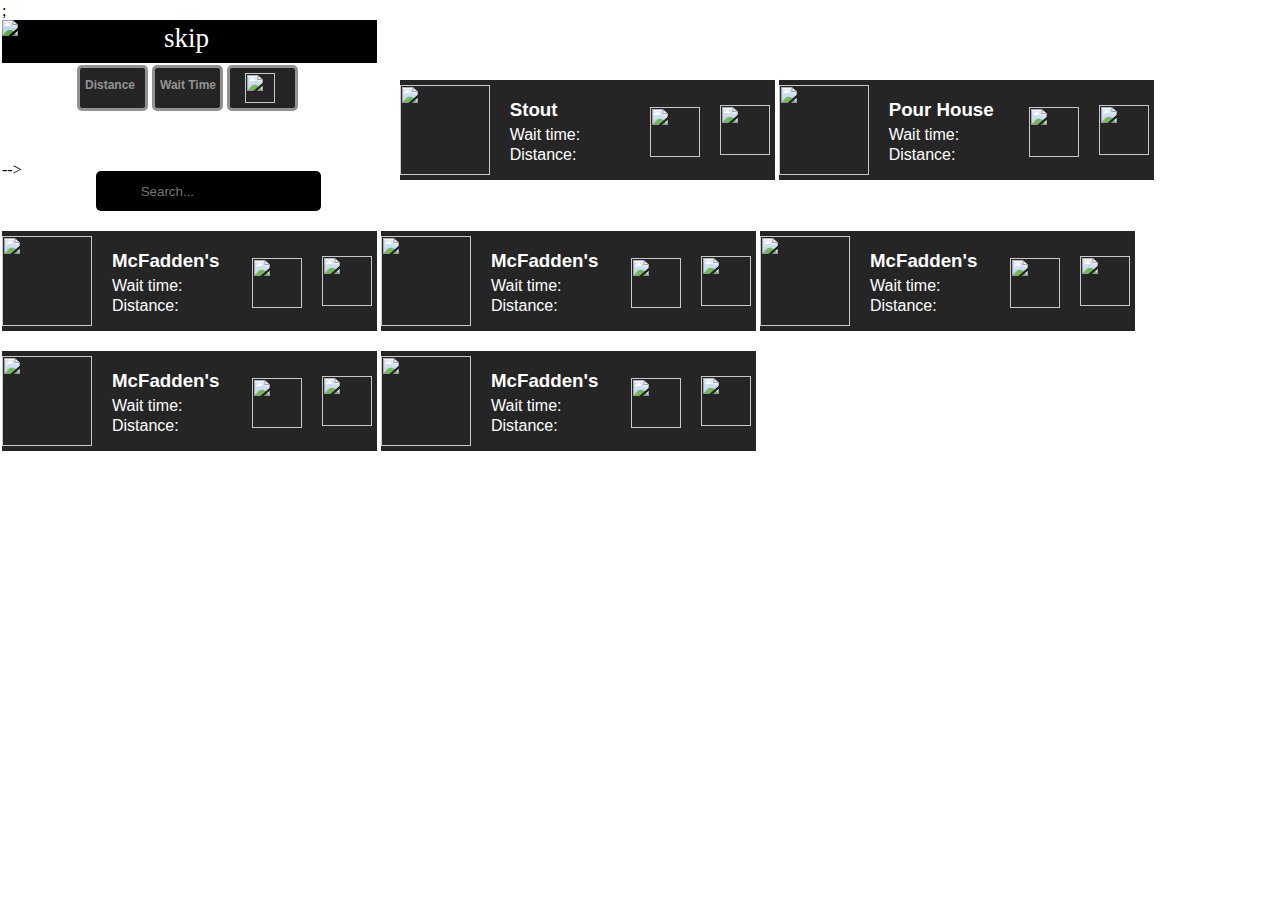
==== www/index.html @ 477adfb7 "first page" ====
<!DOCTYPE html>
<html>
  <head>
    <meta charset="utf-8">
    <meta name="viewport" content="initial-scale=1, maximum-scale=1, user-scalable=no, width=device-width">
    <title>skip</title>

    <!--<link href="lib/ionic/css/ionic.css" rel="stylesheet">-->
    <link href="css/style.css" rel="stylesheet">

    <!-- IF using Sass (run gulp sass first), then uncomment below and remove the CSS includes above
    <link href="css/ionic.app.css" rel="stylesheet">
    -->

    <!-- ionic/angularjs js -->
    <script src="lib/ionic/js/ionic.bundle.js"></script>

    <!-- cordova script (this will be a 404 during development) -->
    <script src="cordova.js"></script>

    <!-- your app's js -->
    <script src="js/app.js"></script>
  </head>
  <body background="http://www.diamondcoast.ie/upload/sequencer_images/bar-02.jpg">;

  <!--<ion-header-bar align-title="left">-->
  <div id="head" class="header_dark">
    <div class="menu_thing">
      <img src="http://snag.gy/p5tvd.jpg">
    </div>
  <div class="title">
    skip
  </div>
</div>
<div class="box">
  <!--<div class="sortby">-->
      <div class="sortby1">
        <h4 class="psort">Distance</h4>
      </div>
      <div class="sortby2">
        <h4 class="psort">Wait Time</h4>
      </div>
      <div class="sortby3">
       <!--<h4 class="psort">Favorites</h4>-->
       <img class="favtop" src="http://www.clker.com/cliparts/v/x/S/0/n/X/solid-gray-heart.svg">
      </div>
   </div>-->
  <div class="container-1">
      <span class="icon"><i class="fa fa-search"></i></span> 
      <input type="search" id="search" placeholder="Search...">
  </div>
</div>
<div class="bar1">
  <img class="barpics" src="http://www.stoutchicago.com/wp-content/themes/theme-stout/images/logo.png">    <img class="fav" src="http://images.clipartpanda.com/heart-outline-clipart-black-and-white-xTgKexzBc.svg">
    <img class="fastforward" src="http://www.iconsplace.com/icons/preview/white/fast-forward-256.png">
<!-- <div class = "stout_bar"> -->
  <h3>
    Stout
  </h3>
  <p>
    Wait time: 
  </p>
  <p id="distanceb1">
    Distance:
  </p>
</div>

<div class="bar1">
  <img class="barpics" src="http://www.oldtownpourhouse.com/filebin/images/pourhouse/logo_locationBar_new.png">
   <img class="fav" src="http://images.clipartpanda.com/heart-outline-clipart-black-and-white-xTgKexzBc.svg">
    <img class="fastforward" src="http://www.iconsplace.com/icons/preview/white/fast-forward-256.png">
<!-- <div class = "stout_bar"> -->
  <h3>
    Pour House
  </h3>
  <p>
    Wait time: 
  </p>
  <p id="distanceb1">
    Distance:
  </p>
</div>
<div class="bar1">
  <img class="barpics" src="http://images.mcfaddenschicago.com/site/images/logo.png">
  <img class="fav" src="http://images.clipartpanda.com/heart-outline-clipart-black-and-white-xTgKexzBc.svg">
    <img class="fastforward" src="http://www.iconsplace.com/icons/preview/white/fast-forward-256.png">
<!-- <div class = "stout_bar"> -->
  <h3>
    McFadden&apos;s
  </h3>
  <p>
    Wait time: 
  </p>
  <p id="distanceb1">
    Distance:
  </p>
</div>
<div class="bar1">
  <img class="barpics" src="http://images.mcfaddenschicago.com/site/images/logo.png">
  <img class="fav" src="http://images.clipartpanda.com/heart-outline-clipart-black-and-white-xTgKexzBc.svg">
    <img class="fastforward" src="http://www.iconsplace.com/icons/preview/white/fast-forward-256.png">
<!-- <div class = "stout_bar"> -->
  <h3>
    McFadden&apos;s
  </h3>
  <p>
    Wait time: 
  </p>
  <p id="distanceb1">
    Distance:
  </p>
</div>
<div class="bar1">
  <img class="barpics" src="http://images.mcfaddenschicago.com/site/images/logo.png">
  <img class="fav" src="http://images.clipartpanda.com/heart-outline-clipart-black-and-white-xTgKexzBc.svg">
    <img class="fastforward" src="http://www.iconsplace.com/icons/preview/white/fast-forward-256.png">
<!-- <div class = "stout_bar"> -->
  <h3>
    McFadden&apos;s
  </h3>
  <p>
    Wait time: 
  </p>
  <p id="distanceb1">
    Distance:
  </p>
</div>
<div class="bar1">
  <img class="barpics" src="http://images.mcfaddenschicago.com/site/images/logo.png">
  <img class="fav" src="http://images.clipartpanda.com/heart-outline-clipart-black-and-white-xTgKexzBc.svg">
    <img class="fastforward" src="http://www.iconsplace.com/icons/preview/white/fast-forward-256.png">
<!-- <div class = "stout_bar"> -->
  <h3>
    McFadden&apos;s
  </h3>
  <p>
    Wait time: 
  </p>
  <p id="distanceb1">
    Distance:
  </p>
</div>
<div class="bar1">
  <img class="barpics" src="http://images.mcfaddenschicago.com/site/images/logo.png">
  <img class="fav" src="http://images.clipartpanda.com/heart-outline-clipart-black-and-white-xTgKexzBc.svg">
    <img class="fastforward" src="http://www.iconsplace.com/icons/preview/white/fast-forward-256.png">
<!-- <div class = "stout_bar"> -->
  <h3>
    McFadden&apos;s
  </h3>
  <p>
    Wait time: 
  </p>
  <p id="distanceb1">
    Distance:
  </p>
</div>
  <!--</ion-header-bar>-->
  <ion-content>
  </ion-content>
  </body>
</html>
---- www/lib/ionic/css/ionic.css ----
@charset "UTF-8";
/*!
 * Copyright 2015 Drifty Co.
 * http://drifty.com/
 *
 * Ionic, v1.2.4
 * A powerful HTML5 mobile app framework.
 * http://ionicframework.com/
 *
 * By @maxlynch, @benjsperry, @adamdbradley <3
 *
 * Licensed under the MIT license. Please see LICENSE for more information.
 *
 */
/*!
  Ionicons, v2.0.1
  Created by Ben Sperry for the Ionic Framework, http://ionicons.com/
  https://twitter.com/benjsperry  https://twitter.com/ionicframework
  MIT License: https://github.com/driftyco/ionicons

  Android-style icons originally built by Google’s
  Material Design Icons: https://github.com/google/material-design-icons
  used under CC BY http://creativecommons.org/licenses/by/4.0/
  Modified icons to fit ionicon’s grid from original.
*/
@font-face {
  font-family: "Ionicons";
  src: url("../fonts/ionicons.eot?v=2.0.1");
  src: url("../fonts/ionicons.eot?v=2.0.1#iefix") format("embedded-opentype"), url("../fonts/ionicons.ttf?v=2.0.1") format("truetype"), url("../fonts/ionicons.woff?v=2.0.1") format("woff"), url("../fonts/ionicons.woff") format("woff"), url("../fonts/ionicons.svg?v=2.0.1#Ionicons") format("svg");
  font-weight: normal;
  font-style: normal; }

.ion, .ionicons,
.ion-alert:before,
.ion-alert-circled:before,
.ion-android-add:before,
.ion-android-add-circle:before,
.ion-android-alarm-clock:before,
.ion-android-alert:before,
.ion-android-apps:before,
.ion-android-archive:before,
.ion-android-arrow-back:before,
.ion-android-arrow-down:before,
.ion-android-arrow-dropdown:before,
.ion-android-arrow-dropdown-circle:before,
.ion-android-arrow-dropleft:before,
.ion-android-arrow-dropleft-circle:before,
.ion-android-arrow-dropright:before,
.ion-android-arrow-dropright-circle:before,
.ion-android-arrow-dropup:before,
.ion-android-arrow-dropup-circle:before,
.ion-android-arrow-forward:before,
.ion-android-arrow-up:before,
.ion-android-attach:before,
.ion-android-bar:before,
.ion-android-bicycle:before,
.ion-android-boat:before,
.ion-android-bookmark:before,
.ion-android-bulb:before,
.ion-android-bus:before,
.ion-android-calendar:before,
.ion-android-call:before,
.ion-android-camera:before,
.ion-android-cancel:before,
.ion-android-car:before,
.ion-android-cart:before,
.ion-android-chat:before,
.ion-android-checkbox:before,
.ion-android-checkbox-blank:before,
.ion-android-checkbox-outline:before,
.ion-android-checkbox-outline-blank:before,
.ion-android-checkmark-circle:before,
.ion-android-clipboard:before,
.ion-android-close:before,
.ion-android-cloud:before,
.ion-android-cloud-circle:before,
.ion-android-cloud-done:before,
.ion-android-cloud-outline:before,
.ion-android-color-palette:before,
.ion-android-compass:before,
.ion-android-contact:before,
.ion-android-contacts:before,
.ion-android-contract:before,
.ion-android-create:before,
.ion-android-delete:before,
.ion-android-desktop:before,
.ion-android-document:before,
.ion-android-done:before,
.ion-android-done-all:before,
.ion-android-download:before,
.ion-android-drafts:before,
.ion-android-exit:before,
.ion-android-expand:before,
.ion-android-favorite:before,
.ion-android-favorite-outline:before,
.ion-android-film:before,
.ion-android-folder:before,
.ion-android-folder-open:before,
.ion-android-funnel:before,
.ion-android-globe:before,
.ion-android-hand:before,
.ion-android-hangout:before,
.ion-android-happy:before,
.ion-android-home:before,
.ion-android-image:before,
.ion-android-laptop:before,
.ion-android-list:before,
.ion-android-locate:before,
.ion-android-lock:before,
.ion-android-mail:before,
.ion-android-map:before,
.ion-android-menu:before,
.ion-android-microphone:before,
.ion-android-microphone-off:before,
.ion-android-more-horizontal:before,
.ion-android-more-vertical:before,
.ion-android-navigate:before,
.ion-android-notifications:before,
.ion-android-notifications-none:before,
.ion-android-notifications-off:before,
.ion-android-open:before,
.ion-android-options:before,
.ion-android-people:before,
.ion-android-person:before,
.ion-android-person-add:before,
.ion-android-phone-landscape:before,
.ion-android-phone-portrait:before,
.ion-android-pin:before,
.ion-android-plane:before,
.ion-android-playstore:before,
.ion-android-print:before,
.ion-android-radio-button-off:before,
.ion-android-radio-button-on:before,
.ion-android-refresh:before,
.ion-android-remove:before,
.ion-android-remove-circle:before,
.ion-android-restaurant:before,
.ion-android-sad:before,
.ion-android-search:before,
.ion-android-send:before,
.ion-android-settings:before,
.ion-android-share:before,
.ion-android-share-alt:before,
.ion-android-star:before,
.ion-android-star-half:before,
.ion-android-star-outline:before,
.ion-android-stopwatch:before,
.ion-android-subway:before,
.ion-android-sunny:before,
.ion-android-sync:before,
.ion-android-textsms:before,
.ion-android-time:before,
.ion-android-train:before,
.ion-android-unlock:before,
.ion-android-upload:before,
.ion-android-volume-down:before,
.ion-android-volume-mute:before,
.ion-android-volume-off:before,
.ion-android-volume-up:before,
.ion-android-walk:before,
.ion-android-warning:before,
.ion-android-watch:before,
.ion-android-wifi:before,
.ion-aperture:before,
.ion-archive:before,
.ion-arrow-down-a:before,
.ion-arrow-down-b:before,
.ion-arrow-down-c:before,
.ion-arrow-expand:before,
.ion-arrow-graph-down-left:before,
.ion-arrow-graph-down-right:before,
.ion-arrow-graph-up-left:before,
.ion-arrow-graph-up-right:before,
.ion-arrow-left-a:before,
.ion-arrow-left-b:before,
.ion-arrow-left-c:before,
.ion-arrow-move:before,
.ion-arrow-resize:before,
.ion-arrow-return-left:before,
.ion-arrow-return-right:before,
.ion-arrow-right-a:before,
.ion-arrow-right-b:before,
.ion-arrow-right-c:before,
.ion-arrow-shrink:before,
.ion-arrow-swap:before,
.ion-arrow-up-a:before,
.ion-arrow-up-b:before,
.ion-arrow-up-c:before,
.ion-asterisk:before,
.ion-at:before,
.ion-backspace:before,
.ion-backspace-outline:before,
.ion-bag:before,
.ion-battery-charging:before,
.ion-battery-empty:before,
.ion-battery-full:before,
.ion-battery-half:before,
.ion-battery-low:before,
.ion-beaker:before,
.ion-beer:before,
.ion-bluetooth:before,
.ion-bonfire:before,
.ion-bookmark:before,
.ion-bowtie:before,
.ion-briefcase:before,
.ion-bug:before,
.ion-calculator:before,
.ion-calendar:before,
.ion-camera:before,
.ion-card:before,
.ion-cash:before,
.ion-chatbox:before,
.ion-chatbox-working:before,
.ion-chatboxes:before,
.ion-chatbubble:before,
.ion-chatbubble-working:before,
.ion-chatbubbles:before,
.ion-checkmark:before,
.ion-checkmark-circled:before,
.ion-checkmark-round:before,
.ion-chevron-down:before,
.ion-chevron-left:before,
.ion-chevron-right:before,
.ion-chevron-up:before,
.ion-clipboard:before,
.ion-clock:before,
.ion-close:before,
.ion-close-circled:before,
.ion-close-round:before,
.ion-closed-captioning:before,
.ion-cloud:before,
.ion-code:before,
.ion-code-download:before,
.ion-code-working:before,
.ion-coffee:before,
.ion-compass:before,
.ion-compose:before,
.ion-connection-bars:before,
.ion-contrast:before,
.ion-crop:before,
.ion-cube:before,
.ion-disc:before,
.ion-document:before,
.ion-document-text:before,
.ion-drag:before,
.ion-earth:before,
.ion-easel:before,
.ion-edit:before,
.ion-egg:before,
.ion-eject:before,
.ion-email:before,
.ion-email-unread:before,
.ion-erlenmeyer-flask:before,
.ion-erlenmeyer-flask-bubbles:before,
.ion-eye:before,
.ion-eye-disabled:before,
.ion-female:before,
.ion-filing:before,
.ion-film-marker:before,
.ion-fireball:before,
.ion-flag:before,
.ion-flame:before,
.ion-flash:before,
.ion-flash-off:before,
.ion-folder:before,
.ion-fork:before,
.ion-fork-repo:before,
.ion-forward:before,
.ion-funnel:before,
.ion-gear-a:before,
.ion-gear-b:before,
.ion-grid:before,
.ion-hammer:before,
.ion-happy:before,
.ion-happy-outline:before,
.ion-headphone:before,
.ion-heart:before,
.ion-heart-broken:before,
.ion-help:before,
.ion-help-buoy:before,
.ion-help-circled:before,
.ion-home:before,
.ion-icecream:before,
.ion-image:before,
.ion-images:before,
.ion-information:before,
.ion-information-circled:before,
.ion-ionic:before,
.ion-ios-alarm:before,
.ion-ios-alarm-outline:before,
.ion-ios-albums:before,
.ion-ios-albums-outline:before,
.ion-ios-americanfootball:before,
.ion-ios-americanfootball-outline:before,
.ion-ios-analytics:before,
.ion-ios-analytics-outline:before,
.ion-ios-arrow-back:before,
.ion-ios-arrow-down:before,
.ion-ios-arrow-forward:before,
.ion-ios-arrow-left:before,
.ion-ios-arrow-right:before,
.ion-ios-arrow-thin-down:before,
.ion-ios-arrow-thin-left:before,
.ion-ios-arrow-thin-right:before,
.ion-ios-arrow-thin-up:before,
.ion-ios-arrow-up:before,
.ion-ios-at:before,
.ion-ios-at-outline:before,
.ion-ios-barcode:before,
.ion-ios-barcode-outline:before,
.ion-ios-baseball:before,
.ion-ios-baseball-outline:before,
.ion-ios-basketball:before,
.ion-ios-basketball-outline:before,
.ion-ios-bell:before,
.ion-ios-bell-outline:before,
.ion-ios-body:before,
.ion-ios-body-outline:before,
.ion-ios-bolt:before,
.ion-ios-bolt-outline:before,
.ion-ios-book:before,
.ion-ios-book-outline:before,
.ion-ios-bookmarks:before,
.ion-ios-bookmarks-outline:before,
.ion-ios-box:before,
.ion-ios-box-outline:before,
.ion-ios-briefcase:before,
.ion-ios-briefcase-outline:before,
.ion-ios-browsers:before,
.ion-ios-browsers-outline:before,
.ion-ios-calculator:before,
.ion-ios-calculator-outline:before,
.ion-ios-calendar:before,
.ion-ios-calendar-outline:before,
.ion-ios-camera:before,
.ion-ios-camera-outline:before,
.ion-ios-cart:before,
.ion-ios-cart-outline:before,
.ion-ios-chatboxes:before,
.ion-ios-chatboxes-outline:before,
.ion-ios-chatbubble:before,
.ion-ios-chatbubble-outline:before,
.ion-ios-checkmark:before,
.ion-ios-checkmark-empty:before,
.ion-ios-checkmark-outline:before,
.ion-ios-circle-filled:before,
.ion-ios-circle-outline:before,
.ion-ios-clock:before,
.ion-ios-clock-outline:before,
.ion-ios-close:before,
.ion-ios-close-empty:before,
.ion-ios-close-outline:before,
.ion-ios-cloud:before,
.ion-ios-cloud-download:before,
.ion-ios-cloud-download-outline:before,
.ion-ios-cloud-outline:before,
.ion-ios-cloud-upload:before,
.ion-ios-cloud-upload-outline:before,
.ion-ios-cloudy:before,
.ion-ios-cloudy-night:before,
.ion-ios-cloudy-night-outline:before,
.ion-ios-cloudy-outline:before,
.ion-ios-cog:before,
.ion-ios-cog-outline:before,
.ion-ios-color-filter:before,
.ion-ios-color-filter-outline:before,
.ion-ios-color-wand:before,
.ion-ios-color-wand-outline:before,
.ion-ios-compose:before,
.ion-ios-compose-outline:before,
.ion-ios-contact:before,
.ion-ios-contact-outline:before,
.ion-ios-copy:before,
.ion-ios-copy-outline:before,
.ion-ios-crop:before,
.ion-ios-crop-strong:before,
.ion-ios-download:before,
.ion-ios-download-outline:before,
.ion-ios-drag:before,
.ion-ios-email:before,
.ion-ios-email-outline:before,
.ion-ios-eye:before,
.ion-ios-eye-outline:before,
.ion-ios-fastforward:before,
.ion-ios-fastforward-outline:before,
.ion-ios-filing:before,
.ion-ios-filing-outline:before,
.ion-ios-film:before,
.ion-ios-film-outline:before,
.ion-ios-flag:before,
.ion-ios-flag-outline:before,
.ion-ios-flame:before,
.ion-ios-flame-outline:before,
.ion-ios-flask:before,
.ion-ios-flask-outline:before,
.ion-ios-flower:before,
.ion-ios-flower-outline:before,
.ion-ios-folder:before,
.ion-ios-folder-outline:before,
.ion-ios-football:before,
.ion-ios-football-outline:before,
.ion-ios-game-controller-a:before,
.ion-ios-game-controller-a-outline:before,
.ion-ios-game-controller-b:before,
.ion-ios-game-controller-b-outline:before,
.ion-ios-gear:before,
.ion-ios-gear-outline:before,
.ion-ios-glasses:before,
.ion-ios-glasses-outline:before,
.ion-ios-grid-view:before,
.ion-ios-grid-view-outline:before,
.ion-ios-heart:before,
.ion-ios-heart-outline:before,
.ion-ios-help:before,
.ion-ios-help-empty:before,
.ion-ios-help-outline:before,
.ion-ios-home:before,
.ion-ios-home-outline:before,
.ion-ios-infinite:before,
.ion-ios-infinite-outline:before,
.ion-ios-information:before,
.ion-ios-information-empty:before,
.ion-ios-information-outline:before,
.ion-ios-ionic-outline:before,
.ion-ios-keypad:before,
.ion-ios-keypad-outline:before,
.ion-ios-lightbulb:before,
.ion-ios-lightbulb-outline:before,
.ion-ios-list:before,
.ion-ios-list-outline:before,
.ion-ios-location:before,
.ion-ios-location-outline:before,
.ion-ios-locked:before,
.ion-ios-locked-outline:before,
.ion-ios-loop:before,
.ion-ios-loop-strong:before,
.ion-ios-medical:before,
.ion-ios-medical-outline:before,
.ion-ios-medkit:before,
.ion-ios-medkit-outline:before,
.ion-ios-mic:before,
.ion-ios-mic-off:before,
.ion-ios-mic-outline:before,
.ion-ios-minus:before,
.ion-ios-minus-empty:before,
.ion-ios-minus-outline:before,
.ion-ios-monitor:before,
.ion-ios-monitor-outline:before,
.ion-ios-moon:before,
.ion-ios-moon-outline:before,
.ion-ios-more:before,
.ion-ios-more-outline:before,
.ion-ios-musical-note:before,
.ion-ios-musical-notes:before,
.ion-ios-navigate:before,
.ion-ios-navigate-outline:before,
.ion-ios-nutrition:before,
.ion-ios-nutrition-outline:before,
.ion-ios-paper:before,
.ion-ios-paper-outline:before,
.ion-ios-paperplane:before,
.ion-ios-paperplane-outline:before,
.ion-ios-partlysunny:before,
.ion-ios-partlysunny-outline:before,
.ion-ios-pause:before,
.ion-ios-pause-outline:before,
.ion-ios-paw:before,
.ion-ios-paw-outline:before,
.ion-ios-people:before,
.ion-ios-people-outline:before,
.ion-ios-person:before,
.ion-ios-person-outline:before,
.ion-ios-personadd:before,
.ion-ios-personadd-outline:before,
.ion-ios-photos:before,
.ion-ios-photos-outline:before,
.ion-ios-pie:before,
.ion-ios-pie-outline:before,
.ion-ios-pint:before,
.ion-ios-pint-outline:before,
.ion-ios-play:before,
.ion-ios-play-outline:before,
.ion-ios-plus:before,
.ion-ios-plus-empty:before,
.ion-ios-plus-outline:before,
.ion-ios-pricetag:before,
.ion-ios-pricetag-outline:before,
.ion-ios-pricetags:before,
.ion-ios-pricetags-outline:before,
.ion-ios-printer:before,
.ion-ios-printer-outline:before,
.ion-ios-pulse:before,
.ion-ios-pulse-strong:before,
.ion-ios-rainy:before,
.ion-ios-rainy-outline:before,
.ion-ios-recording:before,
.ion-ios-recording-outline:before,
.ion-ios-redo:before,
.ion-ios-redo-outline:before,
.ion-ios-refresh:before,
.ion-ios-refresh-empty:before,
.ion-ios-refresh-outline:before,
.ion-ios-reload:before,
.ion-ios-reverse-camera:before,
.ion-ios-reverse-camera-outline:before,
.ion-ios-rewind:before,
.ion-ios-rewind-outline:before,
.ion-ios-rose:before,
.ion-ios-rose-outline:before,
.ion-ios-search:before,
.ion-ios-search-strong:before,
.ion-ios-settings:before,
.ion-ios-settings-strong:before,
.ion-ios-shuffle:before,
.ion-ios-shuffle-strong:before,
.ion-ios-skipbackward:before,
.ion-ios-skipbackward-outline:before,
.ion-ios-skipforward:before,
.ion-ios-skipforward-outline:before,
.ion-ios-snowy:before,
.ion-ios-speedometer:before,
.ion-ios-speedometer-outline:before,
.ion-ios-star:before,
.ion-ios-star-half:before,
.ion-ios-star-outline:before,
.ion-ios-stopwatch:before,
.ion-ios-stopwatch-outline:before,
.ion-ios-sunny:before,
.ion-ios-sunny-outline:before,
.ion-ios-telephone:before,
.ion-ios-telephone-outline:before,
.ion-ios-tennisball:before,
.ion-ios-tennisball-outline:before,
.ion-ios-thunderstorm:before,
.ion-ios-thunderstorm-outline:before,
.ion-ios-time:before,
.ion-ios-time-outline:before,
.ion-ios-timer:before,
.ion-ios-timer-outline:before,
.ion-ios-toggle:before,
.ion-ios-toggle-outline:before,
.ion-ios-trash:before,
.ion-ios-trash-outline:before,
.ion-ios-undo:before,
.ion-ios-undo-outline:before,
.ion-ios-unlocked:before,
.ion-ios-unlocked-outline:before,
.ion-ios-upload:before,
.ion-ios-upload-outline:before,
.ion-ios-videocam:before,
.ion-ios-videocam-outline:before,
.ion-ios-volume-high:before,
.ion-ios-volume-low:before,
.ion-ios-wineglass:before,
.ion-ios-wineglass-outline:before,
.ion-ios-world:before,
.ion-ios-world-outline:before,
.ion-ipad:before,
.ion-iphone:before,
.ion-ipod:before,
.ion-jet:before,
.ion-key:before,
.ion-knife:before,
.ion-laptop:before,
.ion-leaf:before,
.ion-levels:before,
.ion-lightbulb:before,
.ion-link:before,
.ion-load-a:before,
.ion-load-b:before,
.ion-load-c:before,
.ion-load-d:before,
.ion-location:before,
.ion-lock-combination:before,
.ion-locked:before,
.ion-log-in:before,
.ion-log-out:before,
.ion-loop:before,
.ion-magnet:before,
.ion-male:before,
.ion-man:before,
.ion-map:before,
.ion-medkit:before,
.ion-merge:before,
.ion-mic-a:before,
.ion-mic-b:before,
.ion-mic-c:before,
.ion-minus:before,
.ion-minus-circled:before,
.ion-minus-round:before,
.ion-model-s:before,
.ion-monitor:before,
.ion-more:before,
.ion-mouse:before,
.ion-music-note:before,
.ion-navicon:before,
.ion-navicon-round:before,
.ion-navigate:before,
.ion-network:before,
.ion-no-smoking:before,
.ion-nuclear:before,
.ion-outlet:before,
.ion-paintbrush:before,
.ion-paintbucket:before,
.ion-paper-airplane:before,
.ion-paperclip:before,
.ion-pause:before,
.ion-person:before,
.ion-person-add:before,
.ion-person-stalker:before,
.ion-pie-graph:before,
.ion-pin:before,
.ion-pinpoint:before,
.ion-pizza:before,
.ion-plane:before,
.ion-planet:before,
.ion-play:before,
.ion-playstation:before,
.ion-plus:before,
.ion-plus-circled:before,
.ion-plus-round:before,
.ion-podium:before,
.ion-pound:before,
.ion-power:before,
.ion-pricetag:before,
.ion-pricetags:before,
.ion-printer:before,
.ion-pull-request:before,
.ion-qr-scanner:before,
.ion-quote:before,
.ion-radio-waves:before,
.ion-record:before,
.ion-refresh:before,
.ion-reply:before,
.ion-reply-all:before,
.ion-ribbon-a:before,
.ion-ribbon-b:before,
.ion-sad:before,
.ion-sad-outline:before,
.ion-scissors:before,
.ion-search:before,
.ion-settings:before,
.ion-share:before,
.ion-shuffle:before,
.ion-skip-backward:before,
.ion-skip-forward:before,
.ion-social-android:before,
.ion-social-android-outline:before,
.ion-social-angular:before,
.ion-social-angular-outline:before,
.ion-social-apple:before,
.ion-social-apple-outline:before,
.ion-social-bitcoin:before,
.ion-social-bitcoin-outline:before,
.ion-social-buffer:before,
.ion-social-buffer-outline:before,
.ion-social-chrome:before,
.ion-social-chrome-outline:before,
.ion-social-codepen:before,
.ion-social-codepen-outline:before,
.ion-social-css3:before,
.ion-social-css3-outline:before,
.ion-social-designernews:before,
.ion-social-designernews-outline:before,
.ion-social-dribbble:before,
.ion-social-dribbble-outline:before,
.ion-social-dropbox:before,
.ion-social-dropbox-outline:before,
.ion-social-euro:before,
.ion-social-euro-outline:before,
.ion-social-facebook:before,
.ion-social-facebook-outline:before,
.ion-social-foursquare:before,
.ion-social-foursquare-outline:before,
.ion-social-freebsd-devil:before,
.ion-social-github:before,
.ion-social-github-outline:before,
.ion-social-google:before,
.ion-social-google-outline:before,
.ion-social-googleplus:before,
.ion-social-googleplus-outline:before,
.ion-social-hackernews:before,
.ion-social-hackernews-outline:before,
.ion-social-html5:before,
.ion-social-html5-outline:before,
.ion-social-instagram:before,
.ion-social-instagram-outline:before,
.ion-social-javascript:before,
.ion-social-javascript-outline:before,
.ion-social-linkedin:before,
.ion-social-linkedin-outline:before,
.ion-social-markdown:before,
.ion-social-nodejs:before,
.ion-social-octocat:before,
.ion-social-pinterest:before,
.ion-social-pinterest-outline:before,
.ion-social-python:before,
.ion-social-reddit:before,
.ion-social-reddit-outline:before,
.ion-social-rss:before,
.ion-social-rss-outline:before,
.ion-social-sass:before,
.ion-social-skype:before,
.ion-social-skype-outline:before,
.ion-social-snapchat:before,
.ion-social-snapchat-outline:before,
.ion-social-tumblr:before,
.ion-social-tumblr-outline:before,
.ion-social-tux:before,
.ion-social-twitch:before,
.ion-social-twitch-outline:before,
.ion-social-twitter:before,
.ion-social-twitter-outline:before,
.ion-social-usd:before,
.ion-social-usd-outline:before,
.ion-social-vimeo:before,
.ion-social-vimeo-outline:before,
.ion-social-whatsapp:before,
.ion-social-whatsapp-outline:before,
.ion-social-windows:before,
.ion-social-windows-outline:before,
.ion-social-wordpress:before,
.ion-social-wordpress-outline:before,
.ion-social-yahoo:before,
.ion-social-yahoo-outline:before,
.ion-social-yen:before,
.ion-social-yen-outline:before,
.ion-social-youtube:before,
.ion-social-youtube-outline:before,
.ion-soup-can:before,
.ion-soup-can-outline:before,
.ion-speakerphone:before,
.ion-speedometer:before,
.ion-spoon:before,
.ion-star:before,
.ion-stats-bars:before,
.ion-steam:before,
.ion-stop:before,
.ion-thermometer:before,
.ion-thumbsdown:before,
.ion-thumbsup:before,
.ion-toggle:before,
.ion-toggle-filled:before,
.ion-transgender:before,
.ion-trash-a:before,
.ion-trash-b:before,
.ion-trophy:before,
.ion-tshirt:before,
.ion-tshirt-outline:before,
.ion-umbrella:before,
.ion-university:before,
.ion-unlocked:before,
.ion-upload:before,
.ion-usb:before,
.ion-videocamera:before,
.ion-volume-high:before,
.ion-volume-low:before,
.ion-volume-medium:before,
.ion-volume-mute:before,
.ion-wand:before,
.ion-waterdrop:before,
.ion-wifi:before,
.ion-wineglass:before,
.ion-woman:before,
.ion-wrench:before,
.ion-xbox:before {
  display: inline-block;
  font-family: "Ionicons";
  speak: none;
  font-style: normal;
  font-weight: normal;
  font-variant: normal;
  text-transform: none;
  text-rendering: auto;
  line-height: 1;
  -webkit-font-smoothing: antialiased;
  -moz-osx-font-smoothing: grayscale; }

.ion-alert:before {
  content: ""; }

.ion-alert-circled:before {
  content: ""; }

.ion-android-add:before {
  content: ""; }

.ion-android-add-circle:before {
  content: ""; }

.ion-android-alarm-clock:before {
  content: ""; }

.ion-android-alert:before {
  content: ""; }

.ion-android-apps:before {
  content: ""; }

.ion-android-archive:before {
  content: ""; }

.ion-android-arrow-back:before {
  content: ""; }

.ion-android-arrow-down:before {
  content: ""; }

.ion-android-arrow-dropdown:before {
  content: ""; }

.ion-android-arrow-dropdown-circle:before {
  content: ""; }

.ion-android-arrow-dropleft:before {
  content: ""; }

.ion-android-arrow-dropleft-circle:before {
  content: ""; }

.ion-android-arrow-dropright:before {
  content: ""; }

.ion-android-arrow-dropright-circle:before {
  content: ""; }

.ion-android-arrow-dropup:before {
  content: ""; }

.ion-android-arrow-dropup-circle:before {
  content: ""; }

.ion-android-arrow-forward:before {
  content: ""; }

.ion-android-arrow-up:before {
  content: ""; }

.ion-android-attach:before {
  content: ""; }

.ion-android-bar:before {
  content: ""; }

.ion-android-bicycle:before {
  content: ""; }

.ion-android-boat:before {
  content: ""; }

.ion-android-bookmark:before {
  content: ""; }

.ion-android-bulb:before {
  content: ""; }

.ion-android-bus:before {
  content: ""; }

.ion-android-calendar:before {
  content: ""; }

.ion-android-call:before {
  content: ""; }

.ion-android-camera:before {
  content: ""; }

.ion-android-cancel:before {
  content: ""; }

.ion-android-car:before {
  content: ""; }

.ion-android-cart:before {
  content: ""; }

.ion-android-chat:before {
  content: ""; }

.ion-android-checkbox:before {
  content: ""; }

.ion-android-checkbox-blank:before {
  content: ""; }

.ion-android-checkbox-outline:before {
  content: ""; }

.ion-android-checkbox-outline-blank:before {
  content: ""; }

.ion-android-checkmark-circle:before {
  content: ""; }

.ion-android-clipboard:before {
  content: ""; }

.ion-android-close:before {
  content: ""; }

.ion-android-cloud:before {
  content: ""; }

.ion-android-cloud-circle:before {
  content: ""; }

.ion-android-cloud-done:before {
  content: ""; }

.ion-android-cloud-outline:before {
  content: ""; }

.ion-android-color-palette:before {
  content: ""; }

.ion-android-compass:before {
  content: ""; }

.ion-android-contact:before {
  content: ""; }

.ion-android-contacts:before {
  content: ""; }

.ion-android-contract:before {
  content: ""; }

.ion-android-create:before {
  content: ""; }

.ion-android-delete:before {
  content: ""; }

.ion-android-desktop:before {
  content: ""; }

.ion-android-document:before {
  content: ""; }

.ion-android-done:before {
  content: ""; }

.ion-android-done-all:before {
  content: ""; }

.ion-android-download:before {
  content: ""; }

.ion-android-drafts:before {
  content: ""; }

.ion-android-exit:before {
  content: ""; }

.ion-android-expand:before {
  content: ""; }

.ion-android-favorite:before {
  content: ""; }

.ion-android-favorite-outline:before {
  content: ""; }

.ion-android-film:before {
  content: ""; }

.ion-android-folder:before {
  content: ""; }

.ion-android-folder-open:before {
  content: ""; }

.ion-android-funnel:before {
  content: ""; }

.ion-android-globe:before {
  content: ""; }

.ion-android-hand:before {
  content: ""; }

.ion-android-hangout:before {
  content: ""; }

.ion-android-happy:before {
  content: ""; }

.ion-android-home:before {
  content: ""; }

.ion-android-image:before {
  content: ""; }

.ion-android-laptop:before {
  content: ""; }

.ion-android-list:before {
  content: ""; }

.ion-android-locate:before {
  content: ""; }

.ion-android-lock:before {
  content: ""; }

.ion-android-mail:before {
  content: ""; }

.ion-android-map:before {
  content: ""; }

.ion-android-menu:before {
  content: ""; }

.ion-android-microphone:before {
  content: ""; }

.ion-android-microphone-off:before {
  content: ""; }

.ion-android-more-horizontal:before {
  content: ""; }

.ion-android-more-vertical:before {
  content: ""; }

.ion-android-navigate:before {
  content: ""; }

.ion-android-notifications:before {
  content: ""; }

.ion-android-notifications-none:before {
  content: ""; }

.ion-android-notifications-off:before {
  content: ""; }

.ion-android-open:before {
  content: ""; }

.ion-android-options:before {
  content: ""; }

.ion-android-people:before {
  content: ""; }

.ion-android-person:before {
  content: ""; }

.ion-android-person-add:before {
  content: ""; }

.ion-android-phone-landscape:before {
  content: ""; }

.ion-android-phone-portrait:before {
  content: ""; }

.ion-android-pin:before {
  content: ""; }

.ion-android-plane:before {
  content: ""; }

.ion-android-playstore:before {
  content: ""; }

.ion-android-print:before {
  content: ""; }

.ion-android-radio-button-off:before {
  content: ""; }

.ion-android-radio-button-on:before {
  content: ""; }

.ion-android-refresh:before {
  content: ""; }

.ion-android-remove:before {
  content: ""; }

.ion-android-remove-circle:before {
  content: ""; }

.ion-android-restaurant:before {
  content: ""; }

.ion-android-sad:before {
  content: ""; }

.ion-android-search:before {
  content: ""; }

.ion-android-send:before {
  content: ""; }

.ion-android-settings:before {
  content: ""; }

.ion-android-share:before {
  content: ""; }

.ion-android-share-alt:before {
  content: ""; }

.ion-android-star:before {
  content: ""; }

.ion-android-star-half:before {
  content: ""; }

.ion-android-star-outline:before {
  content: ""; }

.ion-android-stopwatch:before {
  content: ""; }

.ion-android-subway:before {
  content: ""; }

.ion-android-sunny:before {
  content: ""; }

.ion-android-sync:before {
  content: ""; }

.ion-android-textsms:before {
  content: ""; }

.ion-android-time:before {
  content: ""; }

.ion-android-train:before {
  content: ""; }

.ion-android-unlock:before {
  content: ""; }

.ion-android-upload:before {
  content: ""; }

.ion-android-volume-down:before {
  content: ""; }

.ion-android-volume-mute:before {
  content: ""; }

.ion-android-volume-off:before {
  content: ""; }

.ion-android-volume-up:before {
  content: ""; }

.ion-android-walk:before {
  content: ""; }

.ion-android-warning:before {
  content: ""; }

.ion-android-watch:before {
  content: ""; }

.ion-android-wifi:before {
  content: ""; }

.ion-aperture:before {
  content: ""; }

.ion-archive:before {
  content: ""; }

.ion-arrow-down-a:before {
  content: ""; }

.ion-arrow-down-b:before {
  content: ""; }

.ion-arrow-down-c:before {
  content: ""; }

.ion-arrow-expand:before {
  content: ""; }

.ion-arrow-graph-down-left:before {
  content: ""; }

.ion-arrow-graph-down-right:before {
  content: ""; }

.ion-arrow-graph-up-left:before {
  content: ""; }

.ion-arrow-graph-up-right:before {
  content: ""; }

.ion-arrow-left-a:before {
  content: ""; }

.ion-arrow-left-b:before {
  content: ""; }

.ion-arrow-left-c:before {
  content: ""; }

.ion-arrow-move:before {
  content: ""; }

.ion-arrow-resize:before {
  content: ""; }

.ion-arrow-return-left:before {
  content: ""; }

.ion-arrow-return-right:before {
  content: ""; }

.ion-arrow-right-a:before {
  content: ""; }

.ion-arrow-right-b:before {
  content: ""; }

.ion-arrow-right-c:before {
  content: ""; }

.ion-arrow-shrink:before {
  content: ""; }

.ion-arrow-swap:before {
  content: ""; }

.ion-arrow-up-a:before {
  content: ""; }

.ion-arrow-up-b:before {
  content: ""; }

.ion-arrow-up-c:before {
  content: ""; }

.ion-asterisk:before {
  content: ""; }

.ion-at:before {
  content: ""; }

.ion-backspace:before {
  content: ""; }

.ion-backspace-outline:before {
  content: ""; }

.ion-bag:before {
  content: ""; }

.ion-battery-charging:before {
  content: ""; }

.ion-battery-empty:before {
  content: ""; }

.ion-battery-full:before {
  content: ""; }

.ion-battery-half:before {
  content: ""; }

.ion-battery-low:before {
  content: ""; }

.ion-beaker:before {
  content: ""; }

.ion-beer:before {
  content: ""; }

.ion-bluetooth:before {
  content: ""; }

.ion-bonfire:before {
  content: ""; }

.ion-bookmark:before {
  content: ""; }

.ion-bowtie:before {
  content: ""; }

.ion-briefcase:before {
  content: ""; }

.ion-bug:before {
  content: ""; }

.ion-calculator:before {
  content: ""; }

.ion-calendar:before {
  content: ""; }

.ion-camera:before {
  content: ""; }

.ion-card:before {
  content: ""; }

.ion-cash:before {
  content: ""; }

.ion-chatbox:before {
  content: ""; }

.ion-chatbox-working:before {
  content: ""; }

.ion-chatboxes:before {
  content: ""; }

.ion-chatbubble:before {
  content: ""; }

.ion-chatbubble-working:before {
  content: ""; }

.ion-chatbubbles:before {
  content: ""; }

.ion-checkmark:before {
  content: ""; }

.ion-checkmark-circled:before {
  content: ""; }

.ion-checkmark-round:before {
  content: ""; }

.ion-chevron-down:before {
  content: ""; }

.ion-chevron-left:before {
  content: ""; }

.ion-chevron-right:before {
  content: ""; }

.ion-chevron-up:before {
  content: ""; }

.ion-clipboard:before {
  content: ""; }

.ion-clock:before {
  content: ""; }

.ion-close:before {
  content: ""; }

.ion-close-circled:before {
  content: ""; }

.ion-close-round:before {
  content: ""; }

.ion-closed-captioning:before {
  content: ""; }

.ion-cloud:before {
  content: ""; }

.ion-code:before {
  content: ""; }

.ion-code-download:before {
  content: ""; }

.ion-code-working:before {
  content: ""; }

.ion-coffee:before {
  content: ""; }

.ion-compass:before {
  content: ""; }

.ion-compose:before {
  content: ""; }

.ion-connection-bars:before {
  content: ""; }

.ion-contrast:before {
  content: ""; }

.ion-crop:before {
  content: ""; }

.ion-cube:before {
  content: ""; }

.ion-disc:before {
  content: ""; }

.ion-document:before {
  content: ""; }

.ion-document-text:before {
  content: ""; }

.ion-drag:before {
  content: ""; }

.ion-earth:before {
  content: ""; }

.ion-easel:before {
  content: ""; }

.ion-edit:before {
  content: ""; }

.ion-egg:before {
  content: ""; }

.ion-eject:before {
  content: ""; }

.ion-email:before {
  content: ""; }

.ion-email-unread:before {
  content: ""; }

.ion-erlenmeyer-flask:before {
  content: ""; }

.ion-erlenmeyer-flask-bubbles:before {
  content: ""; }

.ion-eye:before {
  content: ""; }

.ion-eye-disabled:before {
  content: ""; }

.ion-female:before {
  content: ""; }

.ion-filing:before {
  content: ""; }

.ion-film-marker:before {
  content: ""; }

.ion-fireball:before {
  content: ""; }

.ion-flag:before {
  content: ""; }

.ion-flame:before {
  content: ""; }

.ion-flash:before {
  content: ""; }

.ion-flash-off:before {
  content: ""; }

.ion-folder:before {
  content: ""; }

.ion-fork:before {
  content: ""; }

.ion-fork-repo:before {
  content: ""; }

.ion-forward:before {
  content: ""; }

.ion-funnel:before {
  content: ""; }

.ion-gear-a:before {
  content: ""; }

.ion-gear-b:before {
  content: ""; }

.ion-grid:before {
  content: ""; }

.ion-hammer:before {
  content: ""; }

.ion-happy:before {
  content: ""; }

.ion-happy-outline:before {
  content: ""; }

.ion-headphone:before {
  content: ""; }

.ion-heart:before {
  content: ""; }

.ion-heart-broken:before {
  content: ""; }

.ion-help:before {
  content: ""; }

.ion-help-buoy:before {
  content: ""; }

.ion-help-circled:before {
  content: ""; }

.ion-home:before {
  content: ""; }

.ion-icecream:before {
  content: ""; }

.ion-image:before {
  content: ""; }

.ion-images:before {
  content: ""; }

.ion-information:before {
  content: ""; }

.ion-information-circled:before {
  content: ""; }

.ion-ionic:before {
  content: ""; }

.ion-ios-alarm:before {
  content: ""; }

.ion-ios-alarm-outline:before {
  content: ""; }

.ion-ios-albums:before {
  content: ""; }

.ion-ios-albums-outline:before {
  content: ""; }

.ion-ios-americanfootball:before {
  content: ""; }

.ion-ios-americanfootball-outline:before {
  content: ""; }

.ion-ios-analytics:before {
  content: ""; }

.ion-ios-analytics-outline:before {
  content: ""; }

.ion-ios-arrow-back:before {
  content: ""; }

.ion-ios-arrow-down:before {
  content: ""; }

.ion-ios-arrow-forward:before {
  content: ""; }

.ion-ios-arrow-left:before {
  content: ""; }

.ion-ios-arrow-right:before {
  content: ""; }

.ion-ios-arrow-thin-down:before {
  content: ""; }

.ion-ios-arrow-thin-left:before {
  content: ""; }

.ion-ios-arrow-thin-right:before {
  content: ""; }

.ion-ios-arrow-thin-up:before {
  content: ""; }

.ion-ios-arrow-up:before {
  content: ""; }

.ion-ios-at:before {
  content: ""; }

.ion-ios-at-outline:before {
  content: ""; }

.ion-ios-barcode:before {
  content: ""; }

.ion-ios-barcode-outline:before {
  content: ""; }

.ion-ios-baseball:before {
  content: ""; }

.ion-ios-baseball-outline:before {
  content: ""; }

.ion-ios-basketball:before {
  content: ""; }

.ion-ios-basketball-outline:before {
  content: ""; }

.ion-ios-bell:before {
  content: ""; }

.ion-ios-bell-outline:before {
  content: ""; }

.ion-ios-body:before {
  content: ""; }

.ion-ios-body-outline:before {
  content: ""; }

.ion-ios-bolt:before {
  content: ""; }

.ion-ios-bolt-outline:before {
  content: ""; }

.ion-ios-book:before {
  content: ""; }

.ion-ios-book-outline:before {
  content: ""; }

.ion-ios-bookmarks:before {
  content: ""; }

.ion-ios-bookmarks-outline:before {
  content: ""; }

.ion-ios-box:before {
  content: ""; }

.ion-ios-box-outline:before {
  content: ""; }

.ion-ios-briefcase:before {
  content: ""; }

.ion-ios-briefcase-outline:before {
  content: ""; }

.ion-ios-browsers:before {
  content: ""; }

.ion-ios-browsers-outline:before {
  content: ""; }

.ion-ios-calculator:before {
  content: ""; }

.ion-ios-calculator-outline:before {
  content: ""; }

.ion-ios-calendar:before {
  content: ""; }

.ion-ios-calendar-outline:before {
  content: ""; }

.ion-ios-camera:before {
  content: ""; }

.ion-ios-camera-outline:before {
  content: ""; }

.ion-ios-cart:before {
  content: ""; }

.ion-ios-cart-outline:before {
  content: ""; }

.ion-ios-chatboxes:before {
  content: ""; }

.ion-ios-chatboxes-outline:before {
  content: ""; }

.ion-ios-chatbubble:before {
  content: ""; }

.ion-ios-chatbubble-outline:before {
  content: ""; }

.ion-ios-checkmark:before {
  content: ""; }

.ion-ios-checkmark-empty:before {
  content: ""; }

.ion-ios-checkmark-outline:before {
  content: ""; }

.ion-ios-circle-filled:before {
  content: ""; }

.ion-ios-circle-outline:before {
  content: ""; }

.ion-ios-clock:before {
  content: ""; }

.ion-ios-clock-outline:before {
  content: ""; }

.ion-ios-close:before {
  content: ""; }

.ion-ios-close-empty:before {
  content: ""; }

.ion-ios-close-outline:before {
  content: ""; }

.ion-ios-cloud:before {
  content: ""; }

.ion-ios-cloud-download:before {
  content: ""; }

.ion-ios-cloud-download-outline:before {
  content: ""; }

.ion-ios-cloud-outline:before {
  content: ""; }

.ion-ios-cloud-upload:before {
  content: ""; }

.ion-ios-cloud-upload-outline:before {
  content: ""; }

.ion-ios-cloudy:before {
  content: ""; }

.ion-ios-cloudy-night:before {
  content: ""; }

.ion-ios-cloudy-night-outline:before {
  content: ""; }

.ion-ios-cloudy-outline:before {
  content: ""; }

.ion-ios-cog:before {
  content: ""; }

.ion-ios-cog-outline:before {
  content: ""; }

.ion-ios-color-filter:before {
  content: ""; }

.ion-ios-color-filter-outline:before {
  content: ""; }

.ion-ios-color-wand:before {
  content: ""; }

.ion-ios-color-wand-outline:before {
  content: ""; }

.ion-ios-compose:before {
  content: ""; }

.ion-ios-compose-outline:before {
  content: ""; }

.ion-ios-contact:before {
  content: ""; }

.ion-ios-contact-outline:before {
  content: ""; }

.ion-ios-copy:before {
  content: ""; }

.ion-ios-copy-outline:before {
  content: ""; }

.ion-ios-crop:before {
  content: ""; }

.ion-ios-crop-strong:before {
  content: ""; }

.ion-ios-download:before {
  content: ""; }

.ion-ios-download-outline:before {
  content: ""; }

.ion-ios-drag:before {
  content: ""; }

.ion-ios-email:before {
  content: ""; }

.ion-ios-email-outline:before {
  content: ""; }

.ion-ios-eye:before {
  content: ""; }

.ion-ios-eye-outline:before {
  content: ""; }

.ion-ios-fastforward:before {
  content: ""; }

.ion-ios-fastforward-outline:before {
  content: ""; }

.ion-ios-filing:before {
  content: ""; }

.ion-ios-filing-outline:before {
  content: ""; }

.ion-ios-film:before {
  content: ""; }

.ion-ios-film-outline:before {
  content: ""; }

.ion-ios-flag:before {
  content: ""; }

.ion-ios-flag-outline:before {
  content: ""; }

.ion-ios-flame:before {
  content: ""; }

.ion-ios-flame-outline:before {
  content: ""; }

.ion-ios-flask:before {
  content: ""; }

.ion-ios-flask-outline:before {
  content: ""; }

.ion-ios-flower:before {
  content: ""; }

.ion-ios-flower-outline:before {
  content: ""; }

.ion-ios-folder:before {
  content: ""; }

.ion-ios-folder-outline:before {
  content: ""; }

.ion-ios-football:before {
  content: ""; }

.ion-ios-football-outline:before {
  content: ""; }

.ion-ios-game-controller-a:before {
  content: ""; }

.ion-ios-game-controller-a-outline:before {
  content: ""; }

.ion-ios-game-controller-b:before {
  content: ""; }

.ion-ios-game-controller-b-outline:before {
  content: ""; }

.ion-ios-gear:before {
  content: ""; }

.ion-ios-gear-outline:before {
  content: ""; }

.ion-ios-glasses:before {
  content: ""; }

.ion-ios-glasses-outline:before {
  content: ""; }

.ion-ios-grid-view:before {
  content: ""; }

.ion-ios-grid-view-outline:before {
  content: ""; }

.ion-ios-heart:before {
  content: ""; }

.ion-ios-heart-outline:before {
  content: ""; }

.ion-ios-help:before {
  content: ""; }

.ion-ios-help-empty:before {
  content: ""; }

.ion-ios-help-outline:before {
  content: ""; }

.ion-ios-home:before {
  content: ""; }

.ion-ios-home-outline:before {
  content: ""; }

.ion-ios-infinite:before {
  content: ""; }

.ion-ios-infinite-outline:before {
  content: ""; }

.ion-ios-information:before {
  content: ""; }

.ion-ios-information-empty:before {
  content: ""; }

.ion-ios-information-outline:before {
  content: ""; }

.ion-ios-ionic-outline:before {
  content: ""; }

.ion-ios-keypad:before {
  content: ""; }

.ion-ios-keypad-outline:before {
  content: ""; }

.ion-ios-lightbulb:before {
  content: ""; }

.ion-ios-lightbulb-outline:before {
  content: ""; }

.ion-ios-list:before {
  content: ""; }

.ion-ios-list-outline:before {
  content: ""; }

.ion-ios-location:before {
  content: ""; }

.ion-ios-location-outline:before {
  content: ""; }

.ion-ios-locked:before {
  content: ""; }

.ion-ios-locked-outline:before {
  content: ""; }

.ion-ios-loop:before {
  content: ""; }

.ion-ios-loop-strong:before {
  content: ""; }

.ion-ios-medical:before {
  content: ""; }

.ion-ios-medical-outline:before {
  content: ""; }

.ion-ios-medkit:before {
  content: ""; }

.ion-ios-medkit-outline:before {
  content: ""; }

.ion-ios-mic:before {
  content: ""; }

.ion-ios-mic-off:before {
  content: ""; }

.ion-ios-mic-outline:before {
  content: ""; }

.ion-ios-minus:before {
  content: ""; }

.ion-ios-minus-empty:before {
  content: ""; }

.ion-ios-minus-outline:before {
  content: ""; }

.ion-ios-monitor:before {
  content: ""; }

.ion-ios-monitor-outline:before {
  content: ""; }

.ion-ios-moon:before {
  content: ""; }

.ion-ios-moon-outline:before {
  content: ""; }

.ion-ios-more:before {
  content: ""; }

.ion-ios-more-outline:before {
  content: ""; }

.ion-ios-musical-note:before {
  content: ""; }

.ion-ios-musical-notes:before {
  content: ""; }

.ion-ios-navigate:before {
  content: ""; }

.ion-ios-navigate-outline:before {
  content: ""; }

.ion-ios-nutrition:before {
  content: ""; }

.ion-ios-nutrition-outline:before {
  content: ""; }

.ion-ios-paper:before {
  content: ""; }

.ion-ios-paper-outline:before {
  content: ""; }

.ion-ios-paperplane:before {
  content: ""; }

.ion-ios-paperplane-outline:before {
  content: ""; }

.ion-ios-partlysunny:before {
  content: ""; }

.ion-ios-partlysunny-outline:before {
  content: ""; }

.ion-ios-pause:before {
  content: ""; }

.ion-ios-pause-outline:before {
  content: ""; }

.ion-ios-paw:before {
  content: ""; }

.ion-ios-paw-outline:before {
  content: ""; }

.ion-ios-people:before {
  content: ""; }

.ion-ios-people-outline:before {
  content: ""; }

.ion-ios-person:before {
  content: ""; }

.ion-ios-person-outline:before {
  content: ""; }

.ion-ios-personadd:before {
  content: ""; }

.ion-ios-personadd-outline:before {
  content: ""; }

.ion-ios-photos:before {
  content: ""; }

.ion-ios-photos-outline:before {
  content: ""; }

.ion-ios-pie:before {
  content: ""; }

.ion-ios-pie-outline:before {
  content: ""; }

.ion-ios-pint:before {
  content: ""; }

.ion-ios-pint-outline:before {
  content: ""; }

.ion-ios-play:before {
  content: ""; }

.ion-ios-play-outline:before {
  content: ""; }

.ion-ios-plus:before {
  content: ""; }

.ion-ios-plus-empty:before {
  content: ""; }

.ion-ios-plus-outline:before {
  content: ""; }

.ion-ios-pricetag:before {
  content: ""; }

.ion-ios-pricetag-outline:before {
  content: ""; }

.ion-ios-pricetags:before {
  content: ""; }

.ion-ios-pricetags-outline:before {
  content: ""; }

.ion-ios-printer:before {
  content: ""; }

.ion-ios-printer-outline:before {
  content: ""; }

.ion-ios-pulse:before {
  content: ""; }

.ion-ios-pulse-strong:before {
  content: ""; }

.ion-ios-rainy:before {
  content: ""; }

.ion-ios-rainy-outline:before {
  content: ""; }

.ion-ios-recording:before {
  content: ""; }

.ion-ios-recording-outline:before {
  content: ""; }

.ion-ios-redo:before {
  content: ""; }

.ion-ios-redo-outline:before {
  content: ""; }

.ion-ios-refresh:before {
  content: ""; }

.ion-ios-refresh-empty:before {
  content: ""; }

.ion-ios-refresh-outline:before {
  content: ""; }

.ion-ios-reload:before {
  content: ""; }

.ion-ios-reverse-camera:before {
  content: ""; }

.ion-ios-reverse-camera-outline:before {
  content: ""; }

.ion-ios-rewind:before {
  content: ""; }

.ion-ios-rewind-outline:before {
  content: ""; }

.ion-ios-rose:before {
  content: ""; }

.ion-ios-rose-outline:before {
  content: ""; }

.ion-ios-search:before {
  content: ""; }

.ion-ios-search-strong:before {
  content: ""; }

.ion-ios-settings:before {
  content: ""; }

.ion-ios-settings-strong:before {
  content: ""; }

.ion-ios-shuffle:before {
  content: ""; }

.ion-ios-shuffle-strong:before {
  content: ""; }

.ion-ios-skipbackward:before {
  content: ""; }

.ion-ios-skipbackward-outline:before {
  content: ""; }

.ion-ios-skipforward:before {
  content: ""; }

.ion-ios-skipforward-outline:before {
  content: ""; }

.ion-ios-snowy:before {
  content: ""; }

.ion-ios-speedometer:before {
  content: ""; }

.ion-ios-speedometer-outline:before {
  content: ""; }

.ion-ios-star:before {
  content: ""; }

.ion-ios-star-half:before {
  content: ""; }

.ion-ios-star-outline:before {
  content: ""; }

.ion-ios-stopwatch:before {
  content: ""; }

.ion-ios-stopwatch-outline:before {
  content: ""; }

.ion-ios-sunny:before {
  content: ""; }

.ion-ios-sunny-outline:before {
  content: ""; }

.ion-ios-telephone:before {
  content: ""; }

.ion-ios-telephone-outline:before {
  content: ""; }

.ion-ios-tennisball:before {
  content: ""; }

.ion-ios-tennisball-outline:before {
  content: ""; }

.ion-ios-thunderstorm:before {
  content: ""; }

.ion-ios-thunderstorm-outline:before {
  content: ""; }

.ion-ios-time:before {
  content: ""; }

.ion-ios-time-outline:before {
  content: ""; }

.ion-ios-timer:before {
  content: ""; }

.ion-ios-timer-outline:before {
  content: ""; }

.ion-ios-toggle:before {
  content: ""; }

.ion-ios-toggle-outline:before {
  content: ""; }

.ion-ios-trash:before {
  content: ""; }

.ion-ios-trash-outline:before {
  content: ""; }

.ion-ios-undo:before {
  content: ""; }

.ion-ios-undo-outline:before {
  content: ""; }

.ion-ios-unlocked:before {
  content: ""; }

.ion-ios-unlocked-outline:before {
  content: ""; }

.ion-ios-upload:before {
  content: ""; }

.ion-ios-upload-outline:before {
  content: ""; }

.ion-ios-videocam:before {
  content: ""; }

.ion-ios-videocam-outline:before {
  content: ""; }

.ion-ios-volume-high:before {
  content: ""; }

.ion-ios-volume-low:before {
  content: ""; }

.ion-ios-wineglass:before {
  content: ""; }

.ion-ios-wineglass-outline:before {
  content: ""; }

.ion-ios-world:before {
  content: ""; }

.ion-ios-world-outline:before {
  content: ""; }

.ion-ipad:before {
  content: ""; }

.ion-iphone:before {
  content: ""; }

.ion-ipod:before {
  content: ""; }

.ion-jet:before {
  content: ""; }

.ion-key:before {
  content: ""; }

.ion-knife:before {
  content: ""; }

.ion-laptop:before {
  content: ""; }

.ion-leaf:before {
  content: ""; }

.ion-levels:before {
  content: ""; }

.ion-lightbulb:before {
  content: ""; }

.ion-link:before {
  content: ""; }

.ion-load-a:before {
  content: ""; }

.ion-load-b:before {
  content: ""; }

.ion-load-c:before {
  content: ""; }

.ion-load-d:before {
  content: ""; }

.ion-location:before {
  content: ""; }

.ion-lock-combination:before {
  content: ""; }

.ion-locked:before {
  content: ""; }

.ion-log-in:before {
  content: ""; }

.ion-log-out:before {
  content: ""; }

.ion-loop:before {
  content: ""; }

.ion-magnet:before {
  content: ""; }

.ion-male:before {
  content: ""; }

.ion-man:before {
  content: ""; }

.ion-map:before {
  content: ""; }

.ion-medkit:before {
  content: ""; }

.ion-merge:before {
  content: ""; }

.ion-mic-a:before {
  content: ""; }

.ion-mic-b:before {
  content: ""; }

.ion-mic-c:before {
  content: ""; }

.ion-minus:before {
  content: ""; }

.ion-minus-circled:before {
  content: ""; }

.ion-minus-round:before {
  content: ""; }

.ion-model-s:before {
  content: ""; }

.ion-monitor:before {
  content: ""; }

.ion-more:before {
  content: ""; }

.ion-mouse:before {
  content: ""; }

.ion-music-note:before {
  content: ""; }

.ion-navicon:before {
  content: ""; }

.ion-navicon-round:before {
  content: ""; }

.ion-navigate:before {
  content: ""; }

.ion-network:before {
  content: ""; }

.ion-no-smoking:before {
  content: ""; }

.ion-nuclear:before {
  content: ""; }

.ion-outlet:before {
  content: ""; }

.ion-paintbrush:before {
  content: ""; }

.ion-paintbucket:before {
  content: ""; }

.ion-paper-airplane:before {
  content: ""; }

.ion-paperclip:before {
  content: ""; }

.ion-pause:before {
  content: ""; }

.ion-person:before {
  content: ""; }

.ion-person-add:before {
  content: ""; }

.ion-person-stalker:before {
  content: ""; }

.ion-pie-graph:before {
  content: ""; }

.ion-pin:before {
  content: ""; }

.ion-pinpoint:before {
  content: ""; }

.ion-pizza:before {
  content: ""; }

.ion-plane:before {
  content: ""; }

.ion-planet:before {
  content: ""; }

.ion-play:before {
  content: ""; }

.ion-playstation:before {
  content: ""; }

.ion-plus:before {
  content: ""; }

.ion-plus-circled:before {
  content: ""; }

.ion-plus-round:before {
  content: ""; }

.ion-podium:before {
  content: ""; }

.ion-pound:before {
  content: ""; }

.ion-power:before {
  content: ""; }

.ion-pricetag:before {
  content: ""; }

.ion-pricetags:before {
  content: ""; }

.ion-printer:before {
  content: ""; }

.ion-pull-request:before {
  content: ""; }

.ion-qr-scanner:before {
  content: ""; }

.ion-quote:before {
  content: ""; }

.ion-radio-waves:before {
  content: ""; }

.ion-record:before {
  content: ""; }

.ion-refresh:before {
  content: ""; }

.ion-reply:before {
  content: ""; }

.ion-reply-all:before {
  content: ""; }

.ion-ribbon-a:before {
  content: ""; }

.ion-ribbon-b:before {
  content: ""; }

.ion-sad:before {
  content: ""; }

.ion-sad-outline:before {
  content: ""; }

.ion-scissors:before {
  content: ""; }

.ion-search:before {
  content: ""; }

.ion-settings:before {
  content: ""; }

.ion-share:before {
  content: ""; }

.ion-shuffle:before {
  content: ""; }

.ion-skip-backward:before {
  content: ""; }

.ion-skip-forward:before {
  content: ""; }

.ion-social-android:before {
  content: ""; }

.ion-social-android-outline:before {
  content: ""; }

.ion-social-angular:before {
  content: ""; }

.ion-social-angular-outline:before {
  content: ""; }

.ion-social-apple:before {
  content: ""; }

.ion-social-apple-outline:before {
  content: ""; }

.ion-social-bitcoin:before {
  content: ""; }

.ion-social-bitcoin-outline:before {
  content: ""; }

.ion-social-buffer:before {
  content: ""; }

.ion-social-buffer-outline:before {
  content: ""; }

.ion-social-chrome:before {
  content: ""; }

.ion-social-chrome-outline:before {
  content: ""; }

.ion-social-codepen:before {
  content: ""; }

.ion-social-codepen-outline:before {
  content: ""; }

.ion-social-css3:before {
  content: ""; }

.ion-social-css3-outline:before {
  content: ""; }

.ion-social-designernews:before {
  content: ""; }

.ion-social-designernews-outline:before {
  content: ""; }

.ion-social-dribbble:before {
  content: ""; }

.ion-social-dribbble-outline:before {
  content: ""; }

.ion-social-dropbox:before {
  content: ""; }

.ion-social-dropbox-outline:before {
  content: ""; }

.ion-social-euro:before {
  content: ""; }

.ion-social-euro-outline:before {
  content: ""; }

.ion-social-facebook:before {
  content: ""; }

.ion-social-facebook-outline:before {
  content: ""; }

.ion-social-foursquare:before {
  content: ""; }

.ion-social-foursquare-outline:before {
  content: ""; }

.ion-social-freebsd-devil:before {
  content: ""; }

.ion-social-github:before {
  content: ""; }

.ion-social-github-outline:before {
  content: ""; }

.ion-social-google:before {
  content: ""; }

.ion-social-google-outline:before {
  content: ""; }

.ion-social-googleplus:before {
  content: ""; }

.ion-social-googleplus-outline:before {
  content: ""; }

.ion-social-hackernews:before {
  content: ""; }

.ion-social-hackernews-outline:before {
  content: ""; }

.ion-social-html5:before {
  content: ""; }

.ion-social-html5-outline:before {
  content: ""; }

.ion-social-instagram:before {
  content: ""; }

.ion-social-instagram-outline:before {
  content: ""; }

.ion-social-javascript:before {
  content: ""; }

.ion-social-javascript-outline:before {
  content: ""; }

.ion-social-linkedin:before {
  content: ""; }

.ion-social-linkedin-outline:before {
  content: ""; }

.ion-social-markdown:before {
  content: ""; }

.ion-social-nodejs:before {
  content: ""; }

.ion-social-octocat:before {
  content: ""; }

.ion-social-pinterest:before {
  content: ""; }

.ion-social-pinterest-outline:before {
  content: ""; }

.ion-social-python:before {
  content: ""; }

.ion-social-reddit:before {
  content: ""; }

.ion-social-reddit-outline:before {
  content: ""; }

.ion-social-rss:before {
  content: ""; }

.ion-social-rss-outline:before {
  content: ""; }

.ion-social-sass:before {
  content: ""; }

.ion-social-skype:before {
  content: ""; }

.ion-social-skype-outline:before {
  content: ""; }

.ion-social-snapchat:before {
  content: ""; }

.ion-social-snapchat-outline:before {
  content: ""; }

.ion-social-tumblr:before {
  content: ""; }

.ion-social-tumblr-outline:before {
  content: ""; }

.ion-social-tux:before {
  content: ""; }

.ion-social-twitch:before {
  content: ""; }

.ion-social-twitch-outline:before {
  content: ""; }

.ion-social-twitter:before {
  content: ""; }

.ion-social-twitter-outline:before {
  content: ""; }

.ion-social-usd:before {
  content: ""; }

.ion-social-usd-outline:before {
  content: ""; }

.ion-social-vimeo:before {
  content: ""; }

.ion-social-vimeo-outline:before {
  content: ""; }

.ion-social-whatsapp:before {
  content: ""; }

.ion-social-whatsapp-outline:before {
  content: ""; }

.ion-social-windows:before {
  content: ""; }

.ion-social-windows-outline:before {
  content: ""; }

.ion-social-wordpress:before {
  content: ""; }

.ion-social-wordpress-outline:before {
  content: ""; }

.ion-social-yahoo:before {
  content: ""; }

.ion-social-yahoo-outline:before {
  content: ""; }

.ion-social-yen:before {
  content: ""; }

.ion-social-yen-outline:before {
  content: ""; }

.ion-social-youtube:before {
  content: ""; }

.ion-social-youtube-outline:before {
  content: ""; }

.ion-soup-can:before {
  content: ""; }

.ion-soup-can-outline:before {
  content: ""; }

.ion-speakerphone:before {
  content: ""; }

.ion-speedometer:before {
  content: ""; }

.ion-spoon:before {
  content: ""; }

.ion-star:before {
  content: ""; }

.ion-stats-bars:before {
  content: ""; }

.ion-steam:before {
  content: ""; }

.ion-stop:before {
  content: ""; }

.ion-thermometer:before {
  content: ""; }

.ion-thumbsdown:before {
  content: ""; }

.ion-thumbsup:before {
  content: ""; }

.ion-toggle:before {
  content: ""; }

.ion-toggle-filled:before {
  content: ""; }

.ion-transgender:before {
  content: ""; }

.ion-trash-a:before {
  content: ""; }

.ion-trash-b:before {
  content: ""; }

.ion-trophy:before {
  content: ""; }

.ion-tshirt:before {
  content: ""; }

.ion-tshirt-outline:before {
  content: ""; }

.ion-umbrella:before {
  content: ""; }

.ion-university:before {
  content: ""; }

.ion-unlocked:before {
  content: ""; }

.ion-upload:before {
  content: ""; }

.ion-usb:before {
  content: ""; }

.ion-videocamera:before {
  content: ""; }

.ion-volume-high:before {
  content: ""; }

.ion-volume-low:before {
  content: ""; }

.ion-volume-medium:before {
  content: ""; }

.ion-volume-mute:before {
  content: ""; }

.ion-wand:before {
  content: ""; }

.ion-waterdrop:before {
  content: ""; }

.ion-wifi:before {
  content: ""; }

.ion-wineglass:before {
  content: ""; }

.ion-woman:before {
  content: ""; }

.ion-wrench:before {
  content: ""; }

.ion-xbox:before {
  content: ""; }

/**
 * Resets
 * --------------------------------------------------
 * Adapted from normalize.css and some reset.css. We don't care even one
 * bit about old IE, so we don't need any hacks for that in here.
 *
 * There are probably other things we could remove here, as well.
 *
 * normalize.css v2.1.2 | MIT License | git.io/normalize

 * Eric Meyer's Reset CSS v2.0 (http://meyerweb.com/eric/tools/css/reset/)
 * http://cssreset.com
 */
html, body, div, span, applet, object, iframe,
h1, h2, h3, h4, h5, h6, p, blockquote, pre,
a, abbr, acronym, address, big, cite, code,
del, dfn, em, img, ins, kbd, q, s, samp,
small, strike, strong, sub, sup, tt, var,
b, i, u, center,
dl, dt, dd, ol, ul, li,
fieldset, form, label, legend,
table, caption, tbody, tfoot, thead, tr, th, td,
article, aside, canvas, details, embed, fieldset,
figure, figcaption, footer, header, hgroup,
menu, nav, output, ruby, section, summary,
time, mark, audio, video {
  margin: 0;
  padding: 0;
  border: 0;
  vertical-align: baseline;
  font: inherit;
  font-size: 100%; }

ol, ul {
  list-style: none; }

blockquote, q {
  quotes: none; }

blockquote:before, blockquote:after,
q:before, q:after {
  content: '';
  content: none; }

/**
 * Prevent modern browsers from displaying `audio` without controls.
 * Remove excess height in iOS 5 devices.
 */
audio:not([controls]) {
  display: none;
  height: 0; }

/**
 * Hide the `template` element in IE, Safari, and Firefox < 22.
 */
[hidden],
template {
  display: none; }

script {
  display: none !important; }

/* ==========================================================================
   Base
   ========================================================================== */
/**
 * 1. Set default font family to sans-serif.
 * 2. Prevent iOS text size adjust after orientation change, without disabling
 *  user zoom.
 */
html {
  -webkit-user-select: none;
  -moz-user-select: none;
  -ms-user-select: none;
  user-select: none;
  font-family: sans-serif;
  /* 1 */
  -webkit-text-size-adjust: 100%;
  -ms-text-size-adjust: 100%;
  /* 2 */
  -webkit-text-size-adjust: 100%;
  /* 2 */ }

/**
 * Remove default margin.
 */
body {
  margin: 0;
  line-height: 1; }

/**
 * Remove default outlines.
 */
a,
button,
:focus,
a:focus,
button:focus,
a:active,
a:hover {
  outline: 0; }

/* *
 * Remove tap highlight color
 */
a {
  -webkit-user-drag: none;
  -webkit-tap-highlight-color: transparent;
  -webkit-tap-highlight-color: transparent; }
  a[href]:hover {
    cursor: pointer; }

/* ==========================================================================
   Typography
   ========================================================================== */
/**
 * Address style set to `bolder` in Firefox 4+, Safari 5, and Chrome.
 */
b,
strong {
  font-weight: bold; }

/**
 * Address styling not present in Safari 5 and Chrome.
 */
dfn {
  font-style: italic; }

/**
 * Address differences between Firefox and other browsers.
 */
hr {
  -moz-box-sizing: content-box;
  box-sizing: content-box;
  height: 0; }

/**
 * Correct font family set oddly in Safari 5 and Chrome.
 */
code,
kbd,
pre,
samp {
  font-size: 1em;
  font-family: monospace, serif; }

/**
 * Improve readability of pre-formatted text in all browsers.
 */
pre {
  white-space: pre-wrap; }

/**
 * Set consistent quote types.
 */
q {
  quotes: "\201C" "\201D" "\2018" "\2019"; }

/**
 * Address inconsistent and variable font size in all browsers.
 */
small {
  font-size: 80%; }

/**
 * Prevent `sub` and `sup` affecting `line-height` in all browsers.
 */
sub,
sup {
  position: relative;
  vertical-align: baseline;
  font-size: 75%;
  line-height: 0; }

sup {
  top: -0.5em; }

sub {
  bottom: -0.25em; }

/**
 * Define consistent border, margin, and padding.
 */
fieldset {
  margin: 0 2px;
  padding: 0.35em 0.625em 0.75em;
  border: 1px solid #c0c0c0; }

/**
 * 1. Correct `color` not being inherited in IE 8/9.
 * 2. Remove padding so people aren't caught out if they zero out fieldsets.
 */
legend {
  padding: 0;
  /* 2 */
  border: 0;
  /* 1 */ }

/**
 * 1. Correct font family not being inherited in all browsers.
 * 2. Correct font size not being inherited in all browsers.
 * 3. Address margins set differently in Firefox 4+, Safari 5, and Chrome.
 * 4. Remove any default :focus styles
 * 5. Make sure webkit font smoothing is being inherited
 * 6. Remove default gradient in Android Firefox / FirefoxOS
 */
button,
input,
select,
textarea {
  margin: 0;
  /* 3 */
  font-size: 100%;
  /* 2 */
  font-family: inherit;
  /* 1 */
  outline-offset: 0;
  /* 4 */
  outline-style: none;
  /* 4 */
  outline-width: 0;
  /* 4 */
  -webkit-font-smoothing: inherit;
  /* 5 */
  background-image: none;
  /* 6 */ }

/**
 * Address Firefox 4+ setting `line-height` on `input` using `importnt` in
 * the UA stylesheet.
 */
button,
input {
  line-height: normal; }

/**
 * Address inconsistent `text-transform` inheritance for `button` and `select`.
 * All other form control elements do not inherit `text-transform` values.
 * Correct `button` style inheritance in Chrome, Safari 5+, and IE 8+.
 * Correct `select` style inheritance in Firefox 4+ and Opera.
 */
button,
select {
  text-transform: none; }

/**
 * 1. Avoid the WebKit bug in Android 4.0.* where (2) destroys native `audio`
 *  and `video` controls.
 * 2. Correct inability to style clickable `input` types in iOS.
 * 3. Improve usability and consistency of cursor style between image-type
 *  `input` and others.
 */
button,
html input[type="button"],
input[type="reset"],
input[type="submit"] {
  cursor: pointer;
  /* 3 */
  -webkit-appearance: button;
  /* 2 */ }

/**
 * Re-set default cursor for disabled elements.
 */
button[disabled],
html input[disabled] {
  cursor: default; }

/**
 * 1. Address `appearance` set to `searchfield` in Safari 5 and Chrome.
 * 2. Address `box-sizing` set to `border-box` in Safari 5 and Chrome
 *  (include `-moz` to future-proof).
 */
input[type="search"] {
  -webkit-box-sizing: content-box;
  /* 2 */
  -moz-box-sizing: content-box;
  box-sizing: content-box;
  -webkit-appearance: textfield;
  /* 1 */ }

/**
 * Remove inner padding and search cancel button in Safari 5 and Chrome
 * on OS X.
 */
input[type="search"]::-webkit-search-cancel-button,
input[type="search"]::-webkit-search-decoration {
  -webkit-appearance: none; }

/**
 * Remove inner padding and border in Firefox 4+.
 */
button::-moz-focus-inner,
input::-moz-focus-inner {
  padding: 0;
  border: 0; }

/**
 * 1. Remove default vertical scrollbar in IE 8/9.
 * 2. Improve readability and alignment in all browsers.
 */
textarea {
  overflow: auto;
  /* 1 */
  vertical-align: top;
  /* 2 */ }

img {
  -webkit-user-drag: none; }

/* ==========================================================================
   Tables
   ========================================================================== */
/**
 * Remove most spacing between table cells.
 */
table {
  border-spacing: 0;
  border-collapse: collapse; }

/**
 * Scaffolding
 * --------------------------------------------------
 */
*,
*:before,
*:after {
  -webkit-box-sizing: border-box;
  -moz-box-sizing: border-box;
  box-sizing: border-box; }

html {
  overflow: hidden;
  -ms-touch-action: pan-y;
  touch-action: pan-y; }

body,
.ionic-body {
  -webkit-touch-callout: none;
  -webkit-font-smoothing: antialiased;
  font-smoothing: antialiased;
  -webkit-text-size-adjust: none;
  -moz-text-size-adjust: none;
  text-size-adjust: none;
  -webkit-tap-highlight-color: transparent;
  -webkit-tap-highlight-color: transparent;
  -webkit-user-select: none;
  -moz-user-select: none;
  -ms-user-select: none;
  user-select: none;
  top: 0;
  right: 0;
  bottom: 0;
  left: 0;
  overflow: hidden;
  margin: 0;
  padding: 0;
  color: #000;
  word-wrap: break-word;
  font-size: 14px;
  font-family: -apple-system;
  font-family: "-apple-system", "Helvetica Neue", "Roboto", "Segoe UI", sans-serif;
  line-height: 20px;
  text-rendering: optimizeLegibility;
  -webkit-backface-visibility: hidden;
  -webkit-user-drag: none;
  -ms-content-zooming: none; }

body.grade-b,
body.grade-c {
  text-rendering: auto; }

.content {
  position: relative; }

.scroll-content {
  position: absolute;
  top: 0;
  right: 0;
  bottom: 0;
  left: 0;
  overflow: hidden;
  margin-top: -1px;
  padding-top: 1px;
  margin-bottom: -1px;
  width: auto;
  height: auto; }

.menu .scroll-content.scroll-content-false {
  z-index: 11; }

.scroll-view {
  position: relative;
  display: block;
  overflow: hidden;
  margin-top: -1px; }
  .scroll-view.overflow-scroll {
    position: relative; }
  .scroll-view.scroll-x {
    overflow-x: scroll;
    overflow-y: hidden; }
  .scroll-view.scroll-y {
    overflow-x: hidden;
    overflow-y: scroll; }
  .scroll-view.scroll-xy {
    overflow-x: scroll;
    overflow-y: scroll; }

/**
 * Scroll is the scroll view component available for complex and custom
 * scroll view functionality.
 */
.scroll {
  -webkit-user-select: none;
  -moz-user-select: none;
  -ms-user-select: none;
  user-select: none;
  -webkit-touch-callout: none;
  -webkit-text-size-adjust: none;
  -moz-text-size-adjust: none;
  text-size-adjust: none;
  -webkit-transform-origin: left top;
  transform-origin: left top; }

/**
 * Set ms-viewport to prevent MS "page squish" and allow fluid scrolling
 * https://msdn.microsoft.com/en-us/library/ie/hh869615(v=vs.85).aspx
 */
@-ms-viewport {
  width: device-width; }

.scroll-bar {
  position: absolute;
  z-index: 9999; }

.ng-animate .scroll-bar {
  visibility: hidden; }

.scroll-bar-h {
  right: 2px;
  bottom: 3px;
  left: 2px;
  height: 3px; }
  .scroll-bar-h .scroll-bar-indicator {
    height: 100%; }

.scroll-bar-v {
  top: 2px;
  right: 3px;
  bottom: 2px;
  width: 3px; }
  .scroll-bar-v .scroll-bar-indicator {
    width: 100%; }

.scroll-bar-indicator {
  position: absolute;
  border-radius: 4px;
  background: rgba(0, 0, 0, 0.3);
  opacity: 1;
  -webkit-transition: opacity 0.3s linear;
  transition: opacity 0.3s linear; }
  .scroll-bar-indicator.scroll-bar-fade-out {
    opacity: 0; }

.platform-android .scroll-bar-indicator {
  border-radius: 0; }

.grade-b .scroll-bar-indicator,
.grade-c .scroll-bar-indicator {
  background: #aaa; }
  .grade-b .scroll-bar-indicator.scroll-bar-fade-out,
  .grade-c .scroll-bar-indicator.scroll-bar-fade-out {
    -webkit-transition: none;
    transition: none; }

ion-infinite-scroll {
  height: 60px;
  width: 100%;
  display: block;
  display: -webkit-box;
  display: -webkit-flex;
  display: -moz-box;
  display: -moz-flex;
  display: -ms-flexbox;
  display: flex;
  -webkit-box-direction: normal;
  -webkit-box-orient: horizontal;
  -webkit-flex-direction: row;
  -moz-flex-direction: row;
  -ms-flex-direction: row;
  flex-direction: row;
  -webkit-box-pack: center;
  -ms-flex-pack: center;
  -webkit-justify-content: center;
  -moz-justify-content: center;
  justify-content: center;
  -webkit-box-align: center;
  -ms-flex-align: center;
  -webkit-align-items: center;
  -moz-align-items: center;
  align-items: center; }
  ion-infinite-scroll .icon {
    color: #666666;
    font-size: 30px;
    color: #666666; }
  ion-infinite-scroll:not(.active) .spinner,
  ion-infinite-scroll:not(.active) .icon:before {
    display: none; }

.overflow-scroll {
  overflow-x: hidden;
  overflow-y: scroll;
  -webkit-overflow-scrolling: touch;
  -ms-overflow-style: -ms-autohiding-scrollbar;
  top: 0;
  right: 0;
  bottom: 0;
  left: 0;
  position: absolute; }
  .overflow-scroll.pane {
    overflow-x: hidden;
    overflow-y: scroll; }
  .overflow-scroll .scroll {
    position: static;
    height: 100%;
    -webkit-transform: translate3d(0, 0, 0); }
  .overflow-scroll.keyboard-up:not(.keyboard-up-confirm) {
    overflow: hidden; }

/* If you change these, change platform.scss as well */
.has-header {
  top: 44px; }

.no-header {
  top: 0; }

.has-subheader {
  top: 88px; }

.has-tabs-top {
  top: 93px; }

.has-header.has-subheader.has-tabs-top {
  top: 137px; }

.has-footer {
  bottom: 44px; }

.has-subfooter {
  bottom: 88px; }

.has-tabs,
.bar-footer.has-tabs {
  bottom: 49px; }
  .has-tabs.pane,
  .bar-footer.has-tabs.pane {
    bottom: 49px;
    height: auto; }

.bar-subfooter.has-tabs {
  bottom: 93px; }

.has-footer.has-tabs {
  bottom: 93px; }

.pane {
  -webkit-transform: translate3d(0, 0, 0);
  transform: translate3d(0, 0, 0);
  -webkit-transition-duration: 0;
  transition-duration: 0;
  z-index: 1; }

.view {
  z-index: 1; }

.pane,
.view {
  position: absolute;
  top: 0;
  right: 0;
  bottom: 0;
  left: 0;
  width: 100%;
  height: 100%;
  background-color: #fff;
  overflow: hidden; }

.view-container {
  position: absolute;
  display: block;
  width: 100%;
  height: 100%; }

/**
 * Typography
 * --------------------------------------------------
 */
p {
  margin: 0 0 10px; }

small {
  font-size: 85%; }

cite {
  font-style: normal; }

.text-left {
  text-align: left; }

.text-right {
  text-align: right; }

.text-center {
  text-align: center; }

h1, h2, h3, h4, h5, h6,
.h1, .h2, .h3, .h4, .h5, .h6 {
  color: #000;
  font-weight: 500;
  font-family: "-apple-system", "Helvetica Neue", "Roboto", "Segoe UI", sans-serif;
  line-height: 1.2; }
  h1 small, h2 small, h3 small, h4 small, h5 small, h6 small,
  .h1 small, .h2 small, .h3 small, .h4 small, .h5 small, .h6 small {
    font-weight: normal;
    line-height: 1; }

h1, .h1,
h2, .h2,
h3, .h3 {
  margin-top: 20px;
  margin-bottom: 10px; }
  h1:first-child, .h1:first-child,
  h2:first-child, .h2:first-child,
  h3:first-child, .h3:first-child {
    margin-top: 0; }
  h1 + h1, h1 + .h1,
  h1 + h2, h1 + .h2,
  h1 + h3, h1 + .h3, .h1 + h1, .h1 + .h1,
  .h1 + h2, .h1 + .h2,
  .h1 + h3, .h1 + .h3,
  h2 + h1,
  h2 + .h1,
  h2 + h2,
  h2 + .h2,
  h2 + h3,
  h2 + .h3, .h2 + h1, .h2 + .h1,
  .h2 + h2, .h2 + .h2,
  .h2 + h3, .h2 + .h3,
  h3 + h1,
  h3 + .h1,
  h3 + h2,
  h3 + .h2,
  h3 + h3,
  h3 + .h3, .h3 + h1, .h3 + .h1,
  .h3 + h2, .h3 + .h2,
  .h3 + h3, .h3 + .h3 {
    margin-top: 10px; }

h4, .h4,
h5, .h5,
h6, .h6 {
  margin-top: 10px;
  margin-bottom: 10px; }

h1, .h1 {
  font-size: 36px; }

h2, .h2 {
  font-size: 30px; }

h3, .h3 {
  font-size: 24px; }

h4, .h4 {
  font-size: 18px; }

h5, .h5 {
  font-size: 14px; }

h6, .h6 {
  font-size: 12px; }

h1 small, .h1 small {
  font-size: 24px; }

h2 small, .h2 small {
  font-size: 18px; }

h3 small, .h3 small,
h4 small, .h4 small {
  font-size: 14px; }

dl {
  margin-bottom: 20px; }

dt,
dd {
  line-height: 1.42857; }

dt {
  font-weight: bold; }

blockquote {
  margin: 0 0 20px;
  padding: 10px 20px;
  border-left: 5px solid gray; }
  blockquote p {
    font-weight: 300;
    font-size: 17.5px;
    line-height: 1.25; }
  blockquote p:last-child {
    margin-bottom: 0; }
  blockquote small {
    display: block;
    line-height: 1.42857; }
    blockquote small:before {
      content: '\2014 \00A0'; }

q:before,
q:after,
blockquote:before,
blockquote:after {
  content: ""; }

address {
  display: block;
  margin-bottom: 20px;
  font-style: normal;
  line-height: 1.42857; }

a {
  color: #387ef5; }

a.subdued {
  padding-right: 10px;
  color: #888;
  text-decoration: none; }
  a.subdued:hover {
    text-decoration: none; }
  a.subdued:last-child {
    padding-right: 0; }

/**
 * Action Sheets
 * --------------------------------------------------
 */
.action-sheet-backdrop {
  -webkit-transition: background-color 150ms ease-in-out;
  transition: background-color 150ms ease-in-out;
  position: fixed;
  top: 0;
  left: 0;
  z-index: 11;
  width: 100%;
  height: 100%;
  background-color: transparent; }
  .action-sheet-backdrop.active {
    background-color: rgba(0, 0, 0, 0.4); }

.action-sheet-wrapper {
  -webkit-transform: translate3d(0, 100%, 0);
  transform: translate3d(0, 100%, 0);
  -webkit-transition: all cubic-bezier(0.36, 0.66, 0.04, 1) 500ms;
  transition: all cubic-bezier(0.36, 0.66, 0.04, 1) 500ms;
  position: absolute;
  bottom: 0;
  left: 0;
  right: 0;
  width: 100%;
  max-width: 500px;
  margin: auto; }

.action-sheet-up {
  -webkit-transform: translate3d(0, 0, 0);
  transform: translate3d(0, 0, 0); }

.action-sheet {
  margin-left: 8px;
  margin-right: 8px;
  width: auto;
  z-index: 11;
  overflow: hidden; }
  .action-sheet .button {
    display: block;
    padding: 1px;
    width: 100%;
    border-radius: 0;
    border-color: #d1d3d6;
    background-color: transparent;
    color: #007aff;
    font-size: 21px; }
    .action-sheet .button:hover {
      color: #007aff; }
    .action-sheet .button.destructive {
      color: #ff3b30; }
      .action-sheet .button.destructive:hover {
        color: #ff3b30; }
  .action-sheet .button.active, .action-sheet .button.activated {
    box-shadow: none;
    border-color: #d1d3d6;
    color: #007aff;
    background: #e4e5e7; }

.action-sheet-has-icons .icon {
  position: absolute;
  left: 16px; }

.action-sheet-title {
  padding: 16px;
  color: #8f8f8f;
  text-align: center;
  font-size: 13px; }

.action-sheet-group {
  margin-bottom: 8px;
  border-radius: 4px;
  background-color: #fff;
  overflow: hidden; }
  .action-sheet-group .button {
    border-width: 1px 0px 0px 0px; }
  .action-sheet-group .button:first-child:last-child {
    border-width: 0; }

.action-sheet-options {
  background: #f1f2f3; }

.action-sheet-cancel .button {
  font-weight: 500; }

.action-sheet-open {
  pointer-events: none; }
  .action-sheet-open.modal-open .modal {
    pointer-events: none; }
  .action-sheet-open .action-sheet-backdrop {
    pointer-events: auto; }

.platform-android .action-sheet-backdrop.active {
  background-color: rgba(0, 0, 0, 0.2); }

.platform-android .action-sheet {
  margin: 0; }
  .platform-android .action-sheet .action-sheet-title,
  .platform-android .action-sheet .button {
    text-align: left;
    border-color: transparent;
    font-size: 16px;
    color: inherit; }
  .platform-android .action-sheet .action-sheet-title {
    font-size: 14px;
    padding: 16px;
    color: #666; }
  .platform-android .action-sheet .button.active,
  .platform-android .action-sheet .button.activated {
    background: #e8e8e8; }

.platform-android .action-sheet-group {
  margin: 0;
  border-radius: 0;
  background-color: #fafafa; }

.platform-android .action-sheet-cancel {
  display: none; }

.platform-android .action-sheet-has-icons .button {
  padding-left: 56px; }

.backdrop {
  position: fixed;
  top: 0;
  left: 0;
  z-index: 11;
  width: 100%;
  height: 100%;
  background-color: rgba(0, 0, 0, 0.4);
  visibility: hidden;
  opacity: 0;
  -webkit-transition: 0.1s opacity linear;
  transition: 0.1s opacity linear; }
  .backdrop.visible {
    visibility: visible; }
  .backdrop.active {
    opacity: 1; }

/**
 * Bar (Headers and Footers)
 * --------------------------------------------------
 */
.bar {
  display: -webkit-box;
  display: -webkit-flex;
  display: -moz-box;
  display: -moz-flex;
  display: -ms-flexbox;
  display: flex;
  -webkit-transform: translate3d(0, 0, 0);
  transform: translate3d(0, 0, 0);
  -webkit-user-select: none;
  -moz-user-select: none;
  -ms-user-select: none;
  user-select: none;
  position: absolute;
  right: 0;
  left: 0;
  z-index: 9;
  -webkit-box-sizing: border-box;
  -moz-box-sizing: border-box;
  box-sizing: border-box;
  padding: 5px;
  width: 100%;
  height: 44px;
  border-width: 0;
  border-style: solid;
  border-top: 1px solid transparent;
  border-bottom: 1px solid #ddd;
  background-color: white;
  /* border-width: 1px will actually create 2 device pixels on retina */
  /* this nifty trick sets an actual 1px border on hi-res displays */
  background-size: 0; }
  @media (min--moz-device-pixel-ratio: 1.5), (-webkit-min-device-pixel-ratio: 1.5), (min-device-pixel-ratio: 1.5), (min-resolution: 144dpi), (min-resolution: 1.5dppx) {
    .bar {
      border: none;
      background-image: linear-gradient(0deg, #ddd, #ddd 50%, transparent 50%);
      background-position: bottom;
      background-size: 100% 1px;
      background-repeat: no-repeat; } }
  .bar.bar-clear {
    border: none;
    background: none;
    color: #fff; }
    .bar.bar-clear .button {
      color: #fff; }
    .bar.bar-clear .title {
      color: #fff; }
  .bar.item-input-inset .item-input-wrapper {
    margin-top: -1px; }
    .bar.item-input-inset .item-input-wrapper input {
      padding-left: 8px;
      width: 94%;
      height: 28px;
      background: transparent; }
  .bar.bar-light {
    border-color: #ddd;
    background-color: white;
    background-image: linear-gradient(0deg, #ddd, #ddd 50%, transparent 50%);
    color: #444; }
    .bar.bar-light .title {
      color: #444; }
    .bar.bar-light.bar-footer {
      background-image: linear-gradient(180deg, #ddd, #ddd 50%, transparent 50%); }
  .bar.bar-stable {
    border-color: #b2b2b2;
    background-color: #f8f8f8;
    background-image: linear-gradient(0deg, #b2b2b2, #b2b2b2 50%, transparent 50%);
    color: #444; }
    .bar.bar-stable .title {
      color: #444; }
    .bar.bar-stable.bar-footer {
      background-image: linear-gradient(180deg, #b2b2b2, #b2b2b2 50%, transparent 50%); }
  .bar.bar-positive {
    border-color: #0c60ee;
    background-color: #387ef5;
    background-image: linear-gradient(0deg, #0c60ee, #0c60ee 50%, transparent 50%);
    color: #fff; }
    .bar.bar-positive .title {
      color: #fff; }
    .bar.bar-positive.bar-footer {
      background-image: linear-gradient(180deg, #0c60ee, #0c60ee 50%, transparent 50%); }
  .bar.bar-calm {
    border-color: #0a9dc7;
    background-color: #11c1f3;
    background-image: linear-gradient(0deg, #0a9dc7, #0a9dc7 50%, transparent 50%);
    color: #fff; }
    .bar.bar-calm .title {
      color: #fff; }
    .bar.bar-calm.bar-footer {
      background-image: linear-gradient(180deg, #0a9dc7, #0a9dc7 50%, transparent 50%); }
  .bar.bar-assertive {
    border-color: #e42112;
    background-color: #ef473a;
    background-image: linear-gradient(0deg, #e42112, #e42112 50%, transparent 50%);
    color: #fff; }
    .bar.bar-assertive .title {
      color: #fff; }
    .bar.bar-assertive.bar-footer {
      background-image: linear-gradient(180deg, #e42112, #e42112 50%, transparent 50%); }
  .bar.bar-balanced {
    border-color: #28a54c;
    background-color: #33cd5f;
    background-image: linear-gradient(0deg, #28a54c, #28a54c 50%, transparent 50%);
    color: #fff; }
    .bar.bar-balanced .title {
      color: #fff; }
    .bar.bar-balanced.bar-footer {
      background-image: linear-gradient(180deg, #28a54c, #0c60ee 50%, transparent 50%); }
  .bar.bar-energized {
    border-color: #e6b500;
    background-color: #ffc900;
    background-image: linear-gradient(0deg, #e6b500, #e6b500 50%, transparent 50%);
    color: #fff; }
    .bar.bar-energized .title {
      color: #fff; }
    .bar.bar-energized.bar-footer {
      background-image: linear-gradient(180deg, #e6b500, #e6b500 50%, transparent 50%); }
  .bar.bar-royal {
    border-color: #6b46e5;
    background-color: #886aea;
    background-image: linear-gradient(0deg, #6b46e5, #6b46e5 50%, transparent 50%);
    color: #fff; }
    .bar.bar-royal .title {
      color: #fff; }
    .bar.bar-royal.bar-footer {
      background-image: linear-gradient(180deg, #6b46e5, #6b46e5 50%, transparent 50%); }
  .bar.bar-dark {
    border-color: #111;
    background-color: #444444;
    background-image: linear-gradient(0deg, #111, #111 50%, transparent 50%);
    color: #fff; }
    .bar.bar-dark .title {
      color: #fff; }
    .bar.bar-dark.bar-footer {
      background-image: linear-gradient(180deg, #111, #111 50%, transparent 50%); }
  .bar .title {
    display: block;
    position: absolute;
    top: 0;
    right: 0;
    left: 0;
    z-index: 0;
    overflow: hidden;
    margin: 0 10px;
    min-width: 30px;
    height: 43px;
    text-align: center;
    text-overflow: ellipsis;
    white-space: nowrap;
    font-size: 17px;
    font-weight: 500;
    line-height: 44px; }
    .bar .title.title-left {
      text-align: left; }
    .bar .title.title-right {
      text-align: right; }
  .bar .title a {
    color: inherit; }
  .bar .button, .bar button {
    z-index: 1;
    padding: 0 8px;
    min-width: initial;
    min-height: 31px;
    font-weight: 400;
    font-size: 13px;
    line-height: 32px; }
    .bar .button.button-icon:before,
    .bar .button .icon:before, .bar .button.icon:before, .bar .button.icon-left:before, .bar .button.icon-right:before, .bar button.button-icon:before,
    .bar button .icon:before, .bar button.icon:before, .bar button.icon-left:before, .bar button.icon-right:before {
      padding-right: 2px;
      padding-left: 2px;
      font-size: 20px;
      line-height: 32px; }
    .bar .button.button-icon, .bar button.button-icon {
      font-size: 17px; }
      .bar .button.button-icon .icon:before, .bar .button.button-icon:before, .bar .button.button-icon.icon-left:before, .bar .button.button-icon.icon-right:before, .bar button.button-icon .icon:before, .bar button.button-icon:before, .bar button.button-icon.icon-left:before, .bar button.button-icon.icon-right:before {
        vertical-align: top;
        font-size: 32px;
        line-height: 32px; }
    .bar .button.button-clear, .bar button.button-clear {
      padding-right: 2px;
      padding-left: 2px;
      font-weight: 300;
      font-size: 17px; }
      .bar .button.button-clear .icon:before, .bar .button.button-clear.icon:before, .bar .button.button-clear.icon-left:before, .bar .button.button-clear.icon-right:before, .bar button.button-clear .icon:before, .bar button.button-clear.icon:before, .bar button.button-clear.icon-left:before, .bar button.button-clear.icon-right:before {
        font-size: 32px;
        line-height: 32px; }
    .bar .button.back-button, .bar button.back-button {
      display: block;
      margin-right: 5px;
      padding: 0;
      white-space: nowrap;
      font-weight: 400; }
    .bar .button.back-button.active, .bar .button.back-button.activated, .bar button.back-button.active, .bar button.back-button.activated {
      opacity: 0.2; }
  .bar .button-bar > .button,
  .bar .buttons > .button {
    min-height: 31px;
    line-height: 32px; }
  .bar .button-bar + .button,
  .bar .button + .button-bar {
    margin-left: 5px; }
  .bar .buttons,
  .bar .buttons.primary-buttons,
  .bar .buttons.secondary-buttons {
    display: inherit; }
  .bar .buttons span {
    display: inline-block; }
  .bar .buttons-left span {
    margin-right: 5px;
    display: inherit; }
  .bar .buttons-right span {
    margin-left: 5px;
    display: inherit; }
  .bar .title + .button:last-child,
  .bar > .button + .button:last-child,
  .bar > .button.pull-right,
  .bar .buttons.pull-right,
  .bar .title + .buttons {
    position: absolute;
    top: 5px;
    right: 5px;
    bottom: 5px; }

.platform-android .nav-bar-has-subheader .bar {
  background-image: none; }

.platform-android .bar .back-button .icon:before {
  font-size: 24px; }

.platform-android .bar .title {
  font-size: 19px;
  line-height: 44px; }

.bar-light .button {
  border-color: transparent;
  background-color: white;
  color: #444; }
  .bar-light .button:hover {
    color: #444;
    text-decoration: none; }
  .bar-light .button.active, .bar-light .button.activated {
    background-color: #fafafa; }
  .bar-light .button.button-clear {
    border-color: transparent;
    background: none;
    box-shadow: none;
    color: #444;
    font-size: 17px; }
  .bar-light .button.button-icon {
    border-color: transparent;
    background: none; }

.bar-stable .button {
  border-color: transparent;
  background-color: #f8f8f8;
  color: #444; }
  .bar-stable .button:hover {
    color: #444;
    text-decoration: none; }
  .bar-stable .button.active, .bar-stable .button.activated {
    background-color: #e5e5e5; }
  .bar-stable .button.button-clear {
    border-color: transparent;
    background: none;
    box-shadow: none;
    color: #444;
    font-size: 17px; }
  .bar-stable .button.button-icon {
    border-color: transparent;
    background: none; }

.bar-positive .button {
  border-color: transparent;
  background-color: #387ef5;
  color: #fff; }
  .bar-positive .button:hover {
    color: #fff;
    text-decoration: none; }
  .bar-positive .button.active, .bar-positive .button.activated {
    background-color: #0c60ee; }
  .bar-positive .button.button-clear {
    border-color: transparent;
    background: none;
    box-shadow: none;
    color: #fff;
    font-size: 17px; }
  .bar-positive .button.button-icon {
    border-color: transparent;
    background: none; }

.bar-calm .button {
  border-color: transparent;
  background-color: #11c1f3;
  color: #fff; }
  .bar-calm .button:hover {
    color: #fff;
    text-decoration: none; }
  .bar-calm .button.active, .bar-calm .button.activated {
    background-color: #0a9dc7; }
  .bar-calm .button.button-clear {
    border-color: transparent;
    background: none;
    box-shadow: none;
    color: #fff;
    font-size: 17px; }
  .bar-calm .button.button-icon {
    border-color: transparent;
    background: none; }

.bar-assertive .button {
  border-color: transparent;
  background-color: #ef473a;
  color: #fff; }
  .bar-assertive .button:hover {
    color: #fff;
    text-decoration: none; }
  .bar-assertive .button.active, .bar-assertive .button.activated {
    background-color: #e42112; }
  .bar-assertive .button.button-clear {
    border-color: transparent;
    background: none;
    box-shadow: none;
    color: #fff;
    font-size: 17px; }
  .bar-assertive .button.button-icon {
    border-color: transparent;
    background: none; }

.bar-balanced .button {
  border-color: transparent;
  background-color: #33cd5f;
  color: #fff; }
  .bar-balanced .button:hover {
    color: #fff;
    text-decoration: none; }
  .bar-balanced .button.active, .bar-balanced .button.activated {
    background-color: #28a54c; }
  .bar-balanced .button.button-clear {
    border-color: transparent;
    background: none;
    box-shadow: none;
    color: #fff;
    font-size: 17px; }
  .bar-balanced .button.button-icon {
    border-color: transparent;
    background: none; }

.bar-energized .button {
  border-color: transparent;
  background-color: #ffc900;
  color: #fff; }
  .bar-energized .button:hover {
    color: #fff;
    text-decoration: none; }
  .bar-energized .button.active, .bar-energized .button.activated {
    background-color: #e6b500; }
  .bar-energized .button.button-clear {
    border-color: transparent;
    background: none;
    box-shadow: none;
    color: #fff;
    font-size: 17px; }
  .bar-energized .button.button-icon {
    border-color: transparent;
    background: none; }

.bar-royal .button {
  border-color: transparent;
  background-color: #886aea;
  color: #fff; }
  .bar-royal .button:hover {
    color: #fff;
    text-decoration: none; }
  .bar-royal .button.active, .bar-royal .button.activated {
    background-color: #6b46e5; }
  .bar-royal .button.button-clear {
    border-color: transparent;
    background: none;
    box-shadow: none;
    color: #fff;
    font-size: 17px; }
  .bar-royal .button.button-icon {
    border-color: transparent;
    background: none; }

.bar-dark .button {
  border-color: transparent;
  background-color: #444444;
  color: #fff; }
  .bar-dark .button:hover {
    color: #fff;
    text-decoration: none; }
  .bar-dark .button.active, .bar-dark .button.activated {
    background-color: #262626; }
  .bar-dark .button.button-clear {
    border-color: transparent;
    background: none;
    box-shadow: none;
    color: #fff;
    font-size: 17px; }
  .bar-dark .button.button-icon {
    border-color: transparent;
    background: none; }

.bar-header {
  top: 0;
  border-top-width: 0;
  border-bottom-width: 1px; }
  .bar-header.has-tabs-top {
    border-bottom-width: 0px;
    background-image: none; }

.tabs-top .bar-header {
  border-bottom-width: 0px;
  background-image: none; }

.bar-footer {
  bottom: 0;
  border-top-width: 1px;
  border-bottom-width: 0;
  background-position: top;
  height: 44px; }
  .bar-footer.item-input-inset {
    position: absolute; }

.bar-tabs {
  padding: 0; }

.bar-subheader {
  top: 44px;
  display: block;
  height: 44px; }

.bar-subfooter {
  bottom: 44px;
  display: block;
  height: 44px; }

.nav-bar-block {
  position: absolute;
  top: 0;
  right: 0;
  left: 0;
  z-index: 9; }

.bar .back-button.hide,
.bar .buttons .hide {
  display: none; }

.nav-bar-tabs-top .bar {
  background-image: none; }

/**
 * Tabs
 * --------------------------------------------------
 * A navigation bar with any number of tab items supported.
 */
.tabs {
  display: -webkit-box;
  display: -webkit-flex;
  display: -moz-box;
  display: -moz-flex;
  display: -ms-flexbox;
  display: flex;
  -webkit-box-direction: normal;
  -webkit-box-orient: horizontal;
  -webkit-flex-direction: horizontal;
  -moz-flex-direction: horizontal;
  -ms-flex-direction: horizontal;
  flex-direction: horizontal;
  -webkit-box-pack: center;
  -ms-flex-pack: center;
  -webkit-justify-content: center;
  -moz-justify-content: center;
  justify-content: center;
  -webkit-transform: translate3d(0, 0, 0);
  transform: translate3d(0, 0, 0);
  border-color: #b2b2b2;
  background-color: #f8f8f8;
  background-image: linear-gradient(0deg, #b2b2b2, #b2b2b2 50%, transparent 50%);
  color: #444;
  position: absolute;
  bottom: 0;
  z-index: 5;
  width: 100%;
  height: 49px;
  border-style: solid;
  border-top-width: 1px;
  background-size: 0;
  line-height: 49px; }
  .tabs .tab-item .badge {
    background-color: #444;
    color: #f8f8f8; }
  @media (min--moz-device-pixel-ratio: 1.5), (-webkit-min-device-pixel-ratio: 1.5), (min-device-pixel-ratio: 1.5), (min-resolution: 144dpi), (min-resolution: 1.5dppx) {
    .tabs {
      padding-top: 2px;
      border-top: none !important;
      border-bottom: none;
      background-position: top;
      background-size: 100% 1px;
      background-repeat: no-repeat; } }

/* Allow parent element of tabs to define color, or just the tab itself */
.tabs-light > .tabs,
.tabs.tabs-light {
  border-color: #ddd;
  background-color: #fff;
  background-image: linear-gradient(0deg, #ddd, #ddd 50%, transparent 50%);
  color: #444; }
  .tabs-light > .tabs .tab-item .badge,
  .tabs.tabs-light .tab-item .badge {
    background-color: #444;
    color: #fff; }

.tabs-stable > .tabs,
.tabs.tabs-stable {
  border-color: #b2b2b2;
  background-color: #f8f8f8;
  background-image: linear-gradient(0deg, #b2b2b2, #b2b2b2 50%, transparent 50%);
  color: #444; }
  .tabs-stable > .tabs .tab-item .badge,
  .tabs.tabs-stable .tab-item .badge {
    background-color: #444;
    color: #f8f8f8; }

.tabs-positive > .tabs,
.tabs.tabs-positive {
  border-color: #0c60ee;
  background-color: #387ef5;
  background-image: linear-gradient(0deg, #0c60ee, #0c60ee 50%, transparent 50%);
  color: #fff; }
  .tabs-positive > .tabs .tab-item .badge,
  .tabs.tabs-positive .tab-item .badge {
    background-color: #fff;
    color: #387ef5; }

.tabs-calm > .tabs,
.tabs.tabs-calm {
  border-color: #0a9dc7;
  background-color: #11c1f3;
  background-image: linear-gradient(0deg, #0a9dc7, #0a9dc7 50%, transparent 50%);
  color: #fff; }
  .tabs-calm > .tabs .tab-item .badge,
  .tabs.tabs-calm .tab-item .badge {
    background-color: #fff;
    color: #11c1f3; }

.tabs-assertive > .tabs,
.tabs.tabs-assertive {
  border-color: #e42112;
  background-color: #ef473a;
  background-image: linear-gradient(0deg, #e42112, #e42112 50%, transparent 50%);
  color: #fff; }
  .tabs-assertive > .tabs .tab-item .badge,
  .tabs.tabs-assertive .tab-item .badge {
    background-color: #fff;
    color: #ef473a; }

.tabs-balanced > .tabs,
.tabs.tabs-balanced {
  border-color: #28a54c;
  background-color: #33cd5f;
  background-image: linear-gradient(0deg, #28a54c, #28a54c 50%, transparent 50%);
  color: #fff; }
  .tabs-balanced > .tabs .tab-item .badge,
  .tabs.tabs-balanced .tab-item .badge {
    background-color: #fff;
    color: #33cd5f; }

.tabs-energized > .tabs,
.tabs.tabs-energized {
  border-color: #e6b500;
  background-color: #ffc900;
  background-image: linear-gradient(0deg, #e6b500, #e6b500 50%, transparent 50%);
  color: #fff; }
  .tabs-energized > .tabs .tab-item .badge,
  .tabs.tabs-energized .tab-item .badge {
    background-color: #fff;
    color: #ffc900; }

.tabs-royal > .tabs,
.tabs.tabs-royal {
  border-color: #6b46e5;
  background-color: #886aea;
  background-image: linear-gradient(0deg, #6b46e5, #6b46e5 50%, transparent 50%);
  color: #fff; }
  .tabs-royal > .tabs .tab-item .badge,
  .tabs.tabs-royal .tab-item .badge {
    background-color: #fff;
    color: #886aea; }

.tabs-dark > .tabs,
.tabs.tabs-dark {
  border-color: #111;
  background-color: #444;
  background-image: linear-gradient(0deg, #111, #111 50%, transparent 50%);
  color: #fff; }
  .tabs-dark > .tabs .tab-item .badge,
  .tabs.tabs-dark .tab-item .badge {
    background-color: #fff;
    color: #444; }

.tabs-striped .tabs {
  background-color: white;
  background-image: none;
  border: none;
  border-bottom: 1px solid #ddd;
  padding-top: 2px; }

.tabs-striped .tab-item.tab-item-active, .tabs-striped .tab-item.active, .tabs-striped .tab-item.activated {
  margin-top: -2px;
  border-style: solid;
  border-width: 2px 0 0 0;
  border-color: #444; }
  .tabs-striped .tab-item.tab-item-active .badge, .tabs-striped .tab-item.active .badge, .tabs-striped .tab-item.activated .badge {
    top: 2px;
    opacity: 1; }

.tabs-striped.tabs-light .tabs {
  background-color: #fff; }

.tabs-striped.tabs-light .tab-item {
  color: rgba(68, 68, 68, 0.4);
  opacity: 1; }
  .tabs-striped.tabs-light .tab-item .badge {
    opacity: 0.4; }
  .tabs-striped.tabs-light .tab-item.tab-item-active, .tabs-striped.tabs-light .tab-item.active, .tabs-striped.tabs-light .tab-item.activated {
    margin-top: -2px;
    color: #444;
    border-style: solid;
    border-width: 2px 0 0 0;
    border-color: #444; }

.tabs-striped.tabs-top .tab-item.tab-item-active .badge, .tabs-striped.tabs-top .tab-item.active .badge, .tabs-striped.tabs-top .tab-item.activated .badge {
  top: 4%; }

.tabs-striped.tabs-stable .tabs {
  background-color: #f8f8f8; }

.tabs-striped.tabs-stable .tab-item {
  color: rgba(68, 68, 68, 0.4);
  opacity: 1; }
  .tabs-striped.tabs-stable .tab-item .badge {
    opacity: 0.4; }
  .tabs-striped.tabs-stable .tab-item.tab-item-active, .tabs-striped.tabs-stable .tab-item.active, .tabs-striped.tabs-stable .tab-item.activated {
    margin-top: -2px;
    color: #444;
    border-style: solid;
    border-width: 2px 0 0 0;
    border-color: #444; }

.tabs-striped.tabs-top .tab-item.tab-item-active .badge, .tabs-striped.tabs-top .tab-item.active .badge, .tabs-striped.tabs-top .tab-item.activated .badge {
  top: 4%; }

.tabs-striped.tabs-positive .tabs {
  background-color: #387ef5; }

.tabs-striped.tabs-positive .tab-item {
  color: rgba(255, 255, 255, 0.4);
  opacity: 1; }
  .tabs-striped.tabs-positive .tab-item .badge {
    opacity: 0.4; }
  .tabs-striped.tabs-positive .tab-item.tab-item-active, .tabs-striped.tabs-positive .tab-item.active, .tabs-striped.tabs-positive .tab-item.activated {
    margin-top: -2px;
    color: #fff;
    border-style: solid;
    border-width: 2px 0 0 0;
    border-color: #fff; }

.tabs-striped.tabs-top .tab-item.tab-item-active .badge, .tabs-striped.tabs-top .tab-item.active .badge, .tabs-striped.tabs-top .tab-item.activated .badge {
  top: 4%; }

.tabs-striped.tabs-calm .tabs {
  background-color: #11c1f3; }

.tabs-striped.tabs-calm .tab-item {
  color: rgba(255, 255, 255, 0.4);
  opacity: 1; }
  .tabs-striped.tabs-calm .tab-item .badge {
    opacity: 0.4; }
  .tabs-striped.tabs-calm .tab-item.tab-item-active, .tabs-striped.tabs-calm .tab-item.active, .tabs-striped.tabs-calm .tab-item.activated {
    margin-top: -2px;
    color: #fff;
    border-style: solid;
    border-width: 2px 0 0 0;
    border-color: #fff; }

.tabs-striped.tabs-top .tab-item.tab-item-active .badge, .tabs-striped.tabs-top .tab-item.active .badge, .tabs-striped.tabs-top .tab-item.activated .badge {
  top: 4%; }

.tabs-striped.tabs-assertive .tabs {
  background-color: #ef473a; }

.tabs-striped.tabs-assertive .tab-item {
  color: rgba(255, 255, 255, 0.4);
  opacity: 1; }
  .tabs-striped.tabs-assertive .tab-item .badge {
    opacity: 0.4; }
  .tabs-striped.tabs-assertive .tab-item.tab-item-active, .tabs-striped.tabs-assertive .tab-item.active, .tabs-striped.tabs-assertive .tab-item.activated {
    margin-top: -2px;
    color: #fff;
    border-style: solid;
    border-width: 2px 0 0 0;
    border-color: #fff; }

.tabs-striped.tabs-top .tab-item.tab-item-active .badge, .tabs-striped.tabs-top .tab-item.active .badge, .tabs-striped.tabs-top .tab-item.activated .badge {
  top: 4%; }

.tabs-striped.tabs-balanced .tabs {
  background-color: #33cd5f; }

.tabs-striped.tabs-balanced .tab-item {
  color: rgba(255, 255, 255, 0.4);
  opacity: 1; }
  .tabs-striped.tabs-balanced .tab-item .badge {
    opacity: 0.4; }
  .tabs-striped.tabs-balanced .tab-item.tab-item-active, .tabs-striped.tabs-balanced .tab-item.active, .tabs-striped.tabs-balanced .tab-item.activated {
    margin-top: -2px;
    color: #fff;
    border-style: solid;
    border-width: 2px 0 0 0;
    border-color: #fff; }

.tabs-striped.tabs-top .tab-item.tab-item-active .badge, .tabs-striped.tabs-top .tab-item.active .badge, .tabs-striped.tabs-top .tab-item.activated .badge {
  top: 4%; }

.tabs-striped.tabs-energized .tabs {
  background-color: #ffc900; }

.tabs-striped.tabs-energized .tab-item {
  color: rgba(255, 255, 255, 0.4);
  opacity: 1; }
  .tabs-striped.tabs-energized .tab-item .badge {
    opacity: 0.4; }
  .tabs-striped.tabs-energized .tab-item.tab-item-active, .tabs-striped.tabs-energized .tab-item.active, .tabs-striped.tabs-energized .tab-item.activated {
    margin-top: -2px;
    color: #fff;
    border-style: solid;
    border-width: 2px 0 0 0;
    border-color: #fff; }

.tabs-striped.tabs-top .tab-item.tab-item-active .badge, .tabs-striped.tabs-top .tab-item.active .badge, .tabs-striped.tabs-top .tab-item.activated .badge {
  top: 4%; }

.tabs-striped.tabs-royal .tabs {
  background-color: #886aea; }

.tabs-striped.tabs-royal .tab-item {
  color: rgba(255, 255, 255, 0.4);
  opacity: 1; }
  .tabs-striped.tabs-royal .tab-item .badge {
    opacity: 0.4; }
  .tabs-striped.tabs-royal .tab-item.tab-item-active, .tabs-striped.tabs-royal .tab-item.active, .tabs-striped.tabs-royal .tab-item.activated {
    margin-top: -2px;
    color: #fff;
    border-style: solid;
    border-width: 2px 0 0 0;
    border-color: #fff; }

.tabs-striped.tabs-top .tab-item.tab-item-active .badge, .tabs-striped.tabs-top .tab-item.active .badge, .tabs-striped.tabs-top .tab-item.activated .badge {
  top: 4%; }

.tabs-striped.tabs-dark .tabs {
  background-color: #444; }

.tabs-striped.tabs-dark .tab-item {
  color: rgba(255, 255, 255, 0.4);
  opacity: 1; }
  .tabs-striped.tabs-dark .tab-item .badge {
    opacity: 0.4; }
  .tabs-striped.tabs-dark .tab-item.tab-item-active, .tabs-striped.tabs-dark .tab-item.active, .tabs-striped.tabs-dark .tab-item.activated {
    margin-top: -2px;
    color: #fff;
    border-style: solid;
    border-width: 2px 0 0 0;
    border-color: #fff; }

.tabs-striped.tabs-top .tab-item.tab-item-active .badge, .tabs-striped.tabs-top .tab-item.active .badge, .tabs-striped.tabs-top .tab-item.activated .badge {
  top: 4%; }

.tabs-striped.tabs-background-light .tabs {
  background-color: #fff;
  background-image: none; }

.tabs-striped.tabs-background-stable .tabs {
  background-color: #f8f8f8;
  background-image: none; }

.tabs-striped.tabs-background-positive .tabs {
  background-color: #387ef5;
  background-image: none; }

.tabs-striped.tabs-background-calm .tabs {
  background-color: #11c1f3;
  background-image: none; }

.tabs-striped.tabs-background-assertive .tabs {
  background-color: #ef473a;
  background-image: none; }

.tabs-striped.tabs-background-balanced .tabs {
  background-color: #33cd5f;
  background-image: none; }

.tabs-striped.tabs-background-energized .tabs {
  background-color: #ffc900;
  background-image: none; }

.tabs-striped.tabs-background-royal .tabs {
  background-color: #886aea;
  background-image: none; }

.tabs-striped.tabs-background-dark .tabs {
  background-color: #444;
  background-image: none; }

.tabs-striped.tabs-color-light .tab-item {
  color: rgba(255, 255, 255, 0.4);
  opacity: 1; }
  .tabs-striped.tabs-color-light .tab-item .badge {
    opacity: 0.4; }
  .tabs-striped.tabs-color-light .tab-item.tab-item-active, .tabs-striped.tabs-color-light .tab-item.active, .tabs-striped.tabs-color-light .tab-item.activated {
    margin-top: -2px;
    color: #fff;
    border: 0 solid #fff;
    border-top-width: 2px; }
    .tabs-striped.tabs-color-light .tab-item.tab-item-active .badge, .tabs-striped.tabs-color-light .tab-item.active .badge, .tabs-striped.tabs-color-light .tab-item.activated .badge {
      top: 2px;
      opacity: 1; }

.tabs-striped.tabs-color-stable .tab-item {
  color: rgba(248, 248, 248, 0.4);
  opacity: 1; }
  .tabs-striped.tabs-color-stable .tab-item .badge {
    opacity: 0.4; }
  .tabs-striped.tabs-color-stable .tab-item.tab-item-active, .tabs-striped.tabs-color-stable .tab-item.active, .tabs-striped.tabs-color-stable .tab-item.activated {
    margin-top: -2px;
    color: #f8f8f8;
    border: 0 solid #f8f8f8;
    border-top-width: 2px; }
    .tabs-striped.tabs-color-stable .tab-item.tab-item-active .badge, .tabs-striped.tabs-color-stable .tab-item.active .badge, .tabs-striped.tabs-color-stable .tab-item.activated .badge {
      top: 2px;
      opacity: 1; }

.tabs-striped.tabs-color-positive .tab-item {
  color: rgba(56, 126, 245, 0.4);
  opacity: 1; }
  .tabs-striped.tabs-color-positive .tab-item .badge {
    opacity: 0.4; }
  .tabs-striped.tabs-color-positive .tab-item.tab-item-active, .tabs-striped.tabs-color-positive .tab-item.active, .tabs-striped.tabs-color-positive .tab-item.activated {
    margin-top: -2px;
    color: #387ef5;
    border: 0 solid #387ef5;
    border-top-width: 2px; }
    .tabs-striped.tabs-color-positive .tab-item.tab-item-active .badge, .tabs-striped.tabs-color-positive .tab-item.active .badge, .tabs-striped.tabs-color-positive .tab-item.activated .badge {
      top: 2px;
      opacity: 1; }

.tabs-striped.tabs-color-calm .tab-item {
  color: rgba(17, 193, 243, 0.4);
  opacity: 1; }
  .tabs-striped.tabs-color-calm .tab-item .badge {
    opacity: 0.4; }
  .tabs-striped.tabs-color-calm .tab-item.tab-item-active, .tabs-striped.tabs-color-calm .tab-item.active, .tabs-striped.tabs-color-calm .tab-item.activated {
    margin-top: -2px;
    color: #11c1f3;
    border: 0 solid #11c1f3;
    border-top-width: 2px; }
    .tabs-striped.tabs-color-calm .tab-item.tab-item-active .badge, .tabs-striped.tabs-color-calm .tab-item.active .badge, .tabs-striped.tabs-color-calm .tab-item.activated .badge {
      top: 2px;
      opacity: 1; }

.tabs-striped.tabs-color-assertive .tab-item {
  color: rgba(239, 71, 58, 0.4);
  opacity: 1; }
  .tabs-striped.tabs-color-assertive .tab-item .badge {
    opacity: 0.4; }
  .tabs-striped.tabs-color-assertive .tab-item.tab-item-active, .tabs-striped.tabs-color-assertive .tab-item.active, .tabs-striped.tabs-color-assertive .tab-item.activated {
    margin-top: -2px;
    color: #ef473a;
    border: 0 solid #ef473a;
    border-top-width: 2px; }
    .tabs-striped.tabs-color-assertive .tab-item.tab-item-active .badge, .tabs-striped.tabs-color-assertive .tab-item.active .badge, .tabs-striped.tabs-color-assertive .tab-item.activated .badge {
      top: 2px;
      opacity: 1; }

.tabs-striped.tabs-color-balanced .tab-item {
  color: rgba(51, 205, 95, 0.4);
  opacity: 1; }
  .tabs-striped.tabs-color-balanced .tab-item .badge {
    opacity: 0.4; }
  .tabs-striped.tabs-color-balanced .tab-item.tab-item-active, .tabs-striped.tabs-color-balanced .tab-item.active, .tabs-striped.tabs-color-balanced .tab-item.activated {
    margin-top: -2px;
    color: #33cd5f;
    border: 0 solid #33cd5f;
    border-top-width: 2px; }
    .tabs-striped.tabs-color-balanced .tab-item.tab-item-active .badge, .tabs-striped.tabs-color-balanced .tab-item.active .badge, .tabs-striped.tabs-color-balanced .tab-item.activated .badge {
      top: 2px;
      opacity: 1; }

.tabs-striped.tabs-color-energized .tab-item {
  color: rgba(255, 201, 0, 0.4);
  opacity: 1; }
  .tabs-striped.tabs-color-energized .tab-item .badge {
    opacity: 0.4; }
  .tabs-striped.tabs-color-energized .tab-item.tab-item-active, .tabs-striped.tabs-color-energized .tab-item.active, .tabs-striped.tabs-color-energized .tab-item.activated {
    margin-top: -2px;
    color: #ffc900;
    border: 0 solid #ffc900;
    border-top-width: 2px; }
    .tabs-striped.tabs-color-energized .tab-item.tab-item-active .badge, .tabs-striped.tabs-color-energized .tab-item.active .badge, .tabs-striped.tabs-color-energized .tab-item.activated .badge {
      top: 2px;
      opacity: 1; }

.tabs-striped.tabs-color-royal .tab-item {
  color: rgba(136, 106, 234, 0.4);
  opacity: 1; }
  .tabs-striped.tabs-color-royal .tab-item .badge {
    opacity: 0.4; }
  .tabs-striped.tabs-color-royal .tab-item.tab-item-active, .tabs-striped.tabs-color-royal .tab-item.active, .tabs-striped.tabs-color-royal .tab-item.activated {
    margin-top: -2px;
    color: #886aea;
    border: 0 solid #886aea;
    border-top-width: 2px; }
    .tabs-striped.tabs-color-royal .tab-item.tab-item-active .badge, .tabs-striped.tabs-color-royal .tab-item.active .badge, .tabs-striped.tabs-color-royal .tab-item.activated .badge {
      top: 2px;
      opacity: 1; }

.tabs-striped.tabs-color-dark .tab-item {
  color: rgba(68, 68, 68, 0.4);
  opacity: 1; }
  .tabs-striped.tabs-color-dark .tab-item .badge {
    opacity: 0.4; }
  .tabs-striped.tabs-color-dark .tab-item.tab-item-active, .tabs-striped.tabs-color-dark .tab-item.active, .tabs-striped.tabs-color-dark .tab-item.activated {
    margin-top: -2px;
    color: #444;
    border: 0 solid #444;
    border-top-width: 2px; }
    .tabs-striped.tabs-color-dark .tab-item.tab-item-active .badge, .tabs-striped.tabs-color-dark .tab-item.active .badge, .tabs-striped.tabs-color-dark .tab-item.activated .badge {
      top: 2px;
      opacity: 1; }

.tabs-background-light .tabs,
.tabs-background-light > .tabs {
  background-color: #fff;
  background-image: linear-gradient(0deg, #ddd, #ddd 50%, transparent 50%);
  border-color: #ddd; }

.tabs-background-stable .tabs,
.tabs-background-stable > .tabs {
  background-color: #f8f8f8;
  background-image: linear-gradient(0deg, #b2b2b2, #b2b2b2 50%, transparent 50%);
  border-color: #b2b2b2; }

.tabs-background-positive .tabs,
.tabs-background-positive > .tabs {
  background-color: #387ef5;
  background-image: linear-gradient(0deg, #0c60ee, #0c60ee 50%, transparent 50%);
  border-color: #0c60ee; }

.tabs-background-calm .tabs,
.tabs-background-calm > .tabs {
  background-color: #11c1f3;
  background-image: linear-gradient(0deg, #0a9dc7, #0a9dc7 50%, transparent 50%);
  border-color: #0a9dc7; }

.tabs-background-assertive .tabs,
.tabs-background-assertive > .tabs {
  background-color: #ef473a;
  background-image: linear-gradient(0deg, #e42112, #e42112 50%, transparent 50%);
  border-color: #e42112; }

.tabs-background-balanced .tabs,
.tabs-background-balanced > .tabs {
  background-color: #33cd5f;
  background-image: linear-gradient(0deg, #28a54c, #28a54c 50%, transparent 50%);
  border-color: #28a54c; }

.tabs-background-energized .tabs,
.tabs-background-energized > .tabs {
  background-color: #ffc900;
  background-image: linear-gradient(0deg, #e6b500, #e6b500 50%, transparent 50%);
  border-color: #e6b500; }

.tabs-background-royal .tabs,
.tabs-background-royal > .tabs {
  background-color: #886aea;
  background-image: linear-gradient(0deg, #6b46e5, #6b46e5 50%, transparent 50%);
  border-color: #6b46e5; }

.tabs-background-dark .tabs,
.tabs-background-dark > .tabs {
  background-color: #444;
  background-image: linear-gradient(0deg, #111, #111 50%, transparent 50%);
  border-color: #111; }

.tabs-color-light .tab-item {
  color: rgba(255, 255, 255, 0.4);
  opacity: 1; }
  .tabs-color-light .tab-item .badge {
    opacity: 0.4; }
  .tabs-color-light .tab-item.tab-item-active, .tabs-color-light .tab-item.active, .tabs-color-light .tab-item.activated {
    color: #fff;
    border: 0 solid #fff; }
    .tabs-color-light .tab-item.tab-item-active .badge, .tabs-color-light .tab-item.active .badge, .tabs-color-light .tab-item.activated .badge {
      opacity: 1; }

.tabs-color-stable .tab-item {
  color: rgba(248, 248, 248, 0.4);
  opacity: 1; }
  .tabs-color-stable .tab-item .badge {
    opacity: 0.4; }
  .tabs-color-stable .tab-item.tab-item-active, .tabs-color-stable .tab-item.active, .tabs-color-stable .tab-item.activated {
    color: #f8f8f8;
    border: 0 solid #f8f8f8; }
    .tabs-color-stable .tab-item.tab-item-active .badge, .tabs-color-stable .tab-item.active .badge, .tabs-color-stable .tab-item.activated .badge {
      opacity: 1; }

.tabs-color-positive .tab-item {
  color: rgba(56, 126, 245, 0.4);
  opacity: 1; }
  .tabs-color-positive .tab-item .badge {
    opacity: 0.4; }
  .tabs-color-positive .tab-item.tab-item-active, .tabs-color-positive .tab-item.active, .tabs-color-positive .tab-item.activated {
    color: #387ef5;
    border: 0 solid #387ef5; }
    .tabs-color-positive .tab-item.tab-item-active .badge, .tabs-color-positive .tab-item.active .badge, .tabs-color-positive .tab-item.activated .badge {
      opacity: 1; }

.tabs-color-calm .tab-item {
  color: rgba(17, 193, 243, 0.4);
  opacity: 1; }
  .tabs-color-calm .tab-item .badge {
    opacity: 0.4; }
  .tabs-color-calm .tab-item.tab-item-active, .tabs-color-calm .tab-item.active, .tabs-color-calm .tab-item.activated {
    color: #11c1f3;
    border: 0 solid #11c1f3; }
    .tabs-color-calm .tab-item.tab-item-active .badge, .tabs-color-calm .tab-item.active .badge, .tabs-color-calm .tab-item.activated .badge {
      opacity: 1; }

.tabs-color-assertive .tab-item {
  color: rgba(239, 71, 58, 0.4);
  opacity: 1; }
  .tabs-color-assertive .tab-item .badge {
    opacity: 0.4; }
  .tabs-color-assertive .tab-item.tab-item-active, .tabs-color-assertive .tab-item.active, .tabs-color-assertive .tab-item.activated {
    color: #ef473a;
    border: 0 solid #ef473a; }
    .tabs-color-assertive .tab-item.tab-item-active .badge, .tabs-color-assertive .tab-item.active .badge, .tabs-color-assertive .tab-item.activated .badge {
      opacity: 1; }

.tabs-color-balanced .tab-item {
  color: rgba(51, 205, 95, 0.4);
  opacity: 1; }
  .tabs-color-balanced .tab-item .badge {
    opacity: 0.4; }
  .tabs-color-balanced .tab-item.tab-item-active, .tabs-color-balanced .tab-item.active, .tabs-color-balanced .tab-item.activated {
    color: #33cd5f;
    border: 0 solid #33cd5f; }
    .tabs-color-balanced .tab-item.tab-item-active .badge, .tabs-color-balanced .tab-item.active .badge, .tabs-color-balanced .tab-item.activated .badge {
      opacity: 1; }

.tabs-color-energized .tab-item {
  color: rgba(255, 201, 0, 0.4);
  opacity: 1; }
  .tabs-color-energized .tab-item .badge {
    opacity: 0.4; }
  .tabs-color-energized .tab-item.tab-item-active, .tabs-color-energized .tab-item.active, .tabs-color-energized .tab-item.activated {
    color: #ffc900;
    border: 0 solid #ffc900; }
    .tabs-color-energized .tab-item.tab-item-active .badge, .tabs-color-energized .tab-item.active .badge, .tabs-color-energized .tab-item.activated .badge {
      opacity: 1; }

.tabs-color-royal .tab-item {
  color: rgba(136, 106, 234, 0.4);
  opacity: 1; }
  .tabs-color-royal .tab-item .badge {
    opacity: 0.4; }
  .tabs-color-royal .tab-item.tab-item-active, .tabs-color-royal .tab-item.active, .tabs-color-royal .tab-item.activated {
    color: #886aea;
    border: 0 solid #886aea; }
    .tabs-color-royal .tab-item.tab-item-active .badge, .tabs-color-royal .tab-item.active .badge, .tabs-color-royal .tab-item.activated .badge {
      opacity: 1; }

.tabs-color-dark .tab-item {
  color: rgba(68, 68, 68, 0.4);
  opacity: 1; }
  .tabs-color-dark .tab-item .badge {
    opacity: 0.4; }
  .tabs-color-dark .tab-item.tab-item-active, .tabs-color-dark .tab-item.active, .tabs-color-dark .tab-item.activated {
    color: #444;
    border: 0 solid #444; }
    .tabs-color-dark .tab-item.tab-item-active .badge, .tabs-color-dark .tab-item.active .badge, .tabs-color-dark .tab-item.activated .badge {
      opacity: 1; }

ion-tabs.tabs-color-active-light .tab-item {
  color: #444; }
  ion-tabs.tabs-color-active-light .tab-item.tab-item-active, ion-tabs.tabs-color-active-light .tab-item.active, ion-tabs.tabs-color-active-light .tab-item.activated {
    color: #fff; }

ion-tabs.tabs-color-active-stable .tab-item {
  color: #444; }
  ion-tabs.tabs-color-active-stable .tab-item.tab-item-active, ion-tabs.tabs-color-active-stable .tab-item.active, ion-tabs.tabs-color-active-stable .tab-item.activated {
    color: #f8f8f8; }

ion-tabs.tabs-color-active-positive .tab-item {
  color: #444; }
  ion-tabs.tabs-color-active-positive .tab-item.tab-item-active, ion-tabs.tabs-color-active-positive .tab-item.active, ion-tabs.tabs-color-active-positive .tab-item.activated {
    color: #387ef5; }

ion-tabs.tabs-color-active-calm .tab-item {
  color: #444; }
  ion-tabs.tabs-color-active-calm .tab-item.tab-item-active, ion-tabs.tabs-color-active-calm .tab-item.active, ion-tabs.tabs-color-active-calm .tab-item.activated {
    color: #11c1f3; }

ion-tabs.tabs-color-active-assertive .tab-item {
  color: #444; }
  ion-tabs.tabs-color-active-assertive .tab-item.tab-item-active, ion-tabs.tabs-color-active-assertive .tab-item.active, ion-tabs.tabs-color-active-assertive .tab-item.activated {
    color: #ef473a; }

ion-tabs.tabs-color-active-balanced .tab-item {
  color: #444; }
  ion-tabs.tabs-color-active-balanced .tab-item.tab-item-active, ion-tabs.tabs-color-active-balanced .tab-item.active, ion-tabs.tabs-color-active-balanced .tab-item.activated {
    color: #33cd5f; }

ion-tabs.tabs-color-active-energized .tab-item {
  color: #444; }
  ion-tabs.tabs-color-active-energized .tab-item.tab-item-active, ion-tabs.tabs-color-active-energized .tab-item.active, ion-tabs.tabs-color-active-energized .tab-item.activated {
    color: #ffc900; }

ion-tabs.tabs-color-active-royal .tab-item {
  color: #444; }
  ion-tabs.tabs-color-active-royal .tab-item.tab-item-active, ion-tabs.tabs-color-active-royal .tab-item.active, ion-tabs.tabs-color-active-royal .tab-item.activated {
    color: #886aea; }

ion-tabs.tabs-color-active-dark .tab-item {
  color: #fff; }
  ion-tabs.tabs-color-active-dark .tab-item.tab-item-active, ion-tabs.tabs-color-active-dark .tab-item.active, ion-tabs.tabs-color-active-dark .tab-item.activated {
    color: #444; }

.tabs-top.tabs-striped {
  padding-bottom: 0; }
  .tabs-top.tabs-striped .tab-item {
    background: transparent;
    -webkit-transition: color .1s ease;
    -moz-transition: color .1s ease;
    -ms-transition: color .1s ease;
    -o-transition: color .1s ease;
    transition: color .1s ease; }
    .tabs-top.tabs-striped .tab-item.tab-item-active, .tabs-top.tabs-striped .tab-item.active, .tabs-top.tabs-striped .tab-item.activated {
      margin-top: 1px;
      border-width: 0px 0px 2px 0px !important;
      border-style: solid; }
      .tabs-top.tabs-striped .tab-item.tab-item-active > .badge, .tabs-top.tabs-striped .tab-item.tab-item-active > i, .tabs-top.tabs-striped .tab-item.active > .badge, .tabs-top.tabs-striped .tab-item.active > i, .tabs-top.tabs-striped .tab-item.activated > .badge, .tabs-top.tabs-striped .tab-item.activated > i {
        margin-top: -1px; }
    .tabs-top.tabs-striped .tab-item .badge {
      -webkit-transition: color .2s ease;
      -moz-transition: color .2s ease;
      -ms-transition: color .2s ease;
      -o-transition: color .2s ease;
      transition: color .2s ease; }
  .tabs-top.tabs-striped:not(.tabs-icon-left):not(.tabs-icon-top) .tab-item.tab-item-active .tab-title, .tabs-top.tabs-striped:not(.tabs-icon-left):not(.tabs-icon-top) .tab-item.tab-item-active i, .tabs-top.tabs-striped:not(.tabs-icon-left):not(.tabs-icon-top) .tab-item.active .tab-title, .tabs-top.tabs-striped:not(.tabs-icon-left):not(.tabs-icon-top) .tab-item.active i, .tabs-top.tabs-striped:not(.tabs-icon-left):not(.tabs-icon-top) .tab-item.activated .tab-title, .tabs-top.tabs-striped:not(.tabs-icon-left):not(.tabs-icon-top) .tab-item.activated i {
    display: block;
    margin-top: -1px; }
  .tabs-top.tabs-striped.tabs-icon-left .tab-item {
    margin-top: 1px; }
    .tabs-top.tabs-striped.tabs-icon-left .tab-item.tab-item-active .tab-title, .tabs-top.tabs-striped.tabs-icon-left .tab-item.tab-item-active i, .tabs-top.tabs-striped.tabs-icon-left .tab-item.active .tab-title, .tabs-top.tabs-striped.tabs-icon-left .tab-item.active i, .tabs-top.tabs-striped.tabs-icon-left .tab-item.activated .tab-title, .tabs-top.tabs-striped.tabs-icon-left .tab-item.activated i {
      margin-top: -0.1em; }

/* Allow parent element to have tabs-top */
/* If you change this, change platform.scss as well */
.tabs-top > .tabs,
.tabs.tabs-top {
  top: 44px;
  padding-top: 0;
  background-position: bottom;
  border-top-width: 0;
  border-bottom-width: 1px; }
  .tabs-top > .tabs .tab-item.tab-item-active .badge, .tabs-top > .tabs .tab-item.active .badge, .tabs-top > .tabs .tab-item.activated .badge,
  .tabs.tabs-top .tab-item.tab-item-active .badge,
  .tabs.tabs-top .tab-item.active .badge,
  .tabs.tabs-top .tab-item.activated .badge {
    top: 4%; }

.tabs-top ~ .bar-header {
  border-bottom-width: 0; }

.tab-item {
  -webkit-box-flex: 1;
  -webkit-flex: 1;
  -moz-box-flex: 1;
  -moz-flex: 1;
  -ms-flex: 1;
  flex: 1;
  display: block;
  overflow: hidden;
  max-width: 150px;
  height: 100%;
  color: inherit;
  text-align: center;
  text-decoration: none;
  text-overflow: ellipsis;
  white-space: nowrap;
  font-weight: 400;
  font-size: 14px;
  font-family: "-apple-system", "Helvetica Neue", "Roboto", "Segoe UI", sans-serif;
  opacity: 0.7; }
  .tab-item:hover {
    cursor: pointer; }
  .tab-item.tab-hidden {
    display: none; }

.tabs-item-hide > .tabs,
.tabs.tabs-item-hide {
  display: none; }

.tabs-icon-top > .tabs .tab-item,
.tabs-icon-top.tabs .tab-item,
.tabs-icon-bottom > .tabs .tab-item,
.tabs-icon-bottom.tabs .tab-item {
  font-size: 10px;
  line-height: 14px; }

.tab-item .icon {
  display: block;
  margin: 0 auto;
  height: 32px;
  font-size: 32px; }

.tabs-icon-left.tabs .tab-item,
.tabs-icon-left > .tabs .tab-item,
.tabs-icon-right.tabs .tab-item,
.tabs-icon-right > .tabs .tab-item {
  font-size: 10px; }
  .tabs-icon-left.tabs .tab-item .icon, .tabs-icon-left.tabs .tab-item .tab-title,
  .tabs-icon-left > .tabs .tab-item .icon,
  .tabs-icon-left > .tabs .tab-item .tab-title,
  .tabs-icon-right.tabs .tab-item .icon,
  .tabs-icon-right.tabs .tab-item .tab-title,
  .tabs-icon-right > .tabs .tab-item .icon,
  .tabs-icon-right > .tabs .tab-item .tab-title {
    display: inline-block;
    vertical-align: top;
    margin-top: -.1em; }
    .tabs-icon-left.tabs .tab-item .icon:before, .tabs-icon-left.tabs .tab-item .tab-title:before,
    .tabs-icon-left > .tabs .tab-item .icon:before,
    .tabs-icon-left > .tabs .tab-item .tab-title:before,
    .tabs-icon-right.tabs .tab-item .icon:before,
    .tabs-icon-right.tabs .tab-item .tab-title:before,
    .tabs-icon-right > .tabs .tab-item .icon:before,
    .tabs-icon-right > .tabs .tab-item .tab-title:before {
      font-size: 24px;
      line-height: 49px; }

.tabs-icon-left > .tabs .tab-item .icon,
.tabs-icon-left.tabs .tab-item .icon {
  padding-right: 3px; }

.tabs-icon-right > .tabs .tab-item .icon,
.tabs-icon-right.tabs .tab-item .icon {
  padding-left: 3px; }

.tabs-icon-only > .tabs .icon,
.tabs-icon-only.tabs .icon {
  line-height: inherit; }

.tab-item.has-badge {
  position: relative; }

.tab-item .badge {
  position: absolute;
  top: 4%;
  right: 33%;
  right: calc(50% - 26px);
  padding: 1px 6px;
  height: auto;
  font-size: 12px;
  line-height: 16px; }

/* Navigational tab */
/* Active state for tab */
.tab-item.tab-item-active,
.tab-item.active,
.tab-item.activated {
  opacity: 1; }
  .tab-item.tab-item-active.tab-item-light,
  .tab-item.active.tab-item-light,
  .tab-item.activated.tab-item-light {
    color: #fff; }
  .tab-item.tab-item-active.tab-item-stable,
  .tab-item.active.tab-item-stable,
  .tab-item.activated.tab-item-stable {
    color: #f8f8f8; }
  .tab-item.tab-item-active.tab-item-positive,
  .tab-item.active.tab-item-positive,
  .tab-item.activated.tab-item-positive {
    color: #387ef5; }
  .tab-item.tab-item-active.tab-item-calm,
  .tab-item.active.tab-item-calm,
  .tab-item.activated.tab-item-calm {
    color: #11c1f3; }
  .tab-item.tab-item-active.tab-item-assertive,
  .tab-item.active.tab-item-assertive,
  .tab-item.activated.tab-item-assertive {
    color: #ef473a; }
  .tab-item.tab-item-active.tab-item-balanced,
  .tab-item.active.tab-item-balanced,
  .tab-item.activated.tab-item-balanced {
    color: #33cd5f; }
  .tab-item.tab-item-active.tab-item-energized,
  .tab-item.active.tab-item-energized,
  .tab-item.activated.tab-item-energized {
    color: #ffc900; }
  .tab-item.tab-item-active.tab-item-royal,
  .tab-item.active.tab-item-royal,
  .tab-item.activated.tab-item-royal {
    color: #886aea; }
  .tab-item.tab-item-active.tab-item-dark,
  .tab-item.active.tab-item-dark,
  .tab-item.activated.tab-item-dark {
    color: #444; }

.item.tabs {
  display: -webkit-box;
  display: -webkit-flex;
  display: -moz-box;
  display: -moz-flex;
  display: -ms-flexbox;
  display: flex;
  padding: 0; }
  .item.tabs .icon:before {
    position: relative; }

.tab-item.disabled,
.tab-item[disabled] {
  opacity: .4;
  cursor: default;
  pointer-events: none; }

.nav-bar-tabs-top.hide ~ .view-container .tabs-top .tabs {
  top: 0; }

.pane[hide-nav-bar="true"] .has-tabs-top {
  top: 49px; }

/**
 * Menus
 * --------------------------------------------------
 * Side panel structure
 */
.menu {
  position: absolute;
  top: 0;
  bottom: 0;
  z-index: 0;
  overflow: hidden;
  min-height: 100%;
  max-height: 100%;
  width: 275px;
  background-color: #fff; }
  .menu .scroll-content {
    z-index: 10; }
  .menu .bar-header {
    z-index: 11; }

.menu-content {
  -webkit-transform: none;
  transform: none;
  box-shadow: -1px 0px 2px rgba(0, 0, 0, 0.2), 1px 0px 2px rgba(0, 0, 0, 0.2); }

.menu-open .menu-content .pane,
.menu-open .menu-content .scroll-content {
  pointer-events: none; }

.menu-open .menu-content .scroll-content .scroll {
  pointer-events: none; }

.menu-open .menu-content .scroll-content:not(.overflow-scroll) {
  overflow: hidden; }

.grade-b .menu-content,
.grade-c .menu-content {
  -webkit-box-sizing: content-box;
  -moz-box-sizing: content-box;
  box-sizing: content-box;
  right: -1px;
  left: -1px;
  border-right: 1px solid #ccc;
  border-left: 1px solid #ccc;
  box-shadow: none; }

.menu-left {
  left: 0; }

.menu-right {
  right: 0; }

.aside-open.aside-resizing .menu-right {
  display: none; }

.menu-animated {
  -webkit-transition: -webkit-transform 200ms ease;
  transition: transform 200ms ease; }

/**
 * Modals
 * --------------------------------------------------
 * Modals are independent windows that slide in from off-screen.
 */
.modal-backdrop,
.modal-backdrop-bg {
  position: fixed;
  top: 0;
  left: 0;
  z-index: 10;
  width: 100%;
  height: 100%; }

.modal-backdrop-bg {
  pointer-events: none; }

.modal {
  display: block;
  position: absolute;
  top: 0;
  z-index: 10;
  overflow: hidden;
  min-height: 100%;
  width: 100%;
  background-color: #fff; }

@media (min-width: 680px) {
  .modal {
    top: 20%;
    right: 20%;
    bottom: 20%;
    left: 20%;
    min-height: 240px;
    width: 60%; }
  .modal.ng-leave-active {
    bottom: 0; }
  .platform-ios.platform-cordova .modal-wrapper .modal .bar-header:not(.bar-subheader) {
    height: 44px; }
    .platform-ios.platform-cordova .modal-wrapper .modal .bar-header:not(.bar-subheader) > * {
      margin-top: 0; }
  .platform-ios.platform-cordova .modal-wrapper .modal .tabs-top > .tabs,
  .platform-ios.platform-cordova .modal-wrapper .modal .tabs.tabs-top {
    top: 44px; }
  .platform-ios.platform-cordova .modal-wrapper .modal .has-header,
  .platform-ios.platform-cordova .modal-wrapper .modal .bar-subheader {
    top: 44px; }
  .platform-ios.platform-cordova .modal-wrapper .modal .has-subheader {
    top: 88px; }
  .platform-ios.platform-cordova .modal-wrapper .modal .has-header.has-tabs-top {
    top: 93px; }
  .platform-ios.platform-cordova .modal-wrapper .modal .has-header.has-subheader.has-tabs-top {
    top: 137px; }
  .modal-backdrop-bg {
    -webkit-transition: opacity 300ms ease-in-out;
    transition: opacity 300ms ease-in-out;
    background-color: #000;
    opacity: 0; }
  .active .modal-backdrop-bg {
    opacity: 0.5; } }

.modal-open {
  pointer-events: none; }
  .modal-open .modal,
  .modal-open .modal-backdrop {
    pointer-events: auto; }
  .modal-open.loading-active .modal,
  .modal-open.loading-active .modal-backdrop {
    pointer-events: none; }

/**
 * Popovers
 * --------------------------------------------------
 * Popovers are independent views which float over content
 */
.popover-backdrop {
  position: fixed;
  top: 0;
  left: 0;
  z-index: 10;
  width: 100%;
  height: 100%;
  background-color: transparent; }
  .popover-backdrop.active {
    background-color: rgba(0, 0, 0, 0.1); }

.popover {
  position: absolute;
  top: 25%;
  left: 50%;
  z-index: 10;
  display: block;
  margin-top: 12px;
  margin-left: -110px;
  height: 280px;
  width: 220px;
  background-color: #fff;
  box-shadow: 0 1px 3px rgba(0, 0, 0, 0.4);
  opacity: 0; }
  .popover .item:first-child {
    border-top: 0; }
  .popover .item:last-child {
    border-bottom: 0; }
  .popover.popover-bottom {
    margin-top: -12px; }

.popover,
.popover .bar-header {
  border-radius: 2px; }

.popover .scroll-content {
  z-index: 1;
  margin: 2px 0; }

.popover .bar-header {
  border-bottom-right-radius: 0;
  border-bottom-left-radius: 0; }

.popover .has-header {
  border-top-right-radius: 0;
  border-top-left-radius: 0; }

.popover-arrow {
  display: none; }

.platform-ios .popover {
  box-shadow: 0 0 40px rgba(0, 0, 0, 0.08);
  border-radius: 10px; }

.platform-ios .popover .bar-header {
  -webkit-border-top-right-radius: 10px;
  border-top-right-radius: 10px;
  -webkit-border-top-left-radius: 10px;
  border-top-left-radius: 10px; }

.platform-ios .popover .scroll-content {
  margin: 8px 0;
  border-radius: 10px; }

.platform-ios .popover .scroll-content.has-header {
  margin-top: 0; }

.platform-ios .popover-arrow {
  position: absolute;
  display: block;
  top: -17px;
  width: 30px;
  height: 19px;
  overflow: hidden; }
  .platform-ios .popover-arrow:after {
    position: absolute;
    top: 12px;
    left: 5px;
    width: 20px;
    height: 20px;
    background-color: #fff;
    border-radius: 3px;
    content: '';
    -webkit-transform: rotate(-45deg);
    transform: rotate(-45deg); }

.platform-ios .popover-bottom .popover-arrow {
  top: auto;
  bottom: -10px; }
  .platform-ios .popover-bottom .popover-arrow:after {
    top: -6px; }

.platform-android .popover {
  margin-top: -32px;
  background-color: #fafafa;
  box-shadow: 0 2px 6px rgba(0, 0, 0, 0.35); }
  .platform-android .popover .item {
    border-color: #fafafa;
    background-color: #fafafa;
    color: #4d4d4d; }
  .platform-android .popover.popover-bottom {
    margin-top: 32px; }

.platform-android .popover-backdrop,
.platform-android .popover-backdrop.active {
  background-color: transparent; }

.popover-open {
  pointer-events: none; }
  .popover-open .popover,
  .popover-open .popover-backdrop {
    pointer-events: auto; }
  .popover-open.loading-active .popover,
  .popover-open.loading-active .popover-backdrop {
    pointer-events: none; }

@media (min-width: 680px) {
  .popover {
    width: 360px;
    margin-left: -180px; } }

/**
 * Popups
 * --------------------------------------------------
 */
.popup-container {
  position: absolute;
  top: 0;
  left: 0;
  bottom: 0;
  right: 0;
  background: transparent;
  display: -webkit-box;
  display: -webkit-flex;
  display: -moz-box;
  display: -moz-flex;
  display: -ms-flexbox;
  display: flex;
  -webkit-box-pack: center;
  -ms-flex-pack: center;
  -webkit-justify-content: center;
  -moz-justify-content: center;
  justify-content: center;
  -webkit-box-align: center;
  -ms-flex-align: center;
  -webkit-align-items: center;
  -moz-align-items: center;
  align-items: center;
  z-index: 12;
  visibility: hidden; }
  .popup-container.popup-showing {
    visibility: visible; }
  .popup-container.popup-hidden .popup {
    -webkit-animation-name: scaleOut;
    animation-name: scaleOut;
    -webkit-animation-duration: 0.1s;
    animation-duration: 0.1s;
    -webkit-animation-timing-function: ease-in-out;
    animation-timing-function: ease-in-out;
    -webkit-animation-fill-mode: both;
    animation-fill-mode: both; }
  .popup-container.active .popup {
    -webkit-animation-name: superScaleIn;
    animation-name: superScaleIn;
    -webkit-animation-duration: 0.2s;
    animation-duration: 0.2s;
    -webkit-animation-timing-function: ease-in-out;
    animation-timing-function: ease-in-out;
    -webkit-animation-fill-mode: both;
    animation-fill-mode: both; }
  .popup-container .popup {
    width: 250px;
    max-width: 100%;
    max-height: 90%;
    border-radius: 0px;
    background-color: rgba(255, 255, 255, 0.9);
    display: -webkit-box;
    display: -webkit-flex;
    display: -moz-box;
    display: -moz-flex;
    display: -ms-flexbox;
    display: flex;
    -webkit-box-direction: normal;
    -webkit-box-orient: vertical;
    -webkit-flex-direction: column;
    -moz-flex-direction: column;
    -ms-flex-direction: column;
    flex-direction: column; }
  .popup-container input,
  .popup-container textarea {
    width: 100%; }

.popup-head {
  padding: 15px 10px;
  border-bottom: 1px solid #eee;
  text-align: center; }

.popup-title {
  margin: 0;
  padding: 0;
  font-size: 15px; }

.popup-sub-title {
  margin: 5px 0 0 0;
  padding: 0;
  font-weight: normal;
  font-size: 11px; }

.popup-body {
  padding: 10px;
  overflow: auto; }

.popup-buttons {
  display: -webkit-box;
  display: -webkit-flex;
  display: -moz-box;
  display: -moz-flex;
  display: -ms-flexbox;
  display: flex;
  -webkit-box-direction: normal;
  -webkit-box-orient: horizontal;
  -webkit-flex-direction: row;
  -moz-flex-direction: row;
  -ms-flex-direction: row;
  flex-direction: row;
  padding: 10px;
  min-height: 65px; }
  .popup-buttons .button {
    -webkit-box-flex: 1;
    -webkit-flex: 1;
    -moz-box-flex: 1;
    -moz-flex: 1;
    -ms-flex: 1;
    flex: 1;
    display: block;
    min-height: 45px;
    border-radius: 2px;
    line-height: 20px;
    margin-right: 5px; }
    .popup-buttons .button:last-child {
      margin-right: 0px; }

.popup-open {
  pointer-events: none; }
  .popup-open.modal-open .modal {
    pointer-events: none; }
  .popup-open .popup-backdrop, .popup-open .popup {
    pointer-events: auto; }

/**
 * Loading
 * --------------------------------------------------
 */
.loading-container {
  position: absolute;
  left: 0;
  top: 0;
  right: 0;
  bottom: 0;
  z-index: 13;
  display: -webkit-box;
  display: -webkit-flex;
  display: -moz-box;
  display: -moz-flex;
  display: -ms-flexbox;
  display: flex;
  -webkit-box-pack: center;
  -ms-flex-pack: center;
  -webkit-justify-content: center;
  -moz-justify-content: center;
  justify-content: center;
  -webkit-box-align: center;
  -ms-flex-align: center;
  -webkit-align-items: center;
  -moz-align-items: center;
  align-items: center;
  -webkit-transition: 0.2s opacity linear;
  transition: 0.2s opacity linear;
  visibility: hidden;
  opacity: 0; }
  .loading-container:not(.visible) .icon,
  .loading-container:not(.visible) .spinner {
    display: none; }
  .loading-container.visible {
    visibility: visible; }
  .loading-container.active {
    opacity: 1; }
  .loading-container .loading {
    padding: 20px;
    border-radius: 5px;
    background-color: rgba(0, 0, 0, 0.7);
    color: #fff;
    text-align: center;
    text-overflow: ellipsis;
    font-size: 15px; }
    .loading-container .loading h1, .loading-container .loading h2, .loading-container .loading h3, .loading-container .loading h4, .loading-container .loading h5, .loading-container .loading h6 {
      color: #fff; }

/**
 * Items
 * --------------------------------------------------
 */
.item {
  border-color: #ddd;
  background-color: #fff;
  color: #444;
  position: relative;
  z-index: 2;
  display: block;
  margin: -1px;
  padding: 16px;
  border-width: 1px;
  border-style: solid;
  font-size: 16px; }
  .item h2 {
    margin: 0 0 2px 0;
    font-size: 16px;
    font-weight: normal; }
  .item h3 {
    margin: 0 0 4px 0;
    font-size: 14px; }
  .item h4 {
    margin: 0 0 4px 0;
    font-size: 12px; }
  .item h5, .item h6 {
    margin: 0 0 3px 0;
    font-size: 10px; }
  .item p {
    color: #666;
    font-size: 14px;
    margin-bottom: 2px; }
  .item h1:last-child,
  .item h2:last-child,
  .item h3:last-child,
  .item h4:last-child,
  .item h5:last-child,
  .item h6:last-child,
  .item p:last-child {
    margin-bottom: 0; }
  .item .badge {
    display: -webkit-box;
    display: -webkit-flex;
    display: -moz-box;
    display: -moz-flex;
    display: -ms-flexbox;
    display: flex;
    position: absolute;
    top: 16px;
    right: 32px; }
  .item.item-button-right .badge {
    right: 67px; }
  .item.item-divider .badge {
    top: 8px; }
  .item .badge + .badge {
    margin-right: 5px; }
  .item.item-light {
    border-color: #ddd;
    background-color: #fff;
    color: #444; }
  .item.item-stable {
    border-color: #b2b2b2;
    background-color: #f8f8f8;
    color: #444; }
  .item.item-positive {
    border-color: #0c60ee;
    background-color: #387ef5;
    color: #fff; }
  .item.item-calm {
    border-color: #0a9dc7;
    background-color: #11c1f3;
    color: #fff; }
  .item.item-assertive {
    border-color: #e42112;
    background-color: #ef473a;
    color: #fff; }
  .item.item-balanced {
    border-color: #28a54c;
    background-color: #33cd5f;
    color: #fff; }
  .item.item-energized {
    border-color: #e6b500;
    background-color: #ffc900;
    color: #fff; }
  .item.item-royal {
    border-color: #6b46e5;
    background-color: #886aea;
    color: #fff; }
  .item.item-dark {
    border-color: #111;
    background-color: #444;
    color: #fff; }
  .item[ng-click]:hover {
    cursor: pointer; }

.list-borderless .item,
.item-borderless {
  border-width: 0; }

.item.active,
.item.activated,
.item-complex.active .item-content,
.item-complex.activated .item-content,
.item .item-content.active,
.item .item-content.activated {
  border-color: #ccc;
  background-color: #D9D9D9; }
  .item.active.item-complex > .item-content,
  .item.activated.item-complex > .item-content,
  .item-complex.active .item-content.item-complex > .item-content,
  .item-complex.activated .item-content.item-complex > .item-content,
  .item .item-content.active.item-complex > .item-content,
  .item .item-content.activated.item-complex > .item-content {
    border-color: #ccc;
    background-color: #D9D9D9; }
  .item.active.item-light,
  .item.activated.item-light,
  .item-complex.active .item-content.item-light,
  .item-complex.activated .item-content.item-light,
  .item .item-content.active.item-light,
  .item .item-content.activated.item-light {
    border-color: #ccc;
    background-color: #fafafa; }
    .item.active.item-light.item-complex > .item-content,
    .item.activated.item-light.item-complex > .item-content,
    .item-complex.active .item-content.item-light.item-complex > .item-content,
    .item-complex.activated .item-content.item-light.item-complex > .item-content,
    .item .item-content.active.item-light.item-complex > .item-content,
    .item .item-content.activated.item-light.item-complex > .item-content {
      border-color: #ccc;
      background-color: #fafafa; }
  .item.active.item-stable,
  .item.activated.item-stable,
  .item-complex.active .item-content.item-stable,
  .item-complex.activated .item-content.item-stable,
  .item .item-content.active.item-stable,
  .item .item-content.activated.item-stable {
    border-color: #a2a2a2;
    background-color: #e5e5e5; }
    .item.active.item-stable.item-complex > .item-content,
    .item.activated.item-stable.item-complex > .item-content,
    .item-complex.active .item-content.item-stable.item-complex > .item-content,
    .item-complex.activated .item-content.item-stable.item-complex > .item-content,
    .item .item-content.active.item-stable.item-complex > .item-content,
    .item .item-content.activated.item-stable.item-complex > .item-content {
      border-color: #a2a2a2;
      background-color: #e5e5e5; }
  .item.active.item-positive,
  .item.activated.item-positive,
  .item-complex.active .item-content.item-positive,
  .item-complex.activated .item-content.item-positive,
  .item .item-content.active.item-positive,
  .item .item-content.activated.item-positive {
    border-color: #0c60ee;
    background-color: #0c60ee; }
    .item.active.item-positive.item-complex > .item-content,
    .item.activated.item-positive.item-complex > .item-content,
    .item-complex.active .item-content.item-positive.item-complex > .item-content,
    .item-complex.activated .item-content.item-positive.item-complex > .item-content,
    .item .item-content.active.item-positive.item-complex > .item-content,
    .item .item-content.activated.item-positive.item-complex > .item-content {
      border-color: #0c60ee;
      background-color: #0c60ee; }
  .item.active.item-calm,
  .item.activated.item-calm,
  .item-complex.active .item-content.item-calm,
  .item-complex.activated .item-content.item-calm,
  .item .item-content.active.item-calm,
  .item .item-content.activated.item-calm {
    border-color: #0a9dc7;
    background-color: #0a9dc7; }
    .item.active.item-calm.item-complex > .item-content,
    .item.activated.item-calm.item-complex > .item-content,
    .item-complex.active .item-content.item-calm.item-complex > .item-content,
    .item-complex.activated .item-content.item-calm.item-complex > .item-content,
    .item .item-content.active.item-calm.item-complex > .item-content,
    .item .item-content.activated.item-calm.item-complex > .item-content {
      border-color: #0a9dc7;
      background-color: #0a9dc7; }
  .item.active.item-assertive,
  .item.activated.item-assertive,
  .item-complex.active .item-content.item-assertive,
  .item-complex.activated .item-content.item-assertive,
  .item .item-content.active.item-assertive,
  .item .item-content.activated.item-assertive {
    border-color: #e42112;
    background-color: #e42112; }
    .item.active.item-assertive.item-complex > .item-content,
    .item.activated.item-assertive.item-complex > .item-content,
    .item-complex.active .item-content.item-assertive.item-complex > .item-content,
    .item-complex.activated .item-content.item-assertive.item-complex > .item-content,
    .item .item-content.active.item-assertive.item-complex > .item-content,
    .item .item-content.activated.item-assertive.item-complex > .item-content {
      border-color: #e42112;
      background-color: #e42112; }
  .item.active.item-balanced,
  .item.activated.item-balanced,
  .item-complex.active .item-content.item-balanced,
  .item-complex.activated .item-content.item-balanced,
  .item .item-content.active.item-balanced,
  .item .item-content.activated.item-balanced {
    border-color: #28a54c;
    background-color: #28a54c; }
    .item.active.item-balanced.item-complex > .item-content,
    .item.activated.item-balanced.item-complex > .item-content,
    .item-complex.active .item-content.item-balanced.item-complex > .item-content,
    .item-complex.activated .item-content.item-balanced.item-complex > .item-content,
    .item .item-content.active.item-balanced.item-complex > .item-content,
    .item .item-content.activated.item-balanced.item-complex > .item-content {
      border-color: #28a54c;
      background-color: #28a54c; }
  .item.active.item-energized,
  .item.activated.item-energized,
  .item-complex.active .item-content.item-energized,
  .item-complex.activated .item-content.item-energized,
  .item .item-content.active.item-energized,
  .item .item-content.activated.item-energized {
    border-color: #e6b500;
    background-color: #e6b500; }
    .item.active.item-energized.item-complex > .item-content,
    .item.activated.item-energized.item-complex > .item-content,
    .item-complex.active .item-content.item-energized.item-complex > .item-content,
    .item-complex.activated .item-content.item-energized.item-complex > .item-content,
    .item .item-content.active.item-energized.item-complex > .item-content,
    .item .item-content.activated.item-energized.item-complex > .item-content {
      border-color: #e6b500;
      background-color: #e6b500; }
  .item.active.item-royal,
  .item.activated.item-royal,
  .item-complex.active .item-content.item-royal,
  .item-complex.activated .item-content.item-royal,
  .item .item-content.active.item-royal,
  .item .item-content.activated.item-royal {
    border-color: #6b46e5;
    background-color: #6b46e5; }
    .item.active.item-royal.item-complex > .item-content,
    .item.activated.item-royal.item-complex > .item-content,
    .item-complex.active .item-content.item-royal.item-complex > .item-content,
    .item-complex.activated .item-content.item-royal.item-complex > .item-content,
    .item .item-content.active.item-royal.item-complex > .item-content,
    .item .item-content.activated.item-royal.item-complex > .item-content {
      border-color: #6b46e5;
      background-color: #6b46e5; }
  .item.active.item-dark,
  .item.activated.item-dark,
  .item-complex.active .item-content.item-dark,
  .item-complex.activated .item-content.item-dark,
  .item .item-content.active.item-dark,
  .item .item-content.activated.item-dark {
    border-color: #000;
    background-color: #262626; }
    .item.active.item-dark.item-complex > .item-content,
    .item.activated.item-dark.item-complex > .item-content,
    .item-complex.active .item-content.item-dark.item-complex > .item-content,
    .item-complex.activated .item-content.item-dark.item-complex > .item-content,
    .item .item-content.active.item-dark.item-complex > .item-content,
    .item .item-content.activated.item-dark.item-complex > .item-content {
      border-color: #000;
      background-color: #262626; }

.item,
.item h1,
.item h2,
.item h3,
.item h4,
.item h5,
.item h6,
.item p,
.item-content,
.item-content h1,
.item-content h2,
.item-content h3,
.item-content h4,
.item-content h5,
.item-content h6,
.item-content p {
  overflow: hidden;
  text-overflow: ellipsis;
  white-space: nowrap; }

a.item {
  color: inherit;
  text-decoration: none; }
  a.item:hover, a.item:focus {
    text-decoration: none; }

/**
 * Complex Items
 * --------------------------------------------------
 * Adding .item-complex allows the .item to be slidable and
 * have options underneath the button, but also requires an
 * additional .item-content element inside .item.
 * Basically .item-complex removes any default settings which
 * .item added, so that .item-content looks them as just .item.
 */
.item-complex,
a.item.item-complex,
button.item.item-complex {
  padding: 0; }

.item-complex .item-content,
.item-radio .item-content {
  position: relative;
  z-index: 2;
  padding: 16px 49px 16px 16px;
  border: none;
  background-color: #fff; }

a.item-content {
  display: block;
  color: inherit;
  text-decoration: none; }

.item-text-wrap .item,
.item-text-wrap .item-content,
.item-text-wrap,
.item-text-wrap h1,
.item-text-wrap h2,
.item-text-wrap h3,
.item-text-wrap h4,
.item-text-wrap h5,
.item-text-wrap h6,
.item-text-wrap p,
.item-complex.item-text-wrap .item-content,
.item-body h1,
.item-body h2,
.item-body h3,
.item-body h4,
.item-body h5,
.item-body h6,
.item-body p {
  overflow: visible;
  white-space: normal; }

.item-complex.item-text-wrap,
.item-complex.item-text-wrap h1,
.item-complex.item-text-wrap h2,
.item-complex.item-text-wrap h3,
.item-complex.item-text-wrap h4,
.item-complex.item-text-wrap h5,
.item-complex.item-text-wrap h6,
.item-complex.item-text-wrap p {
  overflow: visible;
  white-space: normal; }

.item-complex.item-light > .item-content {
  border-color: #ddd;
  background-color: #fff;
  color: #444; }
  .item-complex.item-light > .item-content.active, .item-complex.item-light > .item-content:active {
    border-color: #ccc;
    background-color: #fafafa; }
    .item-complex.item-light > .item-content.active.item-complex > .item-content, .item-complex.item-light > .item-content:active.item-complex > .item-content {
      border-color: #ccc;
      background-color: #fafafa; }

.item-complex.item-stable > .item-content {
  border-color: #b2b2b2;
  background-color: #f8f8f8;
  color: #444; }
  .item-complex.item-stable > .item-content.active, .item-complex.item-stable > .item-content:active {
    border-color: #a2a2a2;
    background-color: #e5e5e5; }
    .item-complex.item-stable > .item-content.active.item-complex > .item-content, .item-complex.item-stable > .item-content:active.item-complex > .item-content {
      border-color: #a2a2a2;
      background-color: #e5e5e5; }

.item-complex.item-positive > .item-content {
  border-color: #0c60ee;
  background-color: #387ef5;
  color: #fff; }
  .item-complex.item-positive > .item-content.active, .item-complex.item-positive > .item-content:active {
    border-color: #0c60ee;
    background-color: #0c60ee; }
    .item-complex.item-positive > .item-content.active.item-complex > .item-content, .item-complex.item-positive > .item-content:active.item-complex > .item-content {
      border-color: #0c60ee;
      background-color: #0c60ee; }

.item-complex.item-calm > .item-content {
  border-color: #0a9dc7;
  background-color: #11c1f3;
  color: #fff; }
  .item-complex.item-calm > .item-content.active, .item-complex.item-calm > .item-content:active {
    border-color: #0a9dc7;
    background-color: #0a9dc7; }
    .item-complex.item-calm > .item-content.active.item-complex > .item-content, .item-complex.item-calm > .item-content:active.item-complex > .item-content {
      border-color: #0a9dc7;
      background-color: #0a9dc7; }

.item-complex.item-assertive > .item-content {
  border-color: #e42112;
  background-color: #ef473a;
  color: #fff; }
  .item-complex.item-assertive > .item-content.active, .item-complex.item-assertive > .item-content:active {
    border-color: #e42112;
    background-color: #e42112; }
    .item-complex.item-assertive > .item-content.active.item-complex > .item-content, .item-complex.item-assertive > .item-content:active.item-complex > .item-content {
      border-color: #e42112;
      background-color: #e42112; }

.item-complex.item-balanced > .item-content {
  border-color: #28a54c;
  background-color: #33cd5f;
  color: #fff; }
  .item-complex.item-balanced > .item-content.active, .item-complex.item-balanced > .item-content:active {
    border-color: #28a54c;
    background-color: #28a54c; }
    .item-complex.item-balanced > .item-content.active.item-complex > .item-content, .item-complex.item-balanced > .item-content:active.item-complex > .item-content {
      border-color: #28a54c;
      background-color: #28a54c; }

.item-complex.item-energized > .item-content {
  border-color: #e6b500;
  background-color: #ffc900;
  color: #fff; }
  .item-complex.item-energized > .item-content.active, .item-complex.item-energized > .item-content:active {
    border-color: #e6b500;
    background-color: #e6b500; }
    .item-complex.item-energized > .item-content.active.item-complex > .item-content, .item-complex.item-energized > .item-content:active.item-complex > .item-content {
      border-color: #e6b500;
      background-color: #e6b500; }

.item-complex.item-royal > .item-content {
  border-color: #6b46e5;
  background-color: #886aea;
  color: #fff; }
  .item-complex.item-royal > .item-content.active, .item-complex.item-royal > .item-content:active {
    border-color: #6b46e5;
    background-color: #6b46e5; }
    .item-complex.item-royal > .item-content.active.item-complex > .item-content, .item-complex.item-royal > .item-content:active.item-complex > .item-content {
      border-color: #6b46e5;
      background-color: #6b46e5; }

.item-complex.item-dark > .item-content {
  border-color: #111;
  background-color: #444;
  color: #fff; }
  .item-complex.item-dark > .item-content.active, .item-complex.item-dark > .item-content:active {
    border-color: #000;
    background-color: #262626; }
    .item-complex.item-dark > .item-content.active.item-complex > .item-content, .item-complex.item-dark > .item-content:active.item-complex > .item-content {
      border-color: #000;
      background-color: #262626; }

/**
 * Item Icons
 * --------------------------------------------------
 */
.item-icon-left .icon,
.item-icon-right .icon {
  display: -webkit-box;
  display: -webkit-flex;
  display: -moz-box;
  display: -moz-flex;
  display: -ms-flexbox;
  display: flex;
  -webkit-box-align: center;
  -ms-flex-align: center;
  -webkit-align-items: center;
  -moz-align-items: center;
  align-items: center;
  position: absolute;
  top: 0;
  height: 100%;
  font-size: 32px; }
  .item-icon-left .icon:before,
  .item-icon-right .icon:before {
    display: block;
    width: 32px;
    text-align: center; }

.item .fill-icon {
  min-width: 30px;
  min-height: 30px;
  font-size: 28px; }

.item-icon-left {
  padding-left: 54px; }
  .item-icon-left .icon {
    left: 11px; }

.item-complex.item-icon-left {
  padding-left: 0; }
  .item-complex.item-icon-left .item-content {
    padding-left: 54px; }

.item-icon-right {
  padding-right: 54px; }
  .item-icon-right .icon {
    right: 11px; }

.item-complex.item-icon-right {
  padding-right: 0; }
  .item-complex.item-icon-right .item-content {
    padding-right: 54px; }

.item-icon-left.item-icon-right .icon:first-child {
  right: auto; }

.item-icon-left.item-icon-right .icon:last-child,
.item-icon-left .item-delete .icon {
  left: auto; }

.item-icon-left .icon-accessory,
.item-icon-right .icon-accessory {
  color: #ccc;
  font-size: 16px; }

.item-icon-left .icon-accessory {
  left: 3px; }

.item-icon-right .icon-accessory {
  right: 3px; }

/**
 * Item Button
 * --------------------------------------------------
 * An item button is a child button inside an .item (not the entire .item)
 */
.item-button-left {
  padding-left: 72px; }

.item-button-left > .button,
.item-button-left .item-content > .button {
  display: -webkit-box;
  display: -webkit-flex;
  display: -moz-box;
  display: -moz-flex;
  display: -ms-flexbox;
  display: flex;
  -webkit-box-align: center;
  -ms-flex-align: center;
  -webkit-align-items: center;
  -moz-align-items: center;
  align-items: center;
  position: absolute;
  top: 8px;
  left: 11px;
  min-width: 34px;
  min-height: 34px;
  font-size: 18px;
  line-height: 32px; }
  .item-button-left > .button .icon:before,
  .item-button-left .item-content > .button .icon:before {
    position: relative;
    left: auto;
    width: auto;
    line-height: 31px; }
  .item-button-left > .button > .button,
  .item-button-left .item-content > .button > .button {
    margin: 0px 2px;
    min-height: 34px;
    font-size: 18px;
    line-height: 32px; }

.item-button-right,
a.item.item-button-right,
button.item.item-button-right {
  padding-right: 80px; }

.item-button-right > .button,
.item-button-right .item-content > .button,
.item-button-right > .buttons,
.item-button-right .item-content > .buttons {
  display: -webkit-box;
  display: -webkit-flex;
  display: -moz-box;
  display: -moz-flex;
  display: -ms-flexbox;
  display: flex;
  -webkit-box-align: center;
  -ms-flex-align: center;
  -webkit-align-items: center;
  -moz-align-items: center;
  align-items: center;
  position: absolute;
  top: 8px;
  right: 16px;
  min-width: 34px;
  min-height: 34px;
  font-size: 18px;
  line-height: 32px; }
  .item-button-right > .button .icon:before,
  .item-button-right .item-content > .button .icon:before,
  .item-button-right > .buttons .icon:before,
  .item-button-right .item-content > .buttons .icon:before {
    position: relative;
    left: auto;
    width: auto;
    line-height: 31px; }
  .item-button-right > .button > .button,
  .item-button-right .item-content > .button > .button,
  .item-button-right > .buttons > .button,
  .item-button-right .item-content > .buttons > .button {
    margin: 0px 2px;
    min-width: 34px;
    min-height: 34px;
    font-size: 18px;
    line-height: 32px; }

.item-avatar,
.item-avatar .item-content,
.item-avatar-left,
.item-avatar-left .item-content {
  padding-left: 72px;
  min-height: 72px; }
  .item-avatar > img:first-child,
  .item-avatar .item-image,
  .item-avatar .item-content > img:first-child,
  .item-avatar .item-content .item-image,
  .item-avatar-left > img:first-child,
  .item-avatar-left .item-image,
  .item-avatar-left .item-content > img:first-child,
  .item-avatar-left .item-content .item-image {
    position: absolute;
    top: 16px;
    left: 16px;
    max-width: 40px;
    max-height: 40px;
    width: 100%;
    height: 100%;
    border-radius: 50%; }

.item-avatar-right,
.item-avatar-right .item-content {
  padding-right: 72px;
  min-height: 72px; }
  .item-avatar-right > img:first-child,
  .item-avatar-right .item-image,
  .item-avatar-right .item-content > img:first-child,
  .item-avatar-right .item-content .item-image {
    position: absolute;
    top: 16px;
    right: 16px;
    max-width: 40px;
    max-height: 40px;
    width: 100%;
    height: 100%;
    border-radius: 50%; }

.item-thumbnail-left,
.item-thumbnail-left .item-content {
  padding-top: 8px;
  padding-left: 106px;
  min-height: 100px; }
  .item-thumbnail-left > img:first-child,
  .item-thumbnail-left .item-image,
  .item-thumbnail-left .item-content > img:first-child,
  .item-thumbnail-left .item-content .item-image {
    position: absolute;
    top: 10px;
    left: 10px;
    max-width: 80px;
    max-height: 80px;
    width: 100%;
    height: 100%; }

.item-avatar.item-complex,
.item-avatar-left.item-complex,
.item-thumbnail-left.item-complex {
  padding-top: 0;
  padding-left: 0; }

.item-thumbnail-right,
.item-thumbnail-right .item-content {
  padding-top: 8px;
  padding-right: 106px;
  min-height: 100px; }
  .item-thumbnail-right > img:first-child,
  .item-thumbnail-right .item-image,
  .item-thumbnail-right .item-content > img:first-child,
  .item-thumbnail-right .item-content .item-image {
    position: absolute;
    top: 10px;
    right: 10px;
    max-width: 80px;
    max-height: 80px;
    width: 100%;
    height: 100%; }

.item-avatar-right.item-complex,
.item-thumbnail-right.item-complex {
  padding-top: 0;
  padding-right: 0; }

.item-image {
  padding: 0;
  text-align: center; }
  .item-image img:first-child, .item-image .list-img {
    width: 100%;
    vertical-align: middle; }

.item-body {
  overflow: auto;
  padding: 16px;
  text-overflow: inherit;
  white-space: normal; }
  .item-body h1, .item-body h2, .item-body h3, .item-body h4, .item-body h5, .item-body h6, .item-body p {
    margin-top: 16px;
    margin-bottom: 16px; }

.item-divider {
  padding-top: 8px;
  padding-bottom: 8px;
  min-height: 30px;
  background-color: #f5f5f5;
  color: #222;
  font-weight: 500; }

.platform-ios .item-divider-platform,
.item-divider-ios {
  padding-top: 26px;
  text-transform: uppercase;
  font-weight: 300;
  font-size: 13px;
  background-color: #efeff4;
  color: #555; }

.platform-android .item-divider-platform,
.item-divider-android {
  font-weight: 300;
  font-size: 13px; }

.item-note {
  float: right;
  color: #aaa;
  font-size: 14px; }

.item-left-editable .item-content,
.item-right-editable .item-content {
  -webkit-transition-duration: 250ms;
  transition-duration: 250ms;
  -webkit-transition-timing-function: ease-in-out;
  transition-timing-function: ease-in-out;
  -webkit-transition-property: -webkit-transform;
  -moz-transition-property: -moz-transform;
  transition-property: transform; }

.list-left-editing .item-left-editable .item-content,
.item-left-editing.item-left-editable .item-content {
  -webkit-transform: translate3d(50px, 0, 0);
  transform: translate3d(50px, 0, 0); }

.item-remove-animate.ng-leave {
  -webkit-transition-duration: 300ms;
  transition-duration: 300ms; }

.item-remove-animate.ng-leave .item-content, .item-remove-animate.ng-leave:last-of-type {
  -webkit-transition-duration: 300ms;
  transition-duration: 300ms;
  -webkit-transition-timing-function: ease-in;
  transition-timing-function: ease-in;
  -webkit-transition-property: all;
  transition-property: all; }

.item-remove-animate.ng-leave.ng-leave-active .item-content {
  opacity: 0;
  -webkit-transform: translate3d(-100%, 0, 0) !important;
  transform: translate3d(-100%, 0, 0) !important; }

.item-remove-animate.ng-leave.ng-leave-active:last-of-type {
  opacity: 0; }

.item-remove-animate.ng-leave.ng-leave-active ~ ion-item:not(.ng-leave) {
  -webkit-transform: translate3d(0, -webkit-calc(-100% + 1px), 0);
  transform: translate3d(0, calc(-100% + 1px), 0);
  -webkit-transition-duration: 300ms;
  transition-duration: 300ms;
  -webkit-transition-timing-function: cubic-bezier(0.25, 0.81, 0.24, 1);
  transition-timing-function: cubic-bezier(0.25, 0.81, 0.24, 1);
  -webkit-transition-property: all;
  transition-property: all; }

.item-left-edit {
  -webkit-transition: all ease-in-out 125ms;
  transition: all ease-in-out 125ms;
  position: absolute;
  top: 0;
  left: 0;
  z-index: 0;
  width: 50px;
  height: 100%;
  line-height: 100%;
  display: none;
  opacity: 0;
  -webkit-transform: translate3d(-21px, 0, 0);
  transform: translate3d(-21px, 0, 0); }
  .item-left-edit .button {
    height: 100%; }
    .item-left-edit .button.icon {
      display: -webkit-box;
      display: -webkit-flex;
      display: -moz-box;
      display: -moz-flex;
      display: -ms-flexbox;
      display: flex;
      -webkit-box-align: center;
      -ms-flex-align: center;
      -webkit-align-items: center;
      -moz-align-items: center;
      align-items: center;
      position: absolute;
      top: 0;
      height: 100%; }
  .item-left-edit.visible {
    display: block; }
    .item-left-edit.visible.active {
      opacity: 1;
      -webkit-transform: translate3d(8px, 0, 0);
      transform: translate3d(8px, 0, 0); }

.list-left-editing .item-left-edit {
  -webkit-transition-delay: 125ms;
  transition-delay: 125ms; }

.item-delete .button.icon {
  color: #ef473a;
  font-size: 24px; }
  .item-delete .button.icon:hover {
    opacity: .7; }

.item-right-edit {
  -webkit-transition: all ease-in-out 250ms;
  transition: all ease-in-out 250ms;
  position: absolute;
  top: 0;
  right: 0;
  z-index: 3;
  width: 75px;
  height: 100%;
  background: inherit;
  padding-left: 20px;
  display: block;
  opacity: 0;
  -webkit-transform: translate3d(75px, 0, 0);
  transform: translate3d(75px, 0, 0); }
  .item-right-edit .button {
    min-width: 50px;
    height: 100%; }
    .item-right-edit .button.icon {
      display: -webkit-box;
      display: -webkit-flex;
      display: -moz-box;
      display: -moz-flex;
      display: -ms-flexbox;
      display: flex;
      -webkit-box-align: center;
      -ms-flex-align: center;
      -webkit-align-items: center;
      -moz-align-items: center;
      align-items: center;
      position: absolute;
      top: 0;
      height: 100%;
      font-size: 32px; }
  .item-right-edit.visible {
    display: block; }
    .item-right-edit.visible.active {
      opacity: 1;
      -webkit-transform: translate3d(0, 0, 0);
      transform: translate3d(0, 0, 0); }

.item-reorder .button.icon {
  color: #444;
  font-size: 32px; }

.item-reordering {
  position: absolute;
  left: 0;
  top: 0;
  z-index: 9;
  width: 100%;
  box-shadow: 0px 0px 10px 0px #aaa; }
  .item-reordering .item-reorder {
    z-index: 9; }

.item-placeholder {
  opacity: 0.7; }

/**
 * The hidden right-side buttons that can be exposed under a list item
 * with dragging.
 */
.item-options {
  position: absolute;
  top: 0;
  right: 0;
  z-index: 1;
  height: 100%; }
  .item-options .button {
    height: 100%;
    border: none;
    border-radius: 0;
    display: -webkit-inline-box;
    display: -webkit-inline-flex;
    display: -moz-inline-flex;
    display: -ms-inline-flexbox;
    display: inline-flex;
    -webkit-box-align: center;
    -ms-flex-align: center;
    -webkit-align-items: center;
    -moz-align-items: center;
    align-items: center; }
    .item-options .button:before {
      margin: 0 auto; }

/**
 * Lists
 * --------------------------------------------------
 */
.list {
  position: relative;
  padding-top: 1px;
  padding-bottom: 1px;
  padding-left: 0;
  margin-bottom: 20px; }

.list:last-child {
  margin-bottom: 0px; }
  .list:last-child.card {
    margin-bottom: 40px; }

/**
 * List Header
 * --------------------------------------------------
 */
.list-header {
  margin-top: 20px;
  padding: 5px 15px;
  background-color: transparent;
  color: #222;
  font-weight: bold; }

.card.list .list-item {
  padding-right: 1px;
  padding-left: 1px; }

/**
 * Cards and Inset Lists
 * --------------------------------------------------
 * A card and list-inset are close to the same thing, except a card as a box shadow.
 */
.card,
.list-inset {
  overflow: hidden;
  margin: 20px 10px;
  border-radius: 2px;
  background-color: #fff; }

.card {
  padding-top: 1px;
  padding-bottom: 1px;
  box-shadow: 0 1px 3px rgba(0, 0, 0, 0.3); }
  .card .item {
    border-left: 0;
    border-right: 0; }
  .card .item:first-child {
    border-top: 0; }
  .card .item:last-child {
    border-bottom: 0; }

.padding .card, .padding .list-inset {
  margin-left: 0;
  margin-right: 0; }

.card .item:first-child,
.list-inset .item:first-child,
.padding > .list .item:first-child {
  border-top-left-radius: 2px;
  border-top-right-radius: 2px; }
  .card .item:first-child .item-content,
  .list-inset .item:first-child .item-content,
  .padding > .list .item:first-child .item-content {
    border-top-left-radius: 2px;
    border-top-right-radius: 2px; }

.card .item:last-child,
.list-inset .item:last-child,
.padding > .list .item:last-child {
  border-bottom-right-radius: 2px;
  border-bottom-left-radius: 2px; }
  .card .item:last-child .item-content,
  .list-inset .item:last-child .item-content,
  .padding > .list .item:last-child .item-content {
    border-bottom-right-radius: 2px;
    border-bottom-left-radius: 2px; }

.card .item:last-child,
.list-inset .item:last-child {
  margin-bottom: -1px; }

.card .item,
.list-inset .item,
.padding > .list .item,
.padding-horizontal > .list .item {
  margin-right: 0;
  margin-left: 0; }
  .card .item.item-input input,
  .list-inset .item.item-input input,
  .padding > .list .item.item-input input,
  .padding-horizontal > .list .item.item-input input {
    padding-right: 44px; }

.padding-left > .list .item {
  margin-left: 0; }

.padding-right > .list .item {
  margin-right: 0; }

/**
 * Badges
 * --------------------------------------------------
 */
.badge {
  background-color: transparent;
  color: #AAAAAA;
  z-index: 1;
  display: inline-block;
  padding: 3px 8px;
  min-width: 10px;
  border-radius: 10px;
  vertical-align: baseline;
  text-align: center;
  white-space: nowrap;
  font-weight: bold;
  font-size: 14px;
  line-height: 16px; }
  .badge:empty {
    display: none; }

.tabs .tab-item .badge.badge-light,
.badge.badge-light {
  background-color: #fff;
  color: #444; }

.tabs .tab-item .badge.badge-stable,
.badge.badge-stable {
  background-color: #f8f8f8;
  color: #444; }

.tabs .tab-item .badge.badge-positive,
.badge.badge-positive {
  background-color: #387ef5;
  color: #fff; }

.tabs .tab-item .badge.badge-calm,
.badge.badge-calm {
  background-color: #11c1f3;
  color: #fff; }

.tabs .tab-item .badge.badge-assertive,
.badge.badge-assertive {
  background-color: #ef473a;
  color: #fff; }

.tabs .tab-item .badge.badge-balanced,
.badge.badge-balanced {
  background-color: #33cd5f;
  color: #fff; }

.tabs .tab-item .badge.badge-energized,
.badge.badge-energized {
  background-color: #ffc900;
  color: #fff; }

.tabs .tab-item .badge.badge-royal,
.badge.badge-royal {
  background-color: #886aea;
  color: #fff; }

.tabs .tab-item .badge.badge-dark,
.badge.badge-dark {
  background-color: #444;
  color: #fff; }

.button .badge {
  position: relative;
  top: -1px; }

/**
 * Slide Box
 * --------------------------------------------------
 */
.slider {
  position: relative;
  visibility: hidden;
  overflow: hidden; }

.slider-slides {
  position: relative;
  height: 100%; }

.slider-slide {
  position: relative;
  display: block;
  float: left;
  width: 100%;
  height: 100%;
  vertical-align: top; }

.slider-slide-image > img {
  width: 100%; }

.slider-pager {
  position: absolute;
  bottom: 20px;
  z-index: 1;
  width: 100%;
  height: 15px;
  text-align: center; }
  .slider-pager .slider-pager-page {
    display: inline-block;
    margin: 0px 3px;
    width: 15px;
    color: #000;
    text-decoration: none;
    opacity: 0.3; }
    .slider-pager .slider-pager-page.active {
      -webkit-transition: opacity 0.4s ease-in;
      transition: opacity 0.4s ease-in;
      opacity: 1; }

.slider-slide.ng-enter, .slider-slide.ng-leave, .slider-slide.ng-animate,
.slider-pager-page.ng-enter,
.slider-pager-page.ng-leave,
.slider-pager-page.ng-animate {
  -webkit-transition: none !important;
  transition: none !important; }

.slider-slide.ng-animate,
.slider-pager-page.ng-animate {
  -webkit-animation: none 0s;
  animation: none 0s; }

/**
 * Swiper 3.2.7
 * Most modern mobile touch slider and framework with hardware accelerated transitions
 *
 * http://www.idangero.us/swiper/
 *
 * Copyright 2015, Vladimir Kharlampidi
 * The iDangero.us
 * http://www.idangero.us/
 *
 * Licensed under MIT
 *
 * Released on: December 7, 2015
 */
.swiper-container {
  margin: 0 auto;
  position: relative;
  overflow: hidden;
  /* Fix of Webkit flickering */
  z-index: 1; }

.swiper-container-no-flexbox .swiper-slide {
  float: left; }

.swiper-container-vertical > .swiper-wrapper {
  -webkit-box-orient: vertical;
  -moz-box-orient: vertical;
  -ms-flex-direction: column;
  -webkit-flex-direction: column;
  flex-direction: column; }

.swiper-wrapper {
  position: relative;
  width: 100%;
  height: 100%;
  z-index: 1;
  display: -webkit-box;
  display: -moz-box;
  display: -ms-flexbox;
  display: -webkit-flex;
  display: flex;
  -webkit-transition-property: -webkit-transform;
  -moz-transition-property: -moz-transform;
  -o-transition-property: -o-transform;
  -ms-transition-property: -ms-transform;
  transition-property: transform;
  -webkit-box-sizing: content-box;
  -moz-box-sizing: content-box;
  box-sizing: content-box; }

.swiper-container-android .swiper-slide,
.swiper-wrapper {
  -webkit-transform: translate3d(0px, 0, 0);
  -moz-transform: translate3d(0px, 0, 0);
  -o-transform: translate(0px, 0px);
  -ms-transform: translate3d(0px, 0, 0);
  transform: translate3d(0px, 0, 0); }

.swiper-container-multirow > .swiper-wrapper {
  -webkit-box-lines: multiple;
  -moz-box-lines: multiple;
  -ms-flex-wrap: wrap;
  -webkit-flex-wrap: wrap;
  flex-wrap: wrap; }

.swiper-container-free-mode > .swiper-wrapper {
  -webkit-transition-timing-function: ease-out;
  -moz-transition-timing-function: ease-out;
  -ms-transition-timing-function: ease-out;
  -o-transition-timing-function: ease-out;
  transition-timing-function: ease-out;
  margin: 0 auto; }

.swiper-slide {
  display: block;
  -webkit-flex-shrink: 0;
  -ms-flex: 0 0 auto;
  flex-shrink: 0;
  width: 100%;
  height: 100%;
  position: relative; }

/* Auto Height */
.swiper-container-autoheight,
.swiper-container-autoheight .swiper-slide {
  height: auto; }

.swiper-container-autoheight .swiper-wrapper {
  -webkit-box-align: start;
  -ms-flex-align: start;
  -webkit-align-items: flex-start;
  align-items: flex-start;
  -webkit-transition-property: -webkit-transform, height;
  -moz-transition-property: -moz-transform;
  -o-transition-property: -o-transform;
  -ms-transition-property: -ms-transform;
  transition-property: transform, height; }

/* a11y */
.swiper-container .swiper-notification {
  position: absolute;
  left: 0;
  top: 0;
  pointer-events: none;
  opacity: 0;
  z-index: -1000; }

/* IE10 Windows Phone 8 Fixes */
.swiper-wp8-horizontal {
  -ms-touch-action: pan-y;
  touch-action: pan-y; }

.swiper-wp8-vertical {
  -ms-touch-action: pan-x;
  touch-action: pan-x; }

/* Arrows */
.swiper-button-prev,
.swiper-button-next {
  position: absolute;
  top: 50%;
  width: 27px;
  height: 44px;
  margin-top: -22px;
  z-index: 10;
  cursor: pointer;
  -moz-background-size: 27px 44px;
  -webkit-background-size: 27px 44px;
  background-size: 27px 44px;
  background-position: center;
  background-repeat: no-repeat; }

.swiper-button-prev.swiper-button-disabled,
.swiper-button-next.swiper-button-disabled {
  opacity: 0.35;
  cursor: auto;
  pointer-events: none; }

.swiper-button-prev,
.swiper-container-rtl .swiper-button-next {
  background-image: url("data:image/svg+xml;charset=utf-8,%3Csvg%20xmlns%3D'http%3A%2F%2Fwww.w3.org%2F2000%2Fsvg'%20viewBox%3D'0%200%2027%2044'%3E%3Cpath%20d%3D'M0%2C22L22%2C0l2.1%2C2.1L4.2%2C22l19.9%2C19.9L22%2C44L0%2C22L0%2C22L0%2C22z'%20fill%3D'%23007aff'%2F%3E%3C%2Fsvg%3E");
  left: 10px;
  right: auto; }

.swiper-button-prev.swiper-button-black,
.swiper-container-rtl .swiper-button-next.swiper-button-black {
  background-image: url("data:image/svg+xml;charset=utf-8,%3Csvg%20xmlns%3D'http%3A%2F%2Fwww.w3.org%2F2000%2Fsvg'%20viewBox%3D'0%200%2027%2044'%3E%3Cpath%20d%3D'M0%2C22L22%2C0l2.1%2C2.1L4.2%2C22l19.9%2C19.9L22%2C44L0%2C22L0%2C22L0%2C22z'%20fill%3D'%23000000'%2F%3E%3C%2Fsvg%3E"); }

.swiper-button-prev.swiper-button-white,
.swiper-container-rtl .swiper-button-next.swiper-button-white {
  background-image: url("data:image/svg+xml;charset=utf-8,%3Csvg%20xmlns%3D'http%3A%2F%2Fwww.w3.org%2F2000%2Fsvg'%20viewBox%3D'0%200%2027%2044'%3E%3Cpath%20d%3D'M0%2C22L22%2C0l2.1%2C2.1L4.2%2C22l19.9%2C19.9L22%2C44L0%2C22L0%2C22L0%2C22z'%20fill%3D'%23ffffff'%2F%3E%3C%2Fsvg%3E"); }

.swiper-button-next,
.swiper-container-rtl .swiper-button-prev {
  background-image: url("data:image/svg+xml;charset=utf-8,%3Csvg%20xmlns%3D'http%3A%2F%2Fwww.w3.org%2F2000%2Fsvg'%20viewBox%3D'0%200%2027%2044'%3E%3Cpath%20d%3D'M27%2C22L27%2C22L5%2C44l-2.1-2.1L22.8%2C22L2.9%2C2.1L5%2C0L27%2C22L27%2C22z'%20fill%3D'%23007aff'%2F%3E%3C%2Fsvg%3E");
  right: 10px;
  left: auto; }

.swiper-button-next.swiper-button-black,
.swiper-container-rtl .swiper-button-prev.swiper-button-black {
  background-image: url("data:image/svg+xml;charset=utf-8,%3Csvg%20xmlns%3D'http%3A%2F%2Fwww.w3.org%2F2000%2Fsvg'%20viewBox%3D'0%200%2027%2044'%3E%3Cpath%20d%3D'M27%2C22L27%2C22L5%2C44l-2.1-2.1L22.8%2C22L2.9%2C2.1L5%2C0L27%2C22L27%2C22z'%20fill%3D'%23000000'%2F%3E%3C%2Fsvg%3E"); }

.swiper-button-next.swiper-button-white,
.swiper-container-rtl .swiper-button-prev.swiper-button-white {
  background-image: url("data:image/svg+xml;charset=utf-8,%3Csvg%20xmlns%3D'http%3A%2F%2Fwww.w3.org%2F2000%2Fsvg'%20viewBox%3D'0%200%2027%2044'%3E%3Cpath%20d%3D'M27%2C22L27%2C22L5%2C44l-2.1-2.1L22.8%2C22L2.9%2C2.1L5%2C0L27%2C22L27%2C22z'%20fill%3D'%23ffffff'%2F%3E%3C%2Fsvg%3E"); }

/* Pagination Styles */
.swiper-pagination {
  position: absolute;
  text-align: center;
  -webkit-transition: 300ms;
  -moz-transition: 300ms;
  -o-transition: 300ms;
  transition: 300ms;
  -webkit-transform: translate3d(0, 0, 0);
  -ms-transform: translate3d(0, 0, 0);
  -o-transform: translate3d(0, 0, 0);
  transform: translate3d(0, 0, 0);
  z-index: 10; }

.swiper-pagination.swiper-pagination-hidden {
  opacity: 0; }

.swiper-pagination-bullet {
  width: 8px;
  height: 8px;
  display: inline-block;
  border-radius: 100%;
  background: #000;
  opacity: 0.2; }

button.swiper-pagination-bullet {
  border: none;
  margin: 0;
  padding: 0;
  box-shadow: none;
  -moz-appearance: none;
  -ms-appearance: none;
  -webkit-appearance: none;
  appearance: none; }

.swiper-pagination-clickable .swiper-pagination-bullet {
  cursor: pointer; }

.swiper-pagination-white .swiper-pagination-bullet {
  background: #fff; }

.swiper-pagination-bullet-active {
  opacity: 1; }

.swiper-pagination-white .swiper-pagination-bullet-active {
  background: #fff; }

.swiper-pagination-black .swiper-pagination-bullet-active {
  background: #000; }

.swiper-container-vertical > .swiper-pagination {
  right: 10px;
  top: 50%;
  -webkit-transform: translate3d(0px, -50%, 0);
  -moz-transform: translate3d(0px, -50%, 0);
  -o-transform: translate(0px, -50%);
  -ms-transform: translate3d(0px, -50%, 0);
  transform: translate3d(0px, -50%, 0); }

.swiper-container-vertical > .swiper-pagination .swiper-pagination-bullet {
  margin: 5px 0;
  display: block; }

.swiper-container-horizontal > .swiper-pagination {
  bottom: 10px;
  left: 0;
  width: 100%; }

.swiper-container-horizontal > .swiper-pagination .swiper-pagination-bullet {
  margin: 0 5px; }

/* 3D Container */
.swiper-container-3d {
  -webkit-perspective: 1200px;
  -moz-perspective: 1200px;
  -o-perspective: 1200px;
  perspective: 1200px; }

.swiper-container-3d .swiper-wrapper,
.swiper-container-3d .swiper-slide,
.swiper-container-3d .swiper-slide-shadow-left,
.swiper-container-3d .swiper-slide-shadow-right,
.swiper-container-3d .swiper-slide-shadow-top,
.swiper-container-3d .swiper-slide-shadow-bottom,
.swiper-container-3d .swiper-cube-shadow {
  -webkit-transform-style: preserve-3d;
  -moz-transform-style: preserve-3d;
  -ms-transform-style: preserve-3d;
  transform-style: preserve-3d; }

.swiper-container-3d .swiper-slide-shadow-left,
.swiper-container-3d .swiper-slide-shadow-right,
.swiper-container-3d .swiper-slide-shadow-top,
.swiper-container-3d .swiper-slide-shadow-bottom {
  position: absolute;
  left: 0;
  top: 0;
  width: 100%;
  height: 100%;
  pointer-events: none;
  z-index: 10; }

.swiper-container-3d .swiper-slide-shadow-left {
  background-image: -webkit-gradient(linear, left top, right top, from(rgba(0, 0, 0, 0.5)), to(transparent));
  /* Safari 4+, Chrome */
  background-image: -webkit-linear-gradient(right, rgba(0, 0, 0, 0.5), transparent);
  /* Chrome 10+, Safari 5.1+, iOS 5+ */
  background-image: -moz-linear-gradient(right, rgba(0, 0, 0, 0.5), transparent);
  /* Firefox 3.6-15 */
  background-image: -o-linear-gradient(right, rgba(0, 0, 0, 0.5), transparent);
  /* Opera 11.10-12.00 */
  background-image: linear-gradient(to left, rgba(0, 0, 0, 0.5), transparent);
  /* Firefox 16+, IE10, Opera 12.50+ */ }

.swiper-container-3d .swiper-slide-shadow-right {
  background-image: -webkit-gradient(linear, right top, left top, from(rgba(0, 0, 0, 0.5)), to(transparent));
  /* Safari 4+, Chrome */
  background-image: -webkit-linear-gradient(left, rgba(0, 0, 0, 0.5), transparent);
  /* Chrome 10+, Safari 5.1+, iOS 5+ */
  background-image: -moz-linear-gradient(left, rgba(0, 0, 0, 0.5), transparent);
  /* Firefox 3.6-15 */
  background-image: -o-linear-gradient(left, rgba(0, 0, 0, 0.5), transparent);
  /* Opera 11.10-12.00 */
  background-image: linear-gradient(to right, rgba(0, 0, 0, 0.5), transparent);
  /* Firefox 16+, IE10, Opera 12.50+ */ }

.swiper-container-3d .swiper-slide-shadow-top {
  background-image: -webkit-gradient(linear, left top, left bottom, from(rgba(0, 0, 0, 0.5)), to(transparent));
  /* Safari 4+, Chrome */
  background-image: -webkit-linear-gradient(bottom, rgba(0, 0, 0, 0.5), transparent);
  /* Chrome 10+, Safari 5.1+, iOS 5+ */
  background-image: -moz-linear-gradient(bottom, rgba(0, 0, 0, 0.5), transparent);
  /* Firefox 3.6-15 */
  background-image: -o-linear-gradient(bottom, rgba(0, 0, 0, 0.5), transparent);
  /* Opera 11.10-12.00 */
  background-image: linear-gradient(to top, rgba(0, 0, 0, 0.5), transparent);
  /* Firefox 16+, IE10, Opera 12.50+ */ }

.swiper-container-3d .swiper-slide-shadow-bottom {
  background-image: -webkit-gradient(linear, left bottom, left top, from(rgba(0, 0, 0, 0.5)), to(transparent));
  /* Safari 4+, Chrome */
  background-image: -webkit-linear-gradient(top, rgba(0, 0, 0, 0.5), transparent);
  /* Chrome 10+, Safari 5.1+, iOS 5+ */
  background-image: -moz-linear-gradient(top, rgba(0, 0, 0, 0.5), transparent);
  /* Firefox 3.6-15 */
  background-image: -o-linear-gradient(top, rgba(0, 0, 0, 0.5), transparent);
  /* Opera 11.10-12.00 */
  background-image: linear-gradient(to bottom, rgba(0, 0, 0, 0.5), transparent);
  /* Firefox 16+, IE10, Opera 12.50+ */ }

/* Coverflow */
.swiper-container-coverflow .swiper-wrapper {
  /* Windows 8 IE 10 fix */
  -ms-perspective: 1200px; }

/* Fade */
.swiper-container-fade.swiper-container-free-mode .swiper-slide {
  -webkit-transition-timing-function: ease-out;
  -moz-transition-timing-function: ease-out;
  -ms-transition-timing-function: ease-out;
  -o-transition-timing-function: ease-out;
  transition-timing-function: ease-out; }

.swiper-container-fade .swiper-slide {
  pointer-events: none; }

.swiper-container-fade .swiper-slide .swiper-slide {
  pointer-events: none; }

.swiper-container-fade .swiper-slide-active,
.swiper-container-fade .swiper-slide-active .swiper-slide-active {
  pointer-events: auto; }

/* Cube */
.swiper-container-cube {
  overflow: visible; }

.swiper-container-cube .swiper-slide {
  pointer-events: none;
  visibility: hidden;
  -webkit-transform-origin: 0 0;
  -moz-transform-origin: 0 0;
  -ms-transform-origin: 0 0;
  transform-origin: 0 0;
  -webkit-backface-visibility: hidden;
  -moz-backface-visibility: hidden;
  -ms-backface-visibility: hidden;
  backface-visibility: hidden;
  width: 100%;
  height: 100%;
  z-index: 1; }

.swiper-container-cube.swiper-container-rtl .swiper-slide {
  -webkit-transform-origin: 100% 0;
  -moz-transform-origin: 100% 0;
  -ms-transform-origin: 100% 0;
  transform-origin: 100% 0; }

.swiper-container-cube .swiper-slide-active,
.swiper-container-cube .swiper-slide-next,
.swiper-container-cube .swiper-slide-prev,
.swiper-container-cube .swiper-slide-next + .swiper-slide {
  pointer-events: auto;
  visibility: visible; }

.swiper-container-cube .swiper-slide-shadow-top,
.swiper-container-cube .swiper-slide-shadow-bottom,
.swiper-container-cube .swiper-slide-shadow-left,
.swiper-container-cube .swiper-slide-shadow-right {
  z-index: 0;
  -webkit-backface-visibility: hidden;
  -moz-backface-visibility: hidden;
  -ms-backface-visibility: hidden;
  backface-visibility: hidden; }

.swiper-container-cube .swiper-cube-shadow {
  position: absolute;
  left: 0;
  bottom: 0px;
  width: 100%;
  height: 100%;
  background: #000;
  opacity: 0.6;
  -webkit-filter: blur(50px);
  filter: blur(50px);
  z-index: 0; }

/* Scrollbar */
.swiper-scrollbar {
  border-radius: 10px;
  position: relative;
  -ms-touch-action: none;
  background: rgba(0, 0, 0, 0.1); }

.swiper-container-horizontal > .swiper-scrollbar {
  position: absolute;
  left: 1%;
  bottom: 3px;
  z-index: 50;
  height: 5px;
  width: 98%; }

.swiper-container-vertical > .swiper-scrollbar {
  position: absolute;
  right: 3px;
  top: 1%;
  z-index: 50;
  width: 5px;
  height: 98%; }

.swiper-scrollbar-drag {
  height: 100%;
  width: 100%;
  position: relative;
  background: rgba(0, 0, 0, 0.5);
  border-radius: 10px;
  left: 0;
  top: 0; }

.swiper-scrollbar-cursor-drag {
  cursor: move; }

/* Preloader */
.swiper-lazy-preloader {
  width: 42px;
  height: 42px;
  position: absolute;
  left: 50%;
  top: 50%;
  margin-left: -21px;
  margin-top: -21px;
  z-index: 10;
  -webkit-transform-origin: 50%;
  -moz-transform-origin: 50%;
  transform-origin: 50%;
  -webkit-animation: swiper-preloader-spin 1s steps(12, end) infinite;
  -moz-animation: swiper-preloader-spin 1s steps(12, end) infinite;
  animation: swiper-preloader-spin 1s steps(12, end) infinite; }

.swiper-lazy-preloader:after {
  display: block;
  content: "";
  width: 100%;
  height: 100%;
  background-image: url("data:image/svg+xml;charset=utf-8,%3Csvg%20viewBox%3D'0%200%20120%20120'%20xmlns%3D'http%3A%2F%2Fwww.w3.org%2F2000%2Fsvg'%20xmlns%3Axlink%3D'http%3A%2F%2Fwww.w3.org%2F1999%2Fxlink'%3E%3Cdefs%3E%3Cline%20id%3D'l'%20x1%3D'60'%20x2%3D'60'%20y1%3D'7'%20y2%3D'27'%20stroke%3D'%236c6c6c'%20stroke-width%3D'11'%20stroke-linecap%3D'round'%2F%3E%3C%2Fdefs%3E%3Cg%3E%3Cuse%20xlink%3Ahref%3D'%23l'%20opacity%3D'.27'%2F%3E%3Cuse%20xlink%3Ahref%3D'%23l'%20opacity%3D'.27'%20transform%3D'rotate(30%2060%2C60)'%2F%3E%3Cuse%20xlink%3Ahref%3D'%23l'%20opacity%3D'.27'%20transform%3D'rotate(60%2060%2C60)'%2F%3E%3Cuse%20xlink%3Ahref%3D'%23l'%20opacity%3D'.27'%20transform%3D'rotate(90%2060%2C60)'%2F%3E%3Cuse%20xlink%3Ahref%3D'%23l'%20opacity%3D'.27'%20transform%3D'rotate(120%2060%2C60)'%2F%3E%3Cuse%20xlink%3Ahref%3D'%23l'%20opacity%3D'.27'%20transform%3D'rotate(150%2060%2C60)'%2F%3E%3Cuse%20xlink%3Ahref%3D'%23l'%20opacity%3D'.37'%20transform%3D'rotate(180%2060%2C60)'%2F%3E%3Cuse%20xlink%3Ahref%3D'%23l'%20opacity%3D'.46'%20transform%3D'rotate(210%2060%2C60)'%2F%3E%3Cuse%20xlink%3Ahref%3D'%23l'%20opacity%3D'.56'%20transform%3D'rotate(240%2060%2C60)'%2F%3E%3Cuse%20xlink%3Ahref%3D'%23l'%20opacity%3D'.66'%20transform%3D'rotate(270%2060%2C60)'%2F%3E%3Cuse%20xlink%3Ahref%3D'%23l'%20opacity%3D'.75'%20transform%3D'rotate(300%2060%2C60)'%2F%3E%3Cuse%20xlink%3Ahref%3D'%23l'%20opacity%3D'.85'%20transform%3D'rotate(330%2060%2C60)'%2F%3E%3C%2Fg%3E%3C%2Fsvg%3E");
  background-position: 50%;
  -webkit-background-size: 100%;
  background-size: 100%;
  background-repeat: no-repeat; }

.swiper-lazy-preloader-white:after {
  background-image: url("data:image/svg+xml;charset=utf-8,%3Csvg%20viewBox%3D'0%200%20120%20120'%20xmlns%3D'http%3A%2F%2Fwww.w3.org%2F2000%2Fsvg'%20xmlns%3Axlink%3D'http%3A%2F%2Fwww.w3.org%2F1999%2Fxlink'%3E%3Cdefs%3E%3Cline%20id%3D'l'%20x1%3D'60'%20x2%3D'60'%20y1%3D'7'%20y2%3D'27'%20stroke%3D'%23fff'%20stroke-width%3D'11'%20stroke-linecap%3D'round'%2F%3E%3C%2Fdefs%3E%3Cg%3E%3Cuse%20xlink%3Ahref%3D'%23l'%20opacity%3D'.27'%2F%3E%3Cuse%20xlink%3Ahref%3D'%23l'%20opacity%3D'.27'%20transform%3D'rotate(30%2060%2C60)'%2F%3E%3Cuse%20xlink%3Ahref%3D'%23l'%20opacity%3D'.27'%20transform%3D'rotate(60%2060%2C60)'%2F%3E%3Cuse%20xlink%3Ahref%3D'%23l'%20opacity%3D'.27'%20transform%3D'rotate(90%2060%2C60)'%2F%3E%3Cuse%20xlink%3Ahref%3D'%23l'%20opacity%3D'.27'%20transform%3D'rotate(120%2060%2C60)'%2F%3E%3Cuse%20xlink%3Ahref%3D'%23l'%20opacity%3D'.27'%20transform%3D'rotate(150%2060%2C60)'%2F%3E%3Cuse%20xlink%3Ahref%3D'%23l'%20opacity%3D'.37'%20transform%3D'rotate(180%2060%2C60)'%2F%3E%3Cuse%20xlink%3Ahref%3D'%23l'%20opacity%3D'.46'%20transform%3D'rotate(210%2060%2C60)'%2F%3E%3Cuse%20xlink%3Ahref%3D'%23l'%20opacity%3D'.56'%20transform%3D'rotate(240%2060%2C60)'%2F%3E%3Cuse%20xlink%3Ahref%3D'%23l'%20opacity%3D'.66'%20transform%3D'rotate(270%2060%2C60)'%2F%3E%3Cuse%20xlink%3Ahref%3D'%23l'%20opacity%3D'.75'%20transform%3D'rotate(300%2060%2C60)'%2F%3E%3Cuse%20xlink%3Ahref%3D'%23l'%20opacity%3D'.85'%20transform%3D'rotate(330%2060%2C60)'%2F%3E%3C%2Fg%3E%3C%2Fsvg%3E"); }

@-webkit-keyframes swiper-preloader-spin {
  100% {
    -webkit-transform: rotate(360deg); } }

@keyframes swiper-preloader-spin {
  100% {
    transform: rotate(360deg); } }

ion-slides {
  width: 100%;
  height: 100%;
  display: block; }

.slide-zoom {
  display: block;
  width: 100%;
  text-align: center; }

.swiper-container {
  width: 100%;
  height: 100%;
  padding: 0;
  overflow: hidden; }

.swiper-wrapper {
  position: absolute;
  left: 0;
  top: 0;
  width: 100%;
  height: 100%;
  padding: 0; }

.swiper-slide {
  width: 100%;
  height: 100%;
  box-sizing: border-box;
  /* Center slide text vertically */ }
  .swiper-slide img {
    width: auto;
    height: auto;
    max-width: 100%;
    max-height: 100%; }

.scroll-refresher {
  position: absolute;
  top: -60px;
  right: 0;
  left: 0;
  overflow: hidden;
  margin: auto;
  height: 60px; }
  .scroll-refresher .ionic-refresher-content {
    position: absolute;
    bottom: 15px;
    left: 0;
    width: 100%;
    color: #666666;
    text-align: center;
    font-size: 30px; }
    .scroll-refresher .ionic-refresher-content .text-refreshing,
    .scroll-refresher .ionic-refresher-content .text-pulling {
      font-size: 16px;
      line-height: 16px; }
    .scroll-refresher .ionic-refresher-content.ionic-refresher-with-text {
      bottom: 10px; }
  .scroll-refresher .icon-refreshing,
  .scroll-refresher .icon-pulling {
    width: 100%;
    -webkit-backface-visibility: hidden;
    backface-visibility: hidden;
    -webkit-transform-style: preserve-3d;
    transform-style: preserve-3d; }
  .scroll-refresher .icon-pulling {
    -webkit-animation-name: refresh-spin-back;
    animation-name: refresh-spin-back;
    -webkit-animation-duration: 200ms;
    animation-duration: 200ms;
    -webkit-animation-timing-function: linear;
    animation-timing-function: linear;
    -webkit-animation-fill-mode: none;
    animation-fill-mode: none;
    -webkit-transform: translate3d(0, 0, 0) rotate(0deg);
    transform: translate3d(0, 0, 0) rotate(0deg); }
  .scroll-refresher .icon-refreshing,
  .scroll-refresher .text-refreshing {
    display: none; }
  .scroll-refresher .icon-refreshing {
    -webkit-animation-duration: 1.5s;
    animation-duration: 1.5s; }
  .scroll-refresher.active .icon-pulling:not(.pulling-rotation-disabled) {
    -webkit-animation-name: refresh-spin;
    animation-name: refresh-spin;
    -webkit-transform: translate3d(0, 0, 0) rotate(-180deg);
    transform: translate3d(0, 0, 0) rotate(-180deg); }
  .scroll-refresher.active.refreshing {
    -webkit-transition: -webkit-transform 0.2s;
    transition: -webkit-transform 0.2s;
    -webkit-transition: transform 0.2s;
    transition: transform 0.2s;
    -webkit-transform: scale(1, 1);
    transform: scale(1, 1); }
    .scroll-refresher.active.refreshing .icon-pulling,
    .scroll-refresher.active.refreshing .text-pulling {
      display: none; }
    .scroll-refresher.active.refreshing .icon-refreshing,
    .scroll-refresher.active.refreshing .text-refreshing {
      display: block; }
    .scroll-refresher.active.refreshing.refreshing-tail {
      -webkit-transform: scale(0, 0);
      transform: scale(0, 0); }

.overflow-scroll > .scroll {
  -webkit-overflow-scrolling: touch;
  width: 100%; }
  .overflow-scroll > .scroll.overscroll {
    position: fixed;
    right: 0;
    left: 0; }

.overflow-scroll.padding > .scroll.overscroll {
  padding: 10px; }

@-webkit-keyframes refresh-spin {
  0% {
    -webkit-transform: translate3d(0, 0, 0) rotate(0); }
  100% {
    -webkit-transform: translate3d(0, 0, 0) rotate(180deg); } }

@keyframes refresh-spin {
  0% {
    transform: translate3d(0, 0, 0) rotate(0); }
  100% {
    transform: translate3d(0, 0, 0) rotate(180deg); } }

@-webkit-keyframes refresh-spin-back {
  0% {
    -webkit-transform: translate3d(0, 0, 0) rotate(180deg); }
  100% {
    -webkit-transform: translate3d(0, 0, 0) rotate(0); } }

@keyframes refresh-spin-back {
  0% {
    transform: translate3d(0, 0, 0) rotate(180deg); }
  100% {
    transform: translate3d(0, 0, 0) rotate(0); } }

/**
 * Spinners
 * --------------------------------------------------
 */
.spinner {
  stroke: #444;
  fill: #444; }
  .spinner svg {
    width: 28px;
    height: 28px; }
  .spinner.spinner-light {
    stroke: #fff;
    fill: #fff; }
  .spinner.spinner-stable {
    stroke: #f8f8f8;
    fill: #f8f8f8; }
  .spinner.spinner-positive {
    stroke: #387ef5;
    fill: #387ef5; }
  .spinner.spinner-calm {
    stroke: #11c1f3;
    fill: #11c1f3; }
  .spinner.spinner-balanced {
    stroke: #33cd5f;
    fill: #33cd5f; }
  .spinner.spinner-assertive {
    stroke: #ef473a;
    fill: #ef473a; }
  .spinner.spinner-energized {
    stroke: #ffc900;
    fill: #ffc900; }
  .spinner.spinner-royal {
    stroke: #886aea;
    fill: #886aea; }
  .spinner.spinner-dark {
    stroke: #444;
    fill: #444; }

.spinner-android {
  stroke: #4b8bf4; }

.spinner-ios,
.spinner-ios-small {
  stroke: #69717d; }

.spinner-spiral .stop1 {
  stop-color: #fff;
  stop-opacity: 0; }

.spinner-spiral.spinner-light .stop1 {
  stop-color: #444; }

.spinner-spiral.spinner-light .stop2 {
  stop-color: #fff; }

.spinner-spiral.spinner-stable .stop2 {
  stop-color: #f8f8f8; }

.spinner-spiral.spinner-positive .stop2 {
  stop-color: #387ef5; }

.spinner-spiral.spinner-calm .stop2 {
  stop-color: #11c1f3; }

.spinner-spiral.spinner-balanced .stop2 {
  stop-color: #33cd5f; }

.spinner-spiral.spinner-assertive .stop2 {
  stop-color: #ef473a; }

.spinner-spiral.spinner-energized .stop2 {
  stop-color: #ffc900; }

.spinner-spiral.spinner-royal .stop2 {
  stop-color: #886aea; }

.spinner-spiral.spinner-dark .stop2 {
  stop-color: #444; }

/**
 * Forms
 * --------------------------------------------------
 */
form {
  margin: 0 0 1.42857; }

legend {
  display: block;
  margin-bottom: 1.42857;
  padding: 0;
  width: 100%;
  border: 1px solid #ddd;
  color: #444;
  font-size: 21px;
  line-height: 2.85714; }
  legend small {
    color: #f8f8f8;
    font-size: 1.07143; }

label,
input,
button,
select,
textarea {
  font-weight: normal;
  font-size: 14px;
  line-height: 1.42857; }

input,
button,
select,
textarea {
  font-family: "-apple-system", "Helvetica Neue", "Roboto", "Segoe UI", sans-serif; }

.item-input {
  display: -webkit-box;
  display: -webkit-flex;
  display: -moz-box;
  display: -moz-flex;
  display: -ms-flexbox;
  display: flex;
  -webkit-box-align: center;
  -ms-flex-align: center;
  -webkit-align-items: center;
  -moz-align-items: center;
  align-items: center;
  position: relative;
  overflow: hidden;
  padding: 6px 0 5px 16px; }
  .item-input input {
    -webkit-border-radius: 0;
    border-radius: 0;
    -webkit-box-flex: 1;
    -webkit-flex: 1 220px;
    -moz-box-flex: 1;
    -moz-flex: 1 220px;
    -ms-flex: 1 220px;
    flex: 1 220px;
    -webkit-appearance: none;
    -moz-appearance: none;
    appearance: none;
    margin: 0;
    padding-right: 24px;
    background-color: transparent; }
  .item-input .button .icon {
    -webkit-box-flex: 0;
    -webkit-flex: 0 0 24px;
    -moz-box-flex: 0;
    -moz-flex: 0 0 24px;
    -ms-flex: 0 0 24px;
    flex: 0 0 24px;
    position: static;
    display: inline-block;
    height: auto;
    text-align: center;
    font-size: 16px; }
  .item-input .button-bar {
    -webkit-border-radius: 0;
    border-radius: 0;
    -webkit-box-flex: 1;
    -webkit-flex: 1 0 220px;
    -moz-box-flex: 1;
    -moz-flex: 1 0 220px;
    -ms-flex: 1 0 220px;
    flex: 1 0 220px;
    -webkit-appearance: none;
    -moz-appearance: none;
    appearance: none; }
  .item-input .icon {
    min-width: 14px; }

.platform-windowsphone .item-input input {
  flex-shrink: 1; }

.item-input-inset {
  display: -webkit-box;
  display: -webkit-flex;
  display: -moz-box;
  display: -moz-flex;
  display: -ms-flexbox;
  display: flex;
  -webkit-box-align: center;
  -ms-flex-align: center;
  -webkit-align-items: center;
  -moz-align-items: center;
  align-items: center;
  position: relative;
  overflow: hidden;
  padding: 10.66667px; }

.item-input-wrapper {
  display: -webkit-box;
  display: -webkit-flex;
  display: -moz-box;
  display: -moz-flex;
  display: -ms-flexbox;
  display: flex;
  -webkit-box-flex: 1;
  -webkit-flex: 1 0;
  -moz-box-flex: 1;
  -moz-flex: 1 0;
  -ms-flex: 1 0;
  flex: 1 0;
  -webkit-box-align: center;
  -ms-flex-align: center;
  -webkit-align-items: center;
  -moz-align-items: center;
  align-items: center;
  -webkit-border-radius: 4px;
  border-radius: 4px;
  padding-right: 8px;
  padding-left: 8px;
  background: #eee; }

.item-input-inset .item-input-wrapper input {
  padding-left: 4px;
  height: 29px;
  background: transparent;
  line-height: 18px; }

.item-input-wrapper ~ .button {
  margin-left: 10.66667px; }

.input-label {
  display: table;
  padding: 7px 10px 7px 0px;
  max-width: 200px;
  width: 35%;
  color: #444;
  font-size: 16px; }

.placeholder-icon {
  color: #aaa; }
  .placeholder-icon:first-child {
    padding-right: 6px; }
  .placeholder-icon:last-child {
    padding-left: 6px; }

.item-stacked-label {
  display: block;
  background-color: transparent;
  box-shadow: none; }
  .item-stacked-label .input-label, .item-stacked-label .icon {
    display: inline-block;
    padding: 4px 0 0 0px;
    vertical-align: middle; }

.item-stacked-label input,
.item-stacked-label textarea {
  -webkit-border-radius: 2px;
  border-radius: 2px;
  padding: 4px 8px 3px 0;
  border: none;
  background-color: #fff; }

.item-stacked-label input {
  overflow: hidden;
  height: 46px; }

.item-select.item-stacked-label select {
  position: relative;
  padding: 0px;
  max-width: 90%;
  direction: ltr;
  white-space: pre-wrap;
  margin: -3px; }

.item-floating-label {
  display: block;
  background-color: transparent;
  box-shadow: none; }
  .item-floating-label .input-label {
    position: relative;
    padding: 5px 0 0 0;
    opacity: 0;
    top: 10px;
    -webkit-transition: opacity 0.15s ease-in, top 0.2s linear;
    transition: opacity 0.15s ease-in, top 0.2s linear; }
    .item-floating-label .input-label.has-input {
      opacity: 1;
      top: 0;
      -webkit-transition: opacity 0.15s ease-in, top 0.2s linear;
      transition: opacity 0.15s ease-in, top 0.2s linear; }

textarea,
input[type="text"],
input[type="password"],
input[type="datetime"],
input[type="datetime-local"],
input[type="date"],
input[type="month"],
input[type="time"],
input[type="week"],
input[type="number"],
input[type="email"],
input[type="url"],
input[type="search"],
input[type="tel"],
input[type="color"] {
  display: block;
  padding-top: 2px;
  padding-left: 0;
  height: 34px;
  color: #111;
  vertical-align: middle;
  font-size: 14px;
  line-height: 16px; }

.platform-ios input[type="datetime-local"],
.platform-ios input[type="date"],
.platform-ios input[type="month"],
.platform-ios input[type="time"],
.platform-ios input[type="week"],
.platform-android input[type="datetime-local"],
.platform-android input[type="date"],
.platform-android input[type="month"],
.platform-android input[type="time"],
.platform-android input[type="week"] {
  padding-top: 8px; }

.item-input input,
.item-input textarea {
  width: 100%; }

textarea {
  padding-left: 0; }
  textarea::-moz-placeholder {
    color: #aaaaaa; }
  textarea:-ms-input-placeholder {
    color: #aaaaaa; }
  textarea::-webkit-input-placeholder {
    color: #aaaaaa;
    text-indent: -3px; }

textarea {
  height: auto; }

textarea,
input[type="text"],
input[type="password"],
input[type="datetime"],
input[type="datetime-local"],
input[type="date"],
input[type="month"],
input[type="time"],
input[type="week"],
input[type="number"],
input[type="email"],
input[type="url"],
input[type="search"],
input[type="tel"],
input[type="color"] {
  border: 0; }

input[type="radio"],
input[type="checkbox"] {
  margin: 0;
  line-height: normal; }

.item-input input[type="file"],
.item-input input[type="image"],
.item-input input[type="submit"],
.item-input input[type="reset"],
.item-input input[type="button"],
.item-input input[type="radio"],
.item-input input[type="checkbox"] {
  width: auto; }

input[type="file"] {
  line-height: 34px; }

.previous-input-focus,
.cloned-text-input + input,
.cloned-text-input + textarea {
  position: absolute !important;
  left: -9999px;
  width: 200px; }

input::-moz-placeholder,
textarea::-moz-placeholder {
  color: #aaaaaa; }

input:-ms-input-placeholder,
textarea:-ms-input-placeholder {
  color: #aaaaaa; }

input::-webkit-input-placeholder,
textarea::-webkit-input-placeholder {
  color: #aaaaaa;
  text-indent: 0; }

input[disabled],
select[disabled],
textarea[disabled],
input[readonly]:not(.cloned-text-input),
textarea[readonly]:not(.cloned-text-input),
select[readonly] {
  background-color: #f8f8f8;
  cursor: not-allowed; }

input[type="radio"][disabled],
input[type="checkbox"][disabled],
input[type="radio"][readonly],
input[type="checkbox"][readonly] {
  background-color: transparent; }

/**
 * Checkbox
 * --------------------------------------------------
 */
.checkbox {
  position: relative;
  display: inline-block;
  padding: 7px 7px;
  cursor: pointer; }
  .checkbox input:before,
  .checkbox .checkbox-icon:before {
    border-color: #ddd; }
  .checkbox input:checked:before,
  .checkbox input:checked + .checkbox-icon:before {
    background: #387ef5;
    border-color: #387ef5; }

.checkbox-light input:before,
.checkbox-light .checkbox-icon:before {
  border-color: #ddd; }

.checkbox-light input:checked:before,
.checkbox-light input:checked + .checkbox-icon:before {
  background: #ddd;
  border-color: #ddd; }

.checkbox-stable input:before,
.checkbox-stable .checkbox-icon:before {
  border-color: #b2b2b2; }

.checkbox-stable input:checked:before,
.checkbox-stable input:checked + .checkbox-icon:before {
  background: #b2b2b2;
  border-color: #b2b2b2; }

.checkbox-positive input:before,
.checkbox-positive .checkbox-icon:before {
  border-color: #387ef5; }

.checkbox-positive input:checked:before,
.checkbox-positive input:checked + .checkbox-icon:before {
  background: #387ef5;
  border-color: #387ef5; }

.checkbox-calm input:before,
.checkbox-calm .checkbox-icon:before {
  border-color: #11c1f3; }

.checkbox-calm input:checked:before,
.checkbox-calm input:checked + .checkbox-icon:before {
  background: #11c1f3;
  border-color: #11c1f3; }

.checkbox-assertive input:before,
.checkbox-assertive .checkbox-icon:before {
  border-color: #ef473a; }

.checkbox-assertive input:checked:before,
.checkbox-assertive input:checked + .checkbox-icon:before {
  background: #ef473a;
  border-color: #ef473a; }

.checkbox-balanced input:before,
.checkbox-balanced .checkbox-icon:before {
  border-color: #33cd5f; }

.checkbox-balanced input:checked:before,
.checkbox-balanced input:checked + .checkbox-icon:before {
  background: #33cd5f;
  border-color: #33cd5f; }

.checkbox-energized input:before,
.checkbox-energized .checkbox-icon:before {
  border-color: #ffc900; }

.checkbox-energized input:checked:before,
.checkbox-energized input:checked + .checkbox-icon:before {
  background: #ffc900;
  border-color: #ffc900; }

.checkbox-royal input:before,
.checkbox-royal .checkbox-icon:before {
  border-color: #886aea; }

.checkbox-royal input:checked:before,
.checkbox-royal input:checked + .checkbox-icon:before {
  background: #886aea;
  border-color: #886aea; }

.checkbox-dark input:before,
.checkbox-dark .checkbox-icon:before {
  border-color: #444; }

.checkbox-dark input:checked:before,
.checkbox-dark input:checked + .checkbox-icon:before {
  background: #444;
  border-color: #444; }

.checkbox input:disabled:before,
.checkbox input:disabled + .checkbox-icon:before {
  border-color: #ddd; }

.checkbox input:disabled:checked:before,
.checkbox input:disabled:checked + .checkbox-icon:before {
  background: #ddd; }

.checkbox.checkbox-input-hidden input {
  display: none !important; }

.checkbox input,
.checkbox-icon {
  position: relative;
  width: 28px;
  height: 28px;
  display: block;
  border: 0;
  background: transparent;
  cursor: pointer;
  -webkit-appearance: none; }
  .checkbox input:before,
  .checkbox-icon:before {
    display: table;
    width: 100%;
    height: 100%;
    border-width: 1px;
    border-style: solid;
    border-radius: 28px;
    background: #fff;
    content: ' ';
    -webkit-transition: background-color 20ms ease-in-out;
    transition: background-color 20ms ease-in-out; }

.checkbox input:checked:before,
input:checked + .checkbox-icon:before {
  border-width: 2px; }

.checkbox input:after,
.checkbox-icon:after {
  -webkit-transition: opacity 0.05s ease-in-out;
  transition: opacity 0.05s ease-in-out;
  -webkit-transform: rotate(-45deg);
  transform: rotate(-45deg);
  position: absolute;
  top: 33%;
  left: 25%;
  display: table;
  width: 14px;
  height: 6px;
  border: 1px solid #fff;
  border-top: 0;
  border-right: 0;
  content: ' ';
  opacity: 0; }

.platform-android .checkbox-platform input:before,
.platform-android .checkbox-platform .checkbox-icon:before,
.checkbox-square input:before,
.checkbox-square .checkbox-icon:before {
  border-radius: 2px;
  width: 72%;
  height: 72%;
  margin-top: 14%;
  margin-left: 14%;
  border-width: 2px; }

.platform-android .checkbox-platform input:after,
.platform-android .checkbox-platform .checkbox-icon:after,
.checkbox-square input:after,
.checkbox-square .checkbox-icon:after {
  border-width: 2px;
  top: 19%;
  left: 25%;
  width: 13px;
  height: 7px; }

.platform-android .item-checkbox-right .checkbox-square .checkbox-icon::after {
  top: 31%; }

.grade-c .checkbox input:after,
.grade-c .checkbox-icon:after {
  -webkit-transform: rotate(0);
  transform: rotate(0);
  top: 3px;
  left: 4px;
  border: none;
  color: #fff;
  content: '\2713';
  font-weight: bold;
  font-size: 20px; }

.checkbox input:checked:after,
input:checked + .checkbox-icon:after {
  opacity: 1; }

.item-checkbox {
  padding-left: 60px; }
  .item-checkbox.active {
    box-shadow: none; }

.item-checkbox .checkbox {
  position: absolute;
  top: 50%;
  right: 8px;
  left: 8px;
  z-index: 3;
  margin-top: -21px; }

.item-checkbox.item-checkbox-right {
  padding-right: 60px;
  padding-left: 16px; }

.item-checkbox-right .checkbox input,
.item-checkbox-right .checkbox-icon {
  float: right; }

/**
 * Toggle
 * --------------------------------------------------
 */
.item-toggle {
  pointer-events: none; }

.toggle {
  position: relative;
  display: inline-block;
  pointer-events: auto;
  margin: -5px;
  padding: 5px; }
  .toggle input:checked + .track {
    border-color: #4cd964;
    background-color: #4cd964; }
  .toggle.dragging .handle {
    background-color: #f2f2f2 !important; }

.toggle.toggle-light input:checked + .track {
  border-color: #ddd;
  background-color: #ddd; }

.toggle.toggle-stable input:checked + .track {
  border-color: #b2b2b2;
  background-color: #b2b2b2; }

.toggle.toggle-positive input:checked + .track {
  border-color: #387ef5;
  background-color: #387ef5; }

.toggle.toggle-calm input:checked + .track {
  border-color: #11c1f3;
  background-color: #11c1f3; }

.toggle.toggle-assertive input:checked + .track {
  border-color: #ef473a;
  background-color: #ef473a; }

.toggle.toggle-balanced input:checked + .track {
  border-color: #33cd5f;
  background-color: #33cd5f; }

.toggle.toggle-energized input:checked + .track {
  border-color: #ffc900;
  background-color: #ffc900; }

.toggle.toggle-royal input:checked + .track {
  border-color: #886aea;
  background-color: #886aea; }

.toggle.toggle-dark input:checked + .track {
  border-color: #444;
  background-color: #444; }

.toggle input {
  display: none; }

/* the track appearance when the toggle is "off" */
.toggle .track {
  -webkit-transition-timing-function: ease-in-out;
  transition-timing-function: ease-in-out;
  -webkit-transition-duration: 0.3s;
  transition-duration: 0.3s;
  -webkit-transition-property: background-color, border;
  transition-property: background-color, border;
  display: inline-block;
  box-sizing: border-box;
  width: 51px;
  height: 31px;
  border: solid 2px #e6e6e6;
  border-radius: 20px;
  background-color: #fff;
  content: ' ';
  cursor: pointer;
  pointer-events: none; }

/* Fix to avoid background color bleeding */
/* (occured on (at least) Android 4.2, Asus MeMO Pad HD7 ME173X) */
.platform-android4_2 .toggle .track {
  -webkit-background-clip: padding-box; }

/* the handle (circle) thats inside the toggle's track area */
/* also the handle's appearance when it is "off" */
.toggle .handle {
  -webkit-transition: 0.3s cubic-bezier(0, 1.1, 1, 1.1);
  transition: 0.3s cubic-bezier(0, 1.1, 1, 1.1);
  -webkit-transition-property: background-color, transform;
  transition-property: background-color, transform;
  position: absolute;
  display: block;
  width: 27px;
  height: 27px;
  border-radius: 27px;
  background-color: #fff;
  top: 7px;
  left: 7px;
  box-shadow: 0 2px 7px rgba(0, 0, 0, 0.35), 0 1px 1px rgba(0, 0, 0, 0.15); }
  .toggle .handle:before {
    position: absolute;
    top: -4px;
    left: -21.5px;
    padding: 18.5px 34px;
    content: " "; }

.toggle input:checked + .track .handle {
  -webkit-transform: translate3d(20px, 0, 0);
  transform: translate3d(20px, 0, 0);
  background-color: #fff; }

.item-toggle.active {
  box-shadow: none; }

.item-toggle,
.item-toggle.item-complex .item-content {
  padding-right: 99px; }

.item-toggle.item-complex {
  padding-right: 0; }

.item-toggle .toggle {
  position: absolute;
  top: 10px;
  right: 16px;
  z-index: 3; }

.toggle input:disabled + .track {
  opacity: .6; }

.toggle-small .track {
  border: 0;
  width: 34px;
  height: 15px;
  background: #9e9e9e; }

.toggle-small input:checked + .track {
  background: rgba(0, 150, 137, 0.5); }

.toggle-small .handle {
  top: 2px;
  left: 4px;
  width: 21px;
  height: 21px;
  box-shadow: 0 2px 5px rgba(0, 0, 0, 0.25); }

.toggle-small input:checked + .track .handle {
  -webkit-transform: translate3d(16px, 0, 0);
  transform: translate3d(16px, 0, 0);
  background: #009689; }

.toggle-small.item-toggle .toggle {
  top: 19px; }

.toggle-small .toggle-light input:checked + .track {
  background-color: rgba(221, 221, 221, 0.5); }

.toggle-small .toggle-light input:checked + .track .handle {
  background-color: #ddd; }

.toggle-small .toggle-stable input:checked + .track {
  background-color: rgba(178, 178, 178, 0.5); }

.toggle-small .toggle-stable input:checked + .track .handle {
  background-color: #b2b2b2; }

.toggle-small .toggle-positive input:checked + .track {
  background-color: rgba(56, 126, 245, 0.5); }

.toggle-small .toggle-positive input:checked + .track .handle {
  background-color: #387ef5; }

.toggle-small .toggle-calm input:checked + .track {
  background-color: rgba(17, 193, 243, 0.5); }

.toggle-small .toggle-calm input:checked + .track .handle {
  background-color: #11c1f3; }

.toggle-small .toggle-assertive input:checked + .track {
  background-color: rgba(239, 71, 58, 0.5); }

.toggle-small .toggle-assertive input:checked + .track .handle {
  background-color: #ef473a; }

.toggle-small .toggle-balanced input:checked + .track {
  background-color: rgba(51, 205, 95, 0.5); }

.toggle-small .toggle-balanced input:checked + .track .handle {
  background-color: #33cd5f; }

.toggle-small .toggle-energized input:checked + .track {
  background-color: rgba(255, 201, 0, 0.5); }

.toggle-small .toggle-energized input:checked + .track .handle {
  background-color: #ffc900; }

.toggle-small .toggle-royal input:checked + .track {
  background-color: rgba(136, 106, 234, 0.5); }

.toggle-small .toggle-royal input:checked + .track .handle {
  background-color: #886aea; }

.toggle-small .toggle-dark input:checked + .track {
  background-color: rgba(68, 68, 68, 0.5); }

.toggle-small .toggle-dark input:checked + .track .handle {
  background-color: #444; }

/**
 * Radio Button Inputs
 * --------------------------------------------------
 */
.item-radio {
  padding: 0; }
  .item-radio:hover {
    cursor: pointer; }

.item-radio .item-content {
  /* give some room to the right for the checkmark icon */
  padding-right: 64px; }

.item-radio .radio-icon {
  /* checkmark icon will be hidden by default */
  position: absolute;
  top: 0;
  right: 0;
  z-index: 3;
  visibility: hidden;
  padding: 14px;
  height: 100%;
  font-size: 24px; }

.item-radio input {
  /* hide any radio button inputs elements (the ugly circles) */
  position: absolute;
  left: -9999px; }
  .item-radio input:checked + .radio-content .item-content {
    /* style the item content when its checked */
    background: #f7f7f7; }
  .item-radio input:checked + .radio-content .radio-icon {
    /* show the checkmark icon when its checked */
    visibility: visible; }

/**
 * Range
 * --------------------------------------------------
 */
.range input {
  display: inline-block;
  overflow: hidden;
  margin-top: 5px;
  margin-bottom: 5px;
  padding-right: 2px;
  padding-left: 1px;
  width: auto;
  height: 43px;
  outline: none;
  background: -webkit-gradient(linear, 50% 0%, 50% 100%, color-stop(0%, #ccc), color-stop(100%, #ccc));
  background: linear-gradient(to right, #ccc 0%, #ccc 100%);
  background-position: center;
  background-size: 99% 2px;
  background-repeat: no-repeat;
  -webkit-appearance: none;
  /*
   &::-ms-track{
     background: transparent;
     border-color: transparent;
     border-width: 11px 0 16px;
     color:transparent;
     margin-top:20px;
   }
   &::-ms-thumb {
     width: $range-slider-width;
     height: $range-slider-height;
     border-radius: $range-slider-border-radius;
     background-color: $toggle-handle-off-bg-color;
     border-color:$toggle-handle-off-bg-color;
     box-shadow: $range-slider-box-shadow;
     margin-left:1px;
     margin-right:1px;
     outline:none;
   }
   &::-ms-fill-upper {
     height: $range-track-height;
     background:$range-default-track-bg;
   }
   */ }
  .range input::-moz-focus-outer {
    /* hide the focus outline in Firefox */
    border: 0; }
  .range input::-webkit-slider-thumb {
    position: relative;
    width: 28px;
    height: 28px;
    border-radius: 50%;
    background-color: #fff;
    box-shadow: 0 0 2px rgba(0, 0, 0, 0.3), 0 3px 5px rgba(0, 0, 0, 0.2);
    cursor: pointer;
    -webkit-appearance: none;
    border: 0; }
  .range input::-webkit-slider-thumb:before {
    /* what creates the colorful line on the left side of the slider */
    position: absolute;
    top: 13px;
    left: -2001px;
    width: 2000px;
    height: 2px;
    background: #444;
    content: ' '; }
  .range input::-webkit-slider-thumb:after {
    /* create a larger (but hidden) hit area */
    position: absolute;
    top: -15px;
    left: -15px;
    padding: 30px;
    content: ' '; }
  .range input::-ms-fill-lower {
    height: 2px;
    background: #444; }

.range {
  display: -webkit-box;
  display: -webkit-flex;
  display: -moz-box;
  display: -moz-flex;
  display: -ms-flexbox;
  display: flex;
  -webkit-box-align: center;
  -ms-flex-align: center;
  -webkit-align-items: center;
  -moz-align-items: center;
  align-items: center;
  padding: 2px 11px; }
  .range.range-light input::-webkit-slider-thumb:before {
    background: #ddd; }
  .range.range-light input::-ms-fill-lower {
    background: #ddd; }
  .range.range-stable input::-webkit-slider-thumb:before {
    background: #b2b2b2; }
  .range.range-stable input::-ms-fill-lower {
    background: #b2b2b2; }
  .range.range-positive input::-webkit-slider-thumb:before {
    background: #387ef5; }
  .range.range-positive input::-ms-fill-lower {
    background: #387ef5; }
  .range.range-calm input::-webkit-slider-thumb:before {
    background: #11c1f3; }
  .range.range-calm input::-ms-fill-lower {
    background: #11c1f3; }
  .range.range-balanced input::-webkit-slider-thumb:before {
    background: #33cd5f; }
  .range.range-balanced input::-ms-fill-lower {
    background: #33cd5f; }
  .range.range-assertive input::-webkit-slider-thumb:before {
    background: #ef473a; }
  .range.range-assertive input::-ms-fill-lower {
    background: #ef473a; }
  .range.range-energized input::-webkit-slider-thumb:before {
    background: #ffc900; }
  .range.range-energized input::-ms-fill-lower {
    background: #ffc900; }
  .range.range-royal input::-webkit-slider-thumb:before {
    background: #886aea; }
  .range.range-royal input::-ms-fill-lower {
    background: #886aea; }
  .range.range-dark input::-webkit-slider-thumb:before {
    background: #444; }
  .range.range-dark input::-ms-fill-lower {
    background: #444; }

.range .icon {
  -webkit-box-flex: 0;
  -webkit-flex: 0;
  -moz-box-flex: 0;
  -moz-flex: 0;
  -ms-flex: 0;
  flex: 0;
  display: block;
  min-width: 24px;
  text-align: center;
  font-size: 24px; }

.range input {
  -webkit-box-flex: 1;
  -webkit-flex: 1;
  -moz-box-flex: 1;
  -moz-flex: 1;
  -ms-flex: 1;
  flex: 1;
  display: block;
  margin-right: 10px;
  margin-left: 10px; }

.range-label {
  -webkit-box-flex: 0;
  -webkit-flex: 0 0 auto;
  -moz-box-flex: 0;
  -moz-flex: 0 0 auto;
  -ms-flex: 0 0 auto;
  flex: 0 0 auto;
  display: block;
  white-space: nowrap; }

.range-label:first-child {
  padding-left: 5px; }

.range input + .range-label {
  padding-right: 5px;
  padding-left: 0; }

.platform-windowsphone .range input {
  height: auto; }

/**
 * Select
 * --------------------------------------------------
 */
.item-select {
  position: relative; }
  .item-select select {
    -webkit-appearance: none;
    -moz-appearance: none;
    appearance: none;
    position: absolute;
    top: 0;
    bottom: 0;
    right: 0;
    padding: 0 48px 0 16px;
    max-width: 65%;
    border: none;
    background: #fff;
    color: #333;
    text-indent: .01px;
    text-overflow: '';
    white-space: nowrap;
    font-size: 14px;
    cursor: pointer;
    direction: rtl; }
  .item-select select::-ms-expand {
    display: none; }
  .item-select option {
    direction: ltr; }
  .item-select:after {
    position: absolute;
    top: 50%;
    right: 16px;
    margin-top: -3px;
    width: 0;
    height: 0;
    border-top: 5px solid;
    border-right: 5px solid transparent;
    border-left: 5px solid transparent;
    color: #999;
    content: "";
    pointer-events: none; }
  .item-select.item-light select {
    background: #fff;
    color: #444; }
  .item-select.item-stable select {
    background: #f8f8f8;
    color: #444; }
  .item-select.item-stable:after, .item-select.item-stable .input-label {
    color: #666666; }
  .item-select.item-positive select {
    background: #387ef5;
    color: #fff; }
  .item-select.item-positive:after, .item-select.item-positive .input-label {
    color: #fff; }
  .item-select.item-calm select {
    background: #11c1f3;
    color: #fff; }
  .item-select.item-calm:after, .item-select.item-calm .input-label {
    color: #fff; }
  .item-select.item-assertive select {
    background: #ef473a;
    color: #fff; }
  .item-select.item-assertive:after, .item-select.item-assertive .input-label {
    color: #fff; }
  .item-select.item-balanced select {
    background: #33cd5f;
    color: #fff; }
  .item-select.item-balanced:after, .item-select.item-balanced .input-label {
    color: #fff; }
  .item-select.item-energized select {
    background: #ffc900;
    color: #fff; }
  .item-select.item-energized:after, .item-select.item-energized .input-label {
    color: #fff; }
  .item-select.item-royal select {
    background: #886aea;
    color: #fff; }
  .item-select.item-royal:after, .item-select.item-royal .input-label {
    color: #fff; }
  .item-select.item-dark select {
    background: #444;
    color: #fff; }
  .item-select.item-dark:after, .item-select.item-dark .input-label {
    color: #fff; }

select[multiple], select[size] {
  height: auto; }

/**
 * Progress
 * --------------------------------------------------
 */
progress {
  display: block;
  margin: 15px auto;
  width: 100%; }

/**
 * Buttons
 * --------------------------------------------------
 */
.button {
  border-color: transparent;
  background-color: #f8f8f8;
  color: #444;
  position: relative;
  display: inline-block;
  margin: 0;
  padding: 0 12px;
  min-width: 52px;
  min-height: 47px;
  border-width: 1px;
  border-style: solid;
  border-radius: 4px;
  vertical-align: top;
  text-align: center;
  text-overflow: ellipsis;
  font-size: 16px;
  line-height: 42px;
  cursor: pointer; }
  .button:hover {
    color: #444;
    text-decoration: none; }
  .button.active, .button.activated {
    background-color: #e5e5e5; }
  .button:after {
    position: absolute;
    top: -6px;
    right: -6px;
    bottom: -6px;
    left: -6px;
    content: ' '; }
  .button .icon {
    vertical-align: top;
    pointer-events: none; }
  .button .icon:before, .button.icon:before, .button.icon-left:before, .button.icon-right:before {
    display: inline-block;
    padding: 0 0 1px 0;
    vertical-align: inherit;
    font-size: 24px;
    line-height: 41px;
    pointer-events: none; }
  .button.icon-left:before {
    float: left;
    padding-right: .2em;
    padding-left: 0; }
  .button.icon-right:before {
    float: right;
    padding-right: 0;
    padding-left: .2em; }
  .button.button-block, .button.button-full {
    margin-top: 10px;
    margin-bottom: 10px; }
  .button.button-light {
    border-color: transparent;
    background-color: #fff;
    color: #444; }
    .button.button-light:hover {
      color: #444;
      text-decoration: none; }
    .button.button-light.active, .button.button-light.activated {
      background-color: #fafafa; }
    .button.button-light.button-clear {
      border-color: transparent;
      background: none;
      box-shadow: none;
      color: #ddd; }
    .button.button-light.button-icon {
      border-color: transparent;
      background: none; }
    .button.button-light.button-outline {
      border-color: #ddd;
      background: transparent;
      color: #ddd; }
      .button.button-light.button-outline.active, .button.button-light.button-outline.activated {
        background-color: #ddd;
        box-shadow: none;
        color: #fff; }
  .button.button-stable {
    border-color: transparent;
    background-color: #f8f8f8;
    color: #444; }
    .button.button-stable:hover {
      color: #444;
      text-decoration: none; }
    .button.button-stable.active, .button.button-stable.activated {
      background-color: #e5e5e5; }
    .button.button-stable.button-clear {
      border-color: transparent;
      background: none;
      box-shadow: none;
      color: #b2b2b2; }
    .button.button-stable.button-icon {
      border-color: transparent;
      background: none; }
    .button.button-stable.button-outline {
      border-color: #b2b2b2;
      background: transparent;
      color: #b2b2b2; }
      .button.button-stable.button-outline.active, .button.button-stable.button-outline.activated {
        background-color: #b2b2b2;
        box-shadow: none;
        color: #fff; }
  .button.button-positive {
    border-color: transparent;
    background-color: #387ef5;
    color: #fff; }
    .button.button-positive:hover {
      color: #fff;
      text-decoration: none; }
    .button.button-positive.active, .button.button-positive.activated {
      background-color: #0c60ee; }
    .button.button-positive.button-clear {
      border-color: transparent;
      background: none;
      box-shadow: none;
      color: #387ef5; }
    .button.button-positive.button-icon {
      border-color: transparent;
      background: none; }
    .button.button-positive.button-outline {
      border-color: #387ef5;
      background: transparent;
      color: #387ef5; }
      .button.button-positive.button-outline.active, .button.button-positive.button-outline.activated {
        background-color: #387ef5;
        box-shadow: none;
        color: #fff; }
  .button.button-calm {
    border-color: transparent;
    background-color: #11c1f3;
    color: #fff; }
    .button.button-calm:hover {
      color: #fff;
      text-decoration: none; }
    .button.button-calm.active, .button.button-calm.activated {
      background-color: #0a9dc7; }
    .button.button-calm.button-clear {
      border-color: transparent;
      background: none;
      box-shadow: none;
      color: #11c1f3; }
    .button.button-calm.button-icon {
      border-color: transparent;
      background: none; }
    .button.button-calm.button-outline {
      border-color: #11c1f3;
      background: transparent;
      color: #11c1f3; }
      .button.button-calm.button-outline.active, .button.button-calm.button-outline.activated {
        background-color: #11c1f3;
        box-shadow: none;
        color: #fff; }
  .button.button-assertive {
    border-color: transparent;
    background-color: #ef473a;
    color: #fff; }
    .button.button-assertive:hover {
      color: #fff;
      text-decoration: none; }
    .button.button-assertive.active, .button.button-assertive.activated {
      background-color: #e42112; }
    .button.button-assertive.button-clear {
      border-color: transparent;
      background: none;
      box-shadow: none;
      color: #ef473a; }
    .button.button-assertive.button-icon {
      border-color: transparent;
      background: none; }
    .button.button-assertive.button-outline {
      border-color: #ef473a;
      background: transparent;
      color: #ef473a; }
      .button.button-assertive.button-outline.active, .button.button-assertive.button-outline.activated {
        background-color: #ef473a;
        box-shadow: none;
        color: #fff; }
  .button.button-balanced {
    border-color: transparent;
    background-color: #33cd5f;
    color: #fff; }
    .button.button-balanced:hover {
      color: #fff;
      text-decoration: none; }
    .button.button-balanced.active, .button.button-balanced.activated {
      background-color: #28a54c; }
    .button.button-balanced.button-clear {
      border-color: transparent;
      background: none;
      box-shadow: none;
      color: #33cd5f; }
    .button.button-balanced.button-icon {
      border-color: transparent;
      background: none; }
    .button.button-balanced.button-outline {
      border-color: #33cd5f;
      background: transparent;
      color: #33cd5f; }
      .button.button-balanced.button-outline.active, .button.button-balanced.button-outline.activated {
        background-color: #33cd5f;
        box-shadow: none;
        color: #fff; }
  .button.button-energized {
    border-color: transparent;
    background-color: #ffc900;
    color: #fff; }
    .button.button-energized:hover {
      color: #fff;
      text-decoration: none; }
    .button.button-energized.active, .button.button-energized.activated {
      background-color: #e6b500; }
    .button.button-energized.button-clear {
      border-color: transparent;
      background: none;
      box-shadow: none;
      color: #ffc900; }
    .button.button-energized.button-icon {
      border-color: transparent;
      background: none; }
    .button.button-energized.button-outline {
      border-color: #ffc900;
      background: transparent;
      color: #ffc900; }
      .button.button-energized.button-outline.active, .button.button-energized.button-outline.activated {
        background-color: #ffc900;
        box-shadow: none;
        color: #fff; }
  .button.button-royal {
    border-color: transparent;
    background-color: #886aea;
    color: #fff; }
    .button.button-royal:hover {
      color: #fff;
      text-decoration: none; }
    .button.button-royal.active, .button.button-royal.activated {
      background-color: #6b46e5; }
    .button.button-royal.button-clear {
      border-color: transparent;
      background: none;
      box-shadow: none;
      color: #886aea; }
    .button.button-royal.button-icon {
      border-color: transparent;
      background: none; }
    .button.button-royal.button-outline {
      border-color: #886aea;
      background: transparent;
      color: #886aea; }
      .button.button-royal.button-outline.active, .button.button-royal.button-outline.activated {
        background-color: #886aea;
        box-shadow: none;
        color: #fff; }
  .button.button-dark {
    border-color: transparent;
    background-color: #444;
    color: #fff; }
    .button.button-dark:hover {
      color: #fff;
      text-decoration: none; }
    .button.button-dark.active, .button.button-dark.activated {
      background-color: #262626; }
    .button.button-dark.button-clear {
      border-color: transparent;
      background: none;
      box-shadow: none;
      color: #444; }
    .button.button-dark.button-icon {
      border-color: transparent;
      background: none; }
    .button.button-dark.button-outline {
      border-color: #444;
      background: transparent;
      color: #444; }
      .button.button-dark.button-outline.active, .button.button-dark.button-outline.activated {
        background-color: #444;
        box-shadow: none;
        color: #fff; }

.button-small {
  padding: 2px 4px 1px;
  min-width: 28px;
  min-height: 30px;
  font-size: 12px;
  line-height: 26px; }
  .button-small .icon:before, .button-small.icon:before, .button-small.icon-left:before, .button-small.icon-right:before {
    font-size: 16px;
    line-height: 19px;
    margin-top: 3px; }

.button-large {
  padding: 0 16px;
  min-width: 68px;
  min-height: 59px;
  font-size: 20px;
  line-height: 53px; }
  .button-large .icon:before, .button-large.icon:before, .button-large.icon-left:before, .button-large.icon-right:before {
    padding-bottom: 2px;
    font-size: 32px;
    line-height: 51px; }

.button-icon {
  -webkit-transition: opacity 0.1s;
  transition: opacity 0.1s;
  padding: 0 6px;
  min-width: initial;
  border-color: transparent;
  background: none; }
  .button-icon.button.active, .button-icon.button.activated {
    border-color: transparent;
    background: none;
    box-shadow: none;
    opacity: 0.3; }
  .button-icon .icon:before, .button-icon.icon:before {
    font-size: 32px; }

.button-clear {
  -webkit-transition: opacity 0.1s;
  transition: opacity 0.1s;
  padding: 0 6px;
  max-height: 42px;
  border-color: transparent;
  background: none;
  box-shadow: none; }
  .button-clear.button-clear {
    border-color: transparent;
    background: none;
    box-shadow: none;
    color: #b2b2b2; }
  .button-clear.button-icon {
    border-color: transparent;
    background: none; }
  .button-clear.active, .button-clear.activated {
    opacity: 0.3; }

.button-outline {
  -webkit-transition: opacity 0.1s;
  transition: opacity 0.1s;
  background: none;
  box-shadow: none; }
  .button-outline.button-outline {
    border-color: #b2b2b2;
    background: transparent;
    color: #b2b2b2; }
    .button-outline.button-outline.active, .button-outline.button-outline.activated {
      background-color: #b2b2b2;
      box-shadow: none;
      color: #fff; }

.padding > .button.button-block:first-child {
  margin-top: 0; }

.button-block {
  display: block;
  clear: both; }
  .button-block:after {
    clear: both; }

.button-full,
.button-full > .button {
  display: block;
  margin-right: 0;
  margin-left: 0;
  border-right-width: 0;
  border-left-width: 0;
  border-radius: 0; }

button.button-block,
button.button-full,
.button-full > button.button,
input.button.button-block {
  width: 100%; }

a.button {
  text-decoration: none; }
  a.button .icon:before, a.button.icon:before, a.button.icon-left:before, a.button.icon-right:before {
    margin-top: 2px; }

.button.disabled,
.button[disabled] {
  opacity: .4;
  cursor: default !important;
  pointer-events: none; }

/**
 * Button Bar
 * --------------------------------------------------
 */
.button-bar {
  display: -webkit-box;
  display: -webkit-flex;
  display: -moz-box;
  display: -moz-flex;
  display: -ms-flexbox;
  display: flex;
  -webkit-box-flex: 1;
  -webkit-flex: 1;
  -moz-box-flex: 1;
  -moz-flex: 1;
  -ms-flex: 1;
  flex: 1;
  width: 100%; }
  .button-bar.button-bar-inline {
    display: block;
    width: auto;
    *zoom: 1; }
    .button-bar.button-bar-inline:before, .button-bar.button-bar-inline:after {
      display: table;
      content: "";
      line-height: 0; }
    .button-bar.button-bar-inline:after {
      clear: both; }
    .button-bar.button-bar-inline > .button {
      width: auto;
      display: inline-block;
      float: left; }

.button-bar > .button {
  -webkit-box-flex: 1;
  -webkit-flex: 1;
  -moz-box-flex: 1;
  -moz-flex: 1;
  -ms-flex: 1;
  flex: 1;
  display: block;
  overflow: hidden;
  padding: 0 16px;
  width: 0;
  border-width: 1px 0px 1px 1px;
  border-radius: 0;
  text-align: center;
  text-overflow: ellipsis;
  white-space: nowrap; }
  .button-bar > .button:before,
  .button-bar > .button .icon:before {
    line-height: 44px; }
  .button-bar > .button:first-child {
    border-radius: 4px 0px 0px 4px; }
  .button-bar > .button:last-child {
    border-right-width: 1px;
    border-radius: 0px 4px 4px 0px; }
  .button-bar > .button:only-child {
    border-radius: 4px; }

.button-bar > .button-small:before,
.button-bar > .button-small .icon:before {
  line-height: 28px; }

/**
 * Grid
 * --------------------------------------------------
 * Using flexbox for the grid, inspired by Philip Walton:
 * http://philipwalton.github.io/solved-by-flexbox/demos/grids/
 * By default each .col within a .row will evenly take up
 * available width, and the height of each .col with take
 * up the height of the tallest .col in the same .row.
 */
.row {
  display: -webkit-box;
  display: -webkit-flex;
  display: -moz-box;
  display: -moz-flex;
  display: -ms-flexbox;
  display: flex;
  padding: 5px;
  width: 100%; }

.row-wrap {
  -webkit-flex-wrap: wrap;
  -moz-flex-wrap: wrap;
  -ms-flex-wrap: wrap;
  flex-wrap: wrap; }

.row-no-padding {
  padding: 0; }
  .row-no-padding > .col {
    padding: 0; }

.row + .row {
  margin-top: -5px;
  padding-top: 0; }

.col {
  -webkit-box-flex: 1;
  -webkit-flex: 1;
  -moz-box-flex: 1;
  -moz-flex: 1;
  -ms-flex: 1;
  flex: 1;
  display: block;
  padding: 5px;
  width: 100%; }

/* Vertically Align Columns */
/* .row-* vertically aligns every .col in the .row */
.row-top {
  -webkit-box-align: start;
  -ms-flex-align: start;
  -webkit-align-items: flex-start;
  -moz-align-items: flex-start;
  align-items: flex-start; }

.row-bottom {
  -webkit-box-align: end;
  -ms-flex-align: end;
  -webkit-align-items: flex-end;
  -moz-align-items: flex-end;
  align-items: flex-end; }

.row-center {
  -webkit-box-align: center;
  -ms-flex-align: center;
  -webkit-align-items: center;
  -moz-align-items: center;
  align-items: center; }

.row-stretch {
  -webkit-box-align: stretch;
  -ms-flex-align: stretch;
  -webkit-align-items: stretch;
  -moz-align-items: stretch;
  align-items: stretch; }

.row-baseline {
  -webkit-box-align: baseline;
  -ms-flex-align: baseline;
  -webkit-align-items: baseline;
  -moz-align-items: baseline;
  align-items: baseline; }

/* .col-* vertically aligns an individual .col */
.col-top {
  -webkit-align-self: flex-start;
  -moz-align-self: flex-start;
  -ms-flex-item-align: start;
  align-self: flex-start; }

.col-bottom {
  -webkit-align-self: flex-end;
  -moz-align-self: flex-end;
  -ms-flex-item-align: end;
  align-self: flex-end; }

.col-center {
  -webkit-align-self: center;
  -moz-align-self: center;
  -ms-flex-item-align: center;
  align-self: center; }

/* Column Offsets */
.col-offset-10 {
  margin-left: 10%; }

.col-offset-20 {
  margin-left: 20%; }

.col-offset-25 {
  margin-left: 25%; }

.col-offset-33, .col-offset-34 {
  margin-left: 33.3333%; }

.col-offset-50 {
  margin-left: 50%; }

.col-offset-66, .col-offset-67 {
  margin-left: 66.6666%; }

.col-offset-75 {
  margin-left: 75%; }

.col-offset-80 {
  margin-left: 80%; }

.col-offset-90 {
  margin-left: 90%; }

/* Explicit Column Percent Sizes */
/* By default each grid column will evenly distribute */
/* across the grid. However, you can specify individual */
/* columns to take up a certain size of the available area */
.col-10 {
  -webkit-box-flex: 0;
  -webkit-flex: 0 0 10%;
  -moz-box-flex: 0;
  -moz-flex: 0 0 10%;
  -ms-flex: 0 0 10%;
  flex: 0 0 10%;
  max-width: 10%; }

.col-20 {
  -webkit-box-flex: 0;
  -webkit-flex: 0 0 20%;
  -moz-box-flex: 0;
  -moz-flex: 0 0 20%;
  -ms-flex: 0 0 20%;
  flex: 0 0 20%;
  max-width: 20%; }

.col-25 {
  -webkit-box-flex: 0;
  -webkit-flex: 0 0 25%;
  -moz-box-flex: 0;
  -moz-flex: 0 0 25%;
  -ms-flex: 0 0 25%;
  flex: 0 0 25%;
  max-width: 25%; }

.col-33, .col-34 {
  -webkit-box-flex: 0;
  -webkit-flex: 0 0 33.3333%;
  -moz-box-flex: 0;
  -moz-flex: 0 0 33.3333%;
  -ms-flex: 0 0 33.3333%;
  flex: 0 0 33.3333%;
  max-width: 33.3333%; }

.col-40 {
  -webkit-box-flex: 0;
  -webkit-flex: 0 0 40%;
  -moz-box-flex: 0;
  -moz-flex: 0 0 40%;
  -ms-flex: 0 0 40%;
  flex: 0 0 40%;
  max-width: 40%; }

.col-50 {
  -webkit-box-flex: 0;
  -webkit-flex: 0 0 50%;
  -moz-box-flex: 0;
  -moz-flex: 0 0 50%;
  -ms-flex: 0 0 50%;
  flex: 0 0 50%;
  max-width: 50%; }

.col-60 {
  -webkit-box-flex: 0;
  -webkit-flex: 0 0 60%;
  -moz-box-flex: 0;
  -moz-flex: 0 0 60%;
  -ms-flex: 0 0 60%;
  flex: 0 0 60%;
  max-width: 60%; }

.col-66, .col-67 {
  -webkit-box-flex: 0;
  -webkit-flex: 0 0 66.6666%;
  -moz-box-flex: 0;
  -moz-flex: 0 0 66.6666%;
  -ms-flex: 0 0 66.6666%;
  flex: 0 0 66.6666%;
  max-width: 66.6666%; }

.col-75 {
  -webkit-box-flex: 0;
  -webkit-flex: 0 0 75%;
  -moz-box-flex: 0;
  -moz-flex: 0 0 75%;
  -ms-flex: 0 0 75%;
  flex: 0 0 75%;
  max-width: 75%; }

.col-80 {
  -webkit-box-flex: 0;
  -webkit-flex: 0 0 80%;
  -moz-box-flex: 0;
  -moz-flex: 0 0 80%;
  -ms-flex: 0 0 80%;
  flex: 0 0 80%;
  max-width: 80%; }

.col-90 {
  -webkit-box-flex: 0;
  -webkit-flex: 0 0 90%;
  -moz-box-flex: 0;
  -moz-flex: 0 0 90%;
  -ms-flex: 0 0 90%;
  flex: 0 0 90%;
  max-width: 90%; }

/* Responsive Grid Classes */
/* Adding a class of responsive-X to a row */
/* will trigger the flex-direction to */
/* change to column and add some margin */
/* to any columns in the row for clearity */
@media (max-width: 567px) {
  .responsive-sm {
    -webkit-box-direction: normal;
    -moz-box-direction: normal;
    -webkit-box-orient: vertical;
    -moz-box-orient: vertical;
    -webkit-flex-direction: column;
    -ms-flex-direction: column;
    flex-direction: column; }
    .responsive-sm .col, .responsive-sm .col-10, .responsive-sm .col-20, .responsive-sm .col-25, .responsive-sm .col-33, .responsive-sm .col-34, .responsive-sm .col-50, .responsive-sm .col-66, .responsive-sm .col-67, .responsive-sm .col-75, .responsive-sm .col-80, .responsive-sm .col-90 {
      -webkit-box-flex: 1;
      -webkit-flex: 1;
      -moz-box-flex: 1;
      -moz-flex: 1;
      -ms-flex: 1;
      flex: 1;
      margin-bottom: 15px;
      margin-left: 0;
      max-width: 100%;
      width: 100%; } }

@media (max-width: 767px) {
  .responsive-md {
    -webkit-box-direction: normal;
    -moz-box-direction: normal;
    -webkit-box-orient: vertical;
    -moz-box-orient: vertical;
    -webkit-flex-direction: column;
    -ms-flex-direction: column;
    flex-direction: column; }
    .responsive-md .col, .responsive-md .col-10, .responsive-md .col-20, .responsive-md .col-25, .responsive-md .col-33, .responsive-md .col-34, .responsive-md .col-50, .responsive-md .col-66, .responsive-md .col-67, .responsive-md .col-75, .responsive-md .col-80, .responsive-md .col-90 {
      -webkit-box-flex: 1;
      -webkit-flex: 1;
      -moz-box-flex: 1;
      -moz-flex: 1;
      -ms-flex: 1;
      flex: 1;
      margin-bottom: 15px;
      margin-left: 0;
      max-width: 100%;
      width: 100%; } }

@media (max-width: 1023px) {
  .responsive-lg {
    -webkit-box-direction: normal;
    -moz-box-direction: normal;
    -webkit-box-orient: vertical;
    -moz-box-orient: vertical;
    -webkit-flex-direction: column;
    -ms-flex-direction: column;
    flex-direction: column; }
    .responsive-lg .col, .responsive-lg .col-10, .responsive-lg .col-20, .responsive-lg .col-25, .responsive-lg .col-33, .responsive-lg .col-34, .responsive-lg .col-50, .responsive-lg .col-66, .responsive-lg .col-67, .responsive-lg .col-75, .responsive-lg .col-80, .responsive-lg .col-90 {
      -webkit-box-flex: 1;
      -webkit-flex: 1;
      -moz-box-flex: 1;
      -moz-flex: 1;
      -ms-flex: 1;
      flex: 1;
      margin-bottom: 15px;
      margin-left: 0;
      max-width: 100%;
      width: 100%; } }

/**
 * Utility Classes
 * --------------------------------------------------
 */
.hide {
  display: none; }

.opacity-hide {
  opacity: 0; }

.grade-b .opacity-hide,
.grade-c .opacity-hide {
  opacity: 1;
  display: none; }

.show {
  display: block; }

.opacity-show {
  opacity: 1; }

.invisible {
  visibility: hidden; }

.keyboard-open .hide-on-keyboard-open {
  display: none; }

.keyboard-open .tabs.hide-on-keyboard-open + .pane .has-tabs,
.keyboard-open .bar-footer.hide-on-keyboard-open + .pane .has-footer {
  bottom: 0; }

.inline {
  display: inline-block; }

.disable-pointer-events {
  pointer-events: none; }

.enable-pointer-events {
  pointer-events: auto; }

.disable-user-behavior {
  -webkit-user-select: none;
  -moz-user-select: none;
  -ms-user-select: none;
  user-select: none;
  -webkit-touch-callout: none;
  -webkit-tap-highlight-color: transparent;
  -webkit-tap-highlight-color: transparent;
  -webkit-user-drag: none;
  -ms-touch-action: none;
  -ms-content-zooming: none; }

.click-block {
  position: absolute;
  top: 0;
  right: 0;
  bottom: 0;
  left: 0;
  opacity: 0;
  z-index: 99999;
  -webkit-transform: translate3d(0, 0, 0);
  transform: translate3d(0, 0, 0);
  overflow: hidden; }

.click-block-hide {
  -webkit-transform: translate3d(-9999px, 0, 0);
  transform: translate3d(-9999px, 0, 0); }

.no-resize {
  resize: none; }

.block {
  display: block;
  clear: both; }
  .block:after {
    display: block;
    visibility: hidden;
    clear: both;
    height: 0;
    content: "."; }

.full-image {
  width: 100%; }

.clearfix {
  *zoom: 1; }
  .clearfix:before, .clearfix:after {
    display: table;
    content: "";
    line-height: 0; }
  .clearfix:after {
    clear: both; }

/**
 * Content Padding
 * --------------------------------------------------
 */
.padding {
  padding: 10px; }

.padding-top,
.padding-vertical {
  padding-top: 10px; }

.padding-right,
.padding-horizontal {
  padding-right: 10px; }

.padding-bottom,
.padding-vertical {
  padding-bottom: 10px; }

.padding-left,
.padding-horizontal {
  padding-left: 10px; }

/**
 * Scrollable iFrames
 * --------------------------------------------------
 */
.iframe-wrapper {
  position: fixed;
  -webkit-overflow-scrolling: touch;
  overflow: scroll; }
  .iframe-wrapper iframe {
    height: 100%;
    width: 100%; }

/**
 * Rounded
 * --------------------------------------------------
 */
.rounded {
  border-radius: 4px; }

/**
 * Utility Colors
 * --------------------------------------------------
 * Utility colors are added to help set a naming convention. You'll
 * notice we purposely do not use words like "red" or "blue", but
 * instead have colors which represent an emotion or generic theme.
 */
.light, a.light {
  color: #fff; }

.light-bg {
  background-color: #fff; }

.light-border {
  border-color: #ddd; }

.stable, a.stable {
  color: #f8f8f8; }

.stable-bg {
  background-color: #f8f8f8; }

.stable-border {
  border-color: #b2b2b2; }

.positive, a.positive {
  color: #387ef5; }

.positive-bg {
  background-color: #387ef5; }

.positive-border {
  border-color: #0c60ee; }

.calm, a.calm {
  color: #11c1f3; }

.calm-bg {
  background-color: #11c1f3; }

.calm-border {
  border-color: #0a9dc7; }

.assertive, a.assertive {
  color: #ef473a; }

.assertive-bg {
  background-color: #ef473a; }

.assertive-border {
  border-color: #e42112; }

.balanced, a.balanced {
  color: #33cd5f; }

.balanced-bg {
  background-color: #33cd5f; }

.balanced-border {
  border-color: #28a54c; }

.energized, a.energized {
  color: #ffc900; }

.energized-bg {
  background-color: #ffc900; }

.energized-border {
  border-color: #e6b500; }

.royal, a.royal {
  color: #886aea; }

.royal-bg {
  background-color: #886aea; }

.royal-border {
  border-color: #6b46e5; }

.dark, a.dark {
  color: #444; }

.dark-bg {
  background-color: #444; }

.dark-border {
  border-color: #111; }

[collection-repeat] {
  /* Position is set by transforms */
  left: 0 !important;
  top: 0 !important;
  position: absolute !important;
  z-index: 1; }

.collection-repeat-container {
  position: relative;
  z-index: 1; }

.collection-repeat-after-container {
  z-index: 0;
  display: block;
  /* when scrolling horizontally, make sure the after container doesn't take up 100% width */ }
  .collection-repeat-after-container.horizontal {
    display: inline-block; }

[ng\:cloak], [ng-cloak], [data-ng-cloak], [x-ng-cloak], .ng-cloak,
.x-ng-cloak, .ng-hide:not(.ng-hide-animate) {
  display: none !important; }

/**
 * Platform
 * --------------------------------------------------
 * Platform specific tweaks
 */
.platform-ios.platform-cordova:not(.fullscreen) .bar-header:not(.bar-subheader) {
  height: 64px; }
  .platform-ios.platform-cordova:not(.fullscreen) .bar-header:not(.bar-subheader).item-input-inset .item-input-wrapper {
    margin-top: 19px !important; }
  .platform-ios.platform-cordova:not(.fullscreen) .bar-header:not(.bar-subheader) > * {
    margin-top: 20px; }

.platform-ios.platform-cordova:not(.fullscreen) .tabs-top > .tabs,
.platform-ios.platform-cordova:not(.fullscreen) .tabs.tabs-top {
  top: 64px; }

.platform-ios.platform-cordova:not(.fullscreen) .has-header,
.platform-ios.platform-cordova:not(.fullscreen) .bar-subheader {
  top: 64px; }

.platform-ios.platform-cordova:not(.fullscreen) .has-subheader {
  top: 108px; }

.platform-ios.platform-cordova:not(.fullscreen) .has-header.has-tabs-top {
  top: 113px; }

.platform-ios.platform-cordova:not(.fullscreen) .has-header.has-subheader.has-tabs-top {
  top: 157px; }

.platform-ios.platform-cordova .popover .bar-header:not(.bar-subheader) {
  height: 44px; }
  .platform-ios.platform-cordova .popover .bar-header:not(.bar-subheader).item-input-inset .item-input-wrapper {
    margin-top: -1px; }
  .platform-ios.platform-cordova .popover .bar-header:not(.bar-subheader) > * {
    margin-top: 0; }

.platform-ios.platform-cordova .popover .has-header,
.platform-ios.platform-cordova .popover .bar-subheader {
  top: 44px; }

.platform-ios.platform-cordova .popover .has-subheader {
  top: 88px; }

.platform-ios.platform-cordova.status-bar-hide {
  margin-bottom: 20px; }

@media (orientation: landscape) {
  .platform-ios.platform-browser.platform-ipad {
    position: fixed; } }

.platform-c:not(.enable-transitions) * {
  -webkit-transition: none !important;
  transition: none !important; }

.slide-in-up {
  -webkit-transform: translate3d(0, 100%, 0);
  transform: translate3d(0, 100%, 0); }

.slide-in-up.ng-enter,
.slide-in-up > .ng-enter {
  -webkit-transition: all cubic-bezier(0.1, 0.7, 0.1, 1) 400ms;
  transition: all cubic-bezier(0.1, 0.7, 0.1, 1) 400ms; }

.slide-in-up.ng-enter-active,
.slide-in-up > .ng-enter-active {
  -webkit-transform: translate3d(0, 0, 0);
  transform: translate3d(0, 0, 0); }

.slide-in-up.ng-leave,
.slide-in-up > .ng-leave {
  -webkit-transition: all ease-in-out 250ms;
  transition: all ease-in-out 250ms; }

@-webkit-keyframes scaleOut {
  from {
    -webkit-transform: scale(1);
    opacity: 1; }
  to {
    -webkit-transform: scale(0.8);
    opacity: 0; } }

@keyframes scaleOut {
  from {
    transform: scale(1);
    opacity: 1; }
  to {
    transform: scale(0.8);
    opacity: 0; } }

@-webkit-keyframes superScaleIn {
  from {
    -webkit-transform: scale(1.2);
    opacity: 0; }
  to {
    -webkit-transform: scale(1);
    opacity: 1; } }

@keyframes superScaleIn {
  from {
    transform: scale(1.2);
    opacity: 0; }
  to {
    transform: scale(1);
    opacity: 1; } }

[nav-view-transition="ios"] [nav-view="entering"],
[nav-view-transition="ios"] [nav-view="leaving"] {
  -webkit-transition-duration: 500ms;
  transition-duration: 500ms;
  -webkit-transition-timing-function: cubic-bezier(0.36, 0.66, 0.04, 1);
  transition-timing-function: cubic-bezier(0.36, 0.66, 0.04, 1);
  -webkit-transition-property: opacity, -webkit-transform, box-shadow;
  transition-property: opacity, transform, box-shadow; }

[nav-view-transition="ios"][nav-view-direction="forward"], [nav-view-transition="ios"][nav-view-direction="back"] {
  background-color: #000; }

[nav-view-transition="ios"] [nav-view="active"],
[nav-view-transition="ios"][nav-view-direction="forward"] [nav-view="entering"],
[nav-view-transition="ios"][nav-view-direction="back"] [nav-view="leaving"] {
  z-index: 3; }

[nav-view-transition="ios"][nav-view-direction="back"] [nav-view="entering"],
[nav-view-transition="ios"][nav-view-direction="forward"] [nav-view="leaving"] {
  z-index: 2; }

[nav-bar-transition="ios"] .title,
[nav-bar-transition="ios"] .buttons,
[nav-bar-transition="ios"] .back-text {
  -webkit-transition-duration: 500ms;
  transition-duration: 500ms;
  -webkit-transition-timing-function: cubic-bezier(0.36, 0.66, 0.04, 1);
  transition-timing-function: cubic-bezier(0.36, 0.66, 0.04, 1);
  -webkit-transition-property: opacity, -webkit-transform;
  transition-property: opacity, transform; }

[nav-bar-transition="ios"] [nav-bar="active"],
[nav-bar-transition="ios"] [nav-bar="entering"] {
  z-index: 10; }
  [nav-bar-transition="ios"] [nav-bar="active"] .bar,
  [nav-bar-transition="ios"] [nav-bar="entering"] .bar {
    background: transparent; }

[nav-bar-transition="ios"] [nav-bar="cached"] {
  display: block; }
  [nav-bar-transition="ios"] [nav-bar="cached"] .header-item {
    display: none; }

[nav-view-transition="android"] [nav-view="entering"],
[nav-view-transition="android"] [nav-view="leaving"] {
  -webkit-transition-duration: 200ms;
  transition-duration: 200ms;
  -webkit-transition-timing-function: cubic-bezier(0.4, 0.6, 0.2, 1);
  transition-timing-function: cubic-bezier(0.4, 0.6, 0.2, 1);
  -webkit-transition-property: -webkit-transform;
  transition-property: transform; }

[nav-view-transition="android"] [nav-view="active"],
[nav-view-transition="android"][nav-view-direction="forward"] [nav-view="entering"],
[nav-view-transition="android"][nav-view-direction="back"] [nav-view="leaving"] {
  z-index: 3; }

[nav-view-transition="android"][nav-view-direction="back"] [nav-view="entering"],
[nav-view-transition="android"][nav-view-direction="forward"] [nav-view="leaving"] {
  z-index: 2; }

[nav-bar-transition="android"] .title,
[nav-bar-transition="android"] .buttons {
  -webkit-transition-duration: 200ms;
  transition-duration: 200ms;
  -webkit-transition-timing-function: cubic-bezier(0.4, 0.6, 0.2, 1);
  transition-timing-function: cubic-bezier(0.4, 0.6, 0.2, 1);
  -webkit-transition-property: opacity;
  transition-property: opacity; }

[nav-bar-transition="android"] [nav-bar="active"],
[nav-bar-transition="android"] [nav-bar="entering"] {
  z-index: 10; }
  [nav-bar-transition="android"] [nav-bar="active"] .bar,
  [nav-bar-transition="android"] [nav-bar="entering"] .bar {
    background: transparent; }

[nav-bar-transition="android"] [nav-bar="cached"] {
  display: block; }
  [nav-bar-transition="android"] [nav-bar="cached"] .header-item {
    display: none; }

[nav-swipe="fast"] [nav-view],
[nav-swipe="fast"] .title,
[nav-swipe="fast"] .buttons,
[nav-swipe="fast"] .back-text {
  -webkit-transition-duration: 50ms;
  transition-duration: 50ms;
  -webkit-transition-timing-function: linear;
  transition-timing-function: linear; }

[nav-swipe="slow"] [nav-view],
[nav-swipe="slow"] .title,
[nav-swipe="slow"] .buttons,
[nav-swipe="slow"] .back-text {
  -webkit-transition-duration: 160ms;
  transition-duration: 160ms;
  -webkit-transition-timing-function: linear;
  transition-timing-function: linear; }

[nav-view="cached"],
[nav-bar="cached"] {
  display: none; }

[nav-view="stage"] {
  opacity: 0;
  -webkit-transition-duration: 0;
  transition-duration: 0; }

[nav-bar="stage"] .title,
[nav-bar="stage"] .buttons,
[nav-bar="stage"] .back-text {
  position: absolute;
  opacity: 0;
  -webkit-transition-duration: 0s;
  transition-duration: 0s; }
---- www/css/style.css ----
body{
	margin:0; 
	padding:2px;
}
h3 {
	position: absolute;
	display: inline-block;
	padding-left: 20px;
	font-family: helvetica;
}
p {
	position: absolute;
	display: inline-block;
	padding-left: 20px;
	padding-top: 30px;
	font-family: helvetica;
}
p .psort {
	color: gray;
	display: inline-block;
}
.fastforward {
	padding-left: 230px;
	padding-top: 25px;
	position: absolute;
	height: 50px;
	width: 50px;
	background-color: black;
}
#distanceb1 {
	position: absolute;
	display: inline-block;
	padding-left: 20px;
	padding-top: 50px;
}
.header_dark {
	background-color: black;
	height: 40px;
	width: 375px;
}
.menu_thing {
	float: left;
	height: 10px;

}
.menu_thing img {
	height: 40px;
	position: absolute;
	z-index: 5px;
}
.title{
	color:white;
	color: white;
	background-color: black;
	padding-left: 162px;
	height: 40px;
	font-size: 27px;
	padding-top: 3px;
}
.favtop {
	width: 30px;
	height: 30px;
	padding-left: 15px;
	position: middle;
	padding-top: 5px;
	color: gray;
}
.fav {	
	/*height: 40px;
	width: 40px;
	color: white;
	background-color: black;
	position: absolute;
	top: 200px;
	z-index: 100;
	left: 270px;*/
	margin-left: 160px;
	padding-top: 27px;
	position: absolute;
	height: 50px;
	width: 50px;
	background-color: black;
	z-index: 100000;
}
.sortby1 {
	background: black;
	width: 65px;
	height: 40px;
	font-size: 10px;
	margin-left: 75px;
	border-radius: 5px;
	position: absolute;
	border-color: gray;
	border-style: solid;
	margin-top: 5px;
	opacity: .85;
}
h4 {
	color: gray;
	font-size: 12px;
	margin: 0px;
	font-family: helvetica;
	margin-left: 5px;
	margin-top: 10px;
}
.sortby2 {
	background: black;
	width: 65px;
	height: 40px;
	font-size: 10px;
	margin-left: 150px;
	border-radius: 5px;
	position: absolute;
	border-color: gray;
	border-style: solid;
	margin-top: 5px;
	opacity: .85;
}
.sortby3 {
	background: black;
	width: 65px;
	height: 40px;
	font-size: 10px;
	margin-left: 225px;
	border-radius: 5px;
	position: absolute;
	border-color: gray;
	border-style: solid;
	margin-top: 5px;
	opacity: .85;
}
.barpics {
	padding-top: 5px;
	width: 90px;
	height: 90px;
}
.bar1 {
	background-color: black;
	opacity: 0.85;
	display: inline-block;
	color: white;
	width: 375px;
	margin-top: 20px;
	height: 100px;
	font-family: helvetica;
}
.container-1{
  width: 300px;
  vertical-align: middle;
  white-space: nowrap;
  position: relative;
  padding-bottom: -5px;
  padding-top: 40px;
  padding-left: 70px;
  display: inline-block;
}
.container-1 input#search{
  width: 225px;
  height: 40px;
  background: black;
  border: none;
  font-size: 10pt;
  float: middle;
  color: black;
  padding-left: 45px;
  padding-bottom: -5px;
  -webkit-border-radius: 5px;
  -moz-border-radius: 5px;
  border-radius: 5px;
}
ion-header-bar {
color: blue;
}
.list {
padding-top: 11%;
}

.bars {
	position: absolute;
	padding-top: 20px;
	min-height: 100px;
}
.firstb{
	position:absolute;
	text-decoration: none;
}
.barlist {
  position: absolute;
  padding-top: 20px;
  padding-left: 106px;
  min-height: 100px; }
  .barlist2 {
  position: absolute;
  padding-left: 106px;
  min-height: 100px; }
 .picturebar {
 	position: absolute;
    top: 10px;
    left: 10px;
    max-width: 80px;
    max-height: 80px;
    width: 100%;
    height: 100%; }
.test1 {
	display: block;
	text-decoration: none;
	position: relative;
	padding-top: 10px;
}
.container {
	padding-top: 300px;
	height: 200px;
	position:absolute;
}
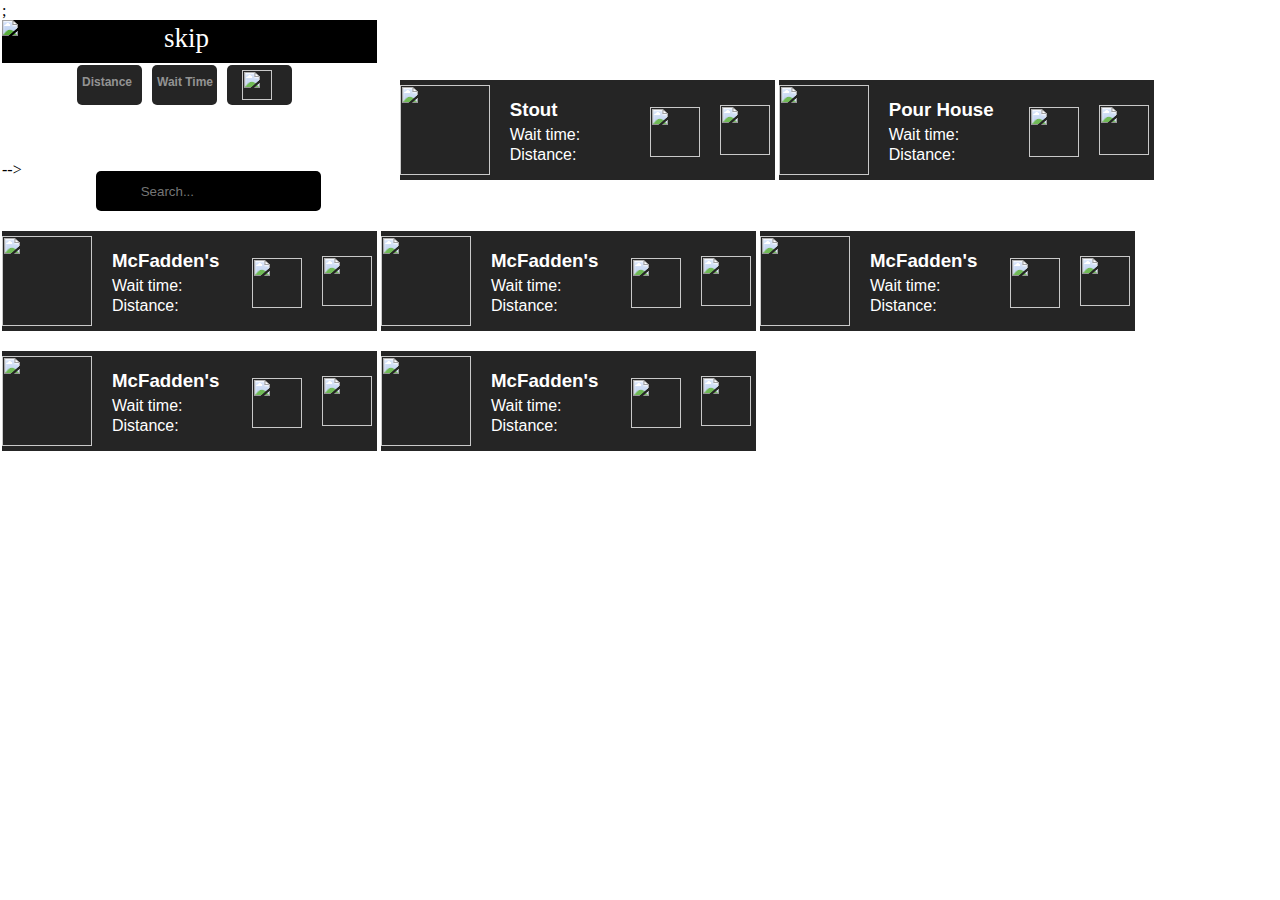
==== commit c2786136: "started location stuff" ====
--- a/www/index.html
+++ b/www/index.html
@@ -2,6 +2,7 @@
 <html>
   <head>
     <meta charset="utf-8">
+
     <meta name="viewport" content="initial-scale=1, maximum-scale=1, user-scalable=no, width=device-width">
     <title>skip</title>
 
@@ -20,8 +21,10 @@
 
     <!-- your app's js -->
     <script src="js/app.js"></script>
+    <script src="js/controller.js"></script>
+    <script src="js/locationservice.js"></script>
   </head>
-  <body background="http://www.diamondcoast.ie/upload/sequencer_images/bar-02.jpg">;
+  <body ng-app="bar_line" background="http://www.diamondcoast.ie/upload/sequencer_images/bar-02.jpg">;
 
   <!--<ion-header-bar align-title="left">-->
   <div id="head" class="header_dark">
--- a/www/css/style.css
+++ b/www/css/style.css
@@ -66,14 +66,6 @@
 	color: gray;
 }
 .fav {	
-	/*height: 40px;
-	width: 40px;
-	color: white;
-	background-color: black;
-	position: absolute;
-	top: 200px;
-	z-index: 100;
-	left: 270px;*/
 	margin-left: 160px;
 	padding-top: 27px;
 	position: absolute;
@@ -90,8 +82,8 @@
 	margin-left: 75px;
 	border-radius: 5px;
 	position: absolute;
-	border-color: gray;
-	border-style: solid;
+	/*border-color: gray;
+	border-style: solid;*/
 	margin-top: 5px;
 	opacity: .85;
 }
@@ -111,8 +103,8 @@
 	margin-left: 150px;
 	border-radius: 5px;
 	position: absolute;
-	border-color: gray;
-	border-style: solid;
+	/*border-color: gray;
+	border-style: solid;*/
 	margin-top: 5px;
 	opacity: .85;
 }
@@ -124,8 +116,8 @@
 	margin-left: 225px;
 	border-radius: 5px;
 	position: absolute;
-	border-color: gray;
-	border-style: solid;
+	/*border-color: gray;
+	border-style: solid;*/
 	margin-top: 5px;
 	opacity: .85;
 }
@@ -212,4 +204,3 @@
 	height: 200px;
 	position:absolute;
 }
-
